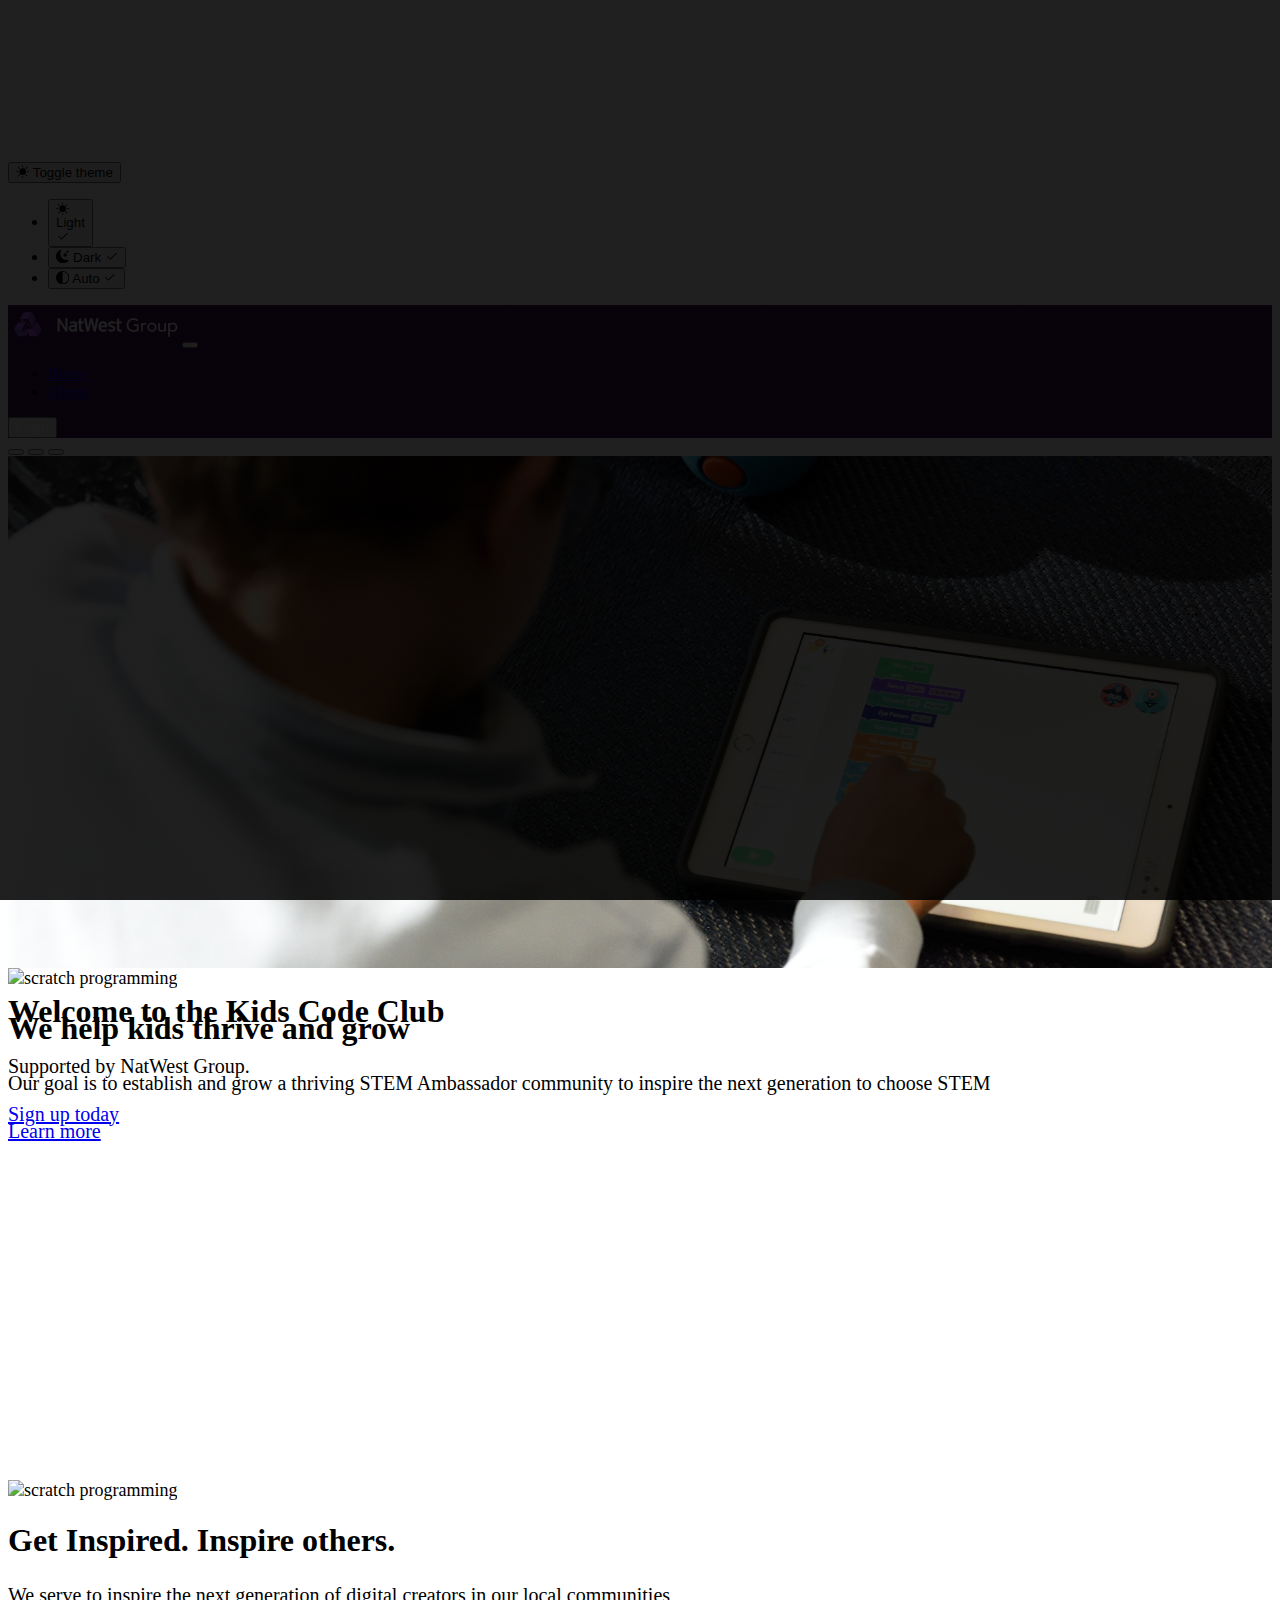
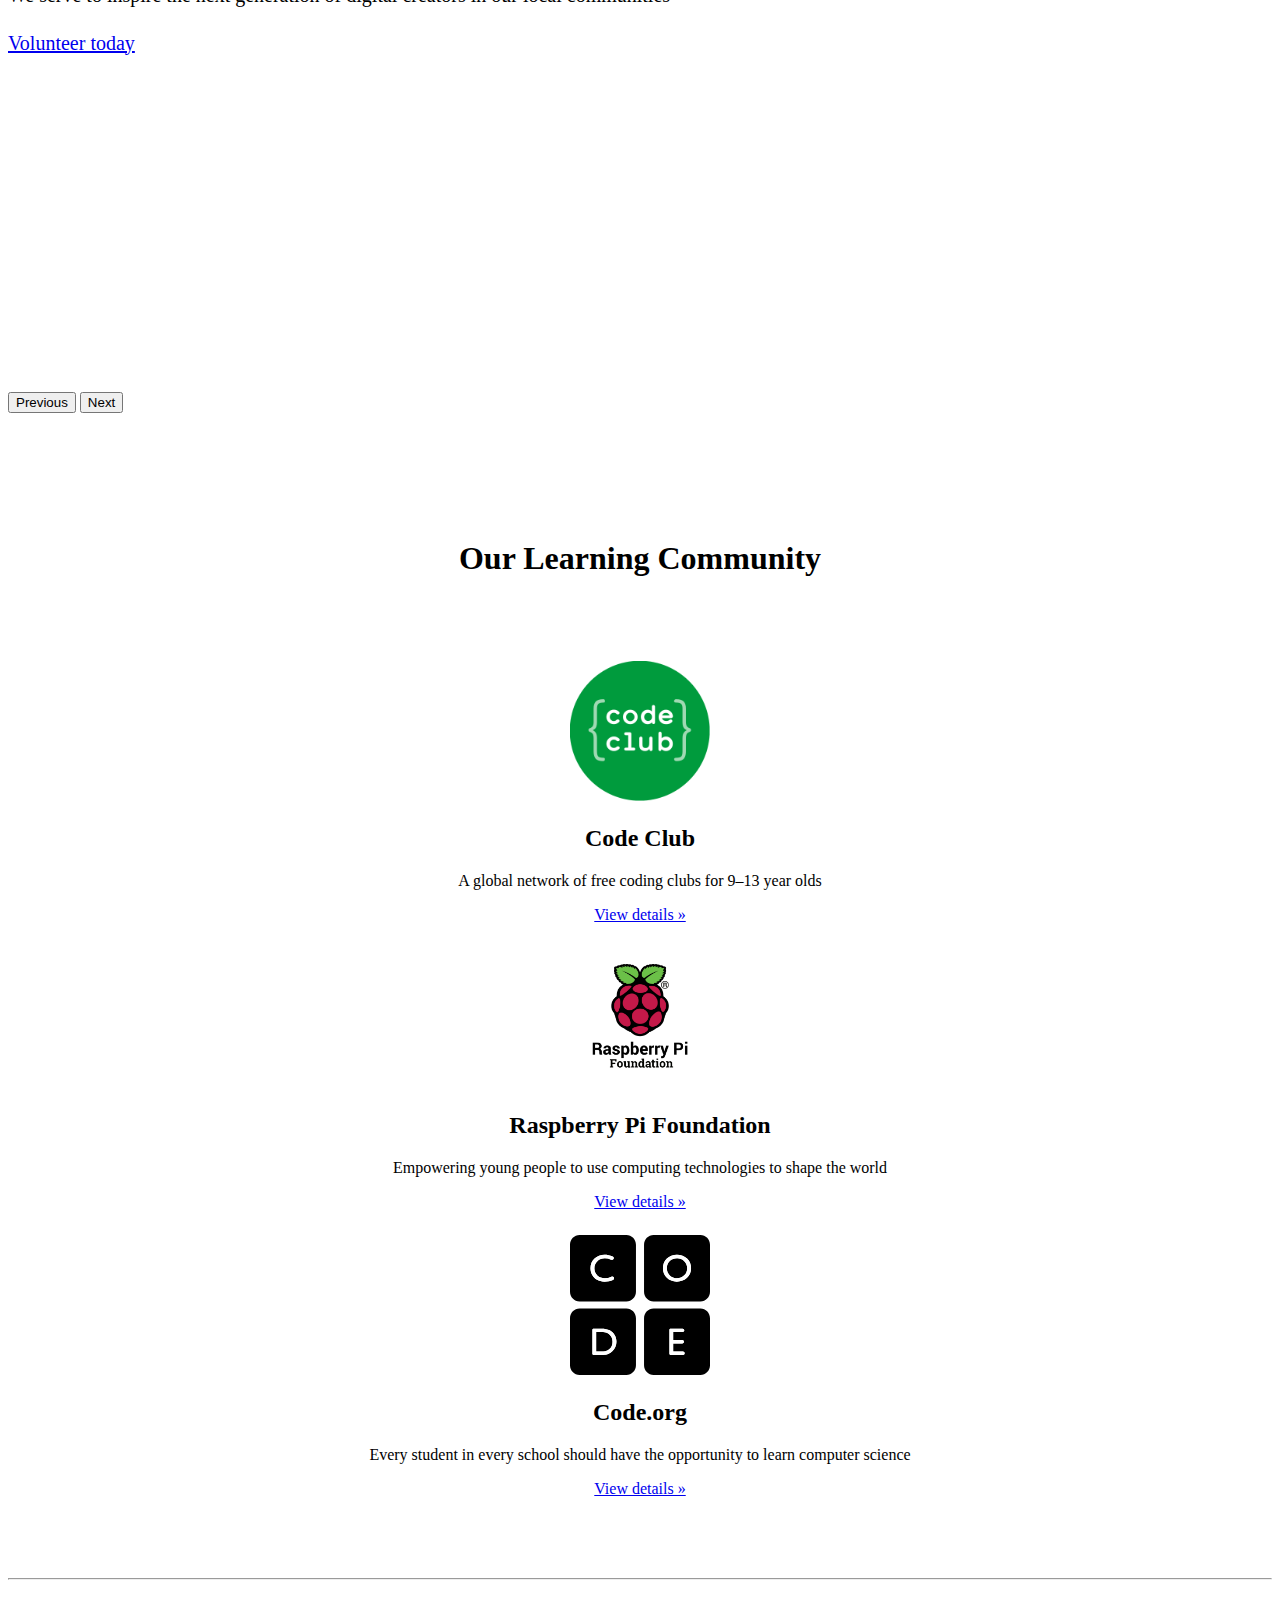
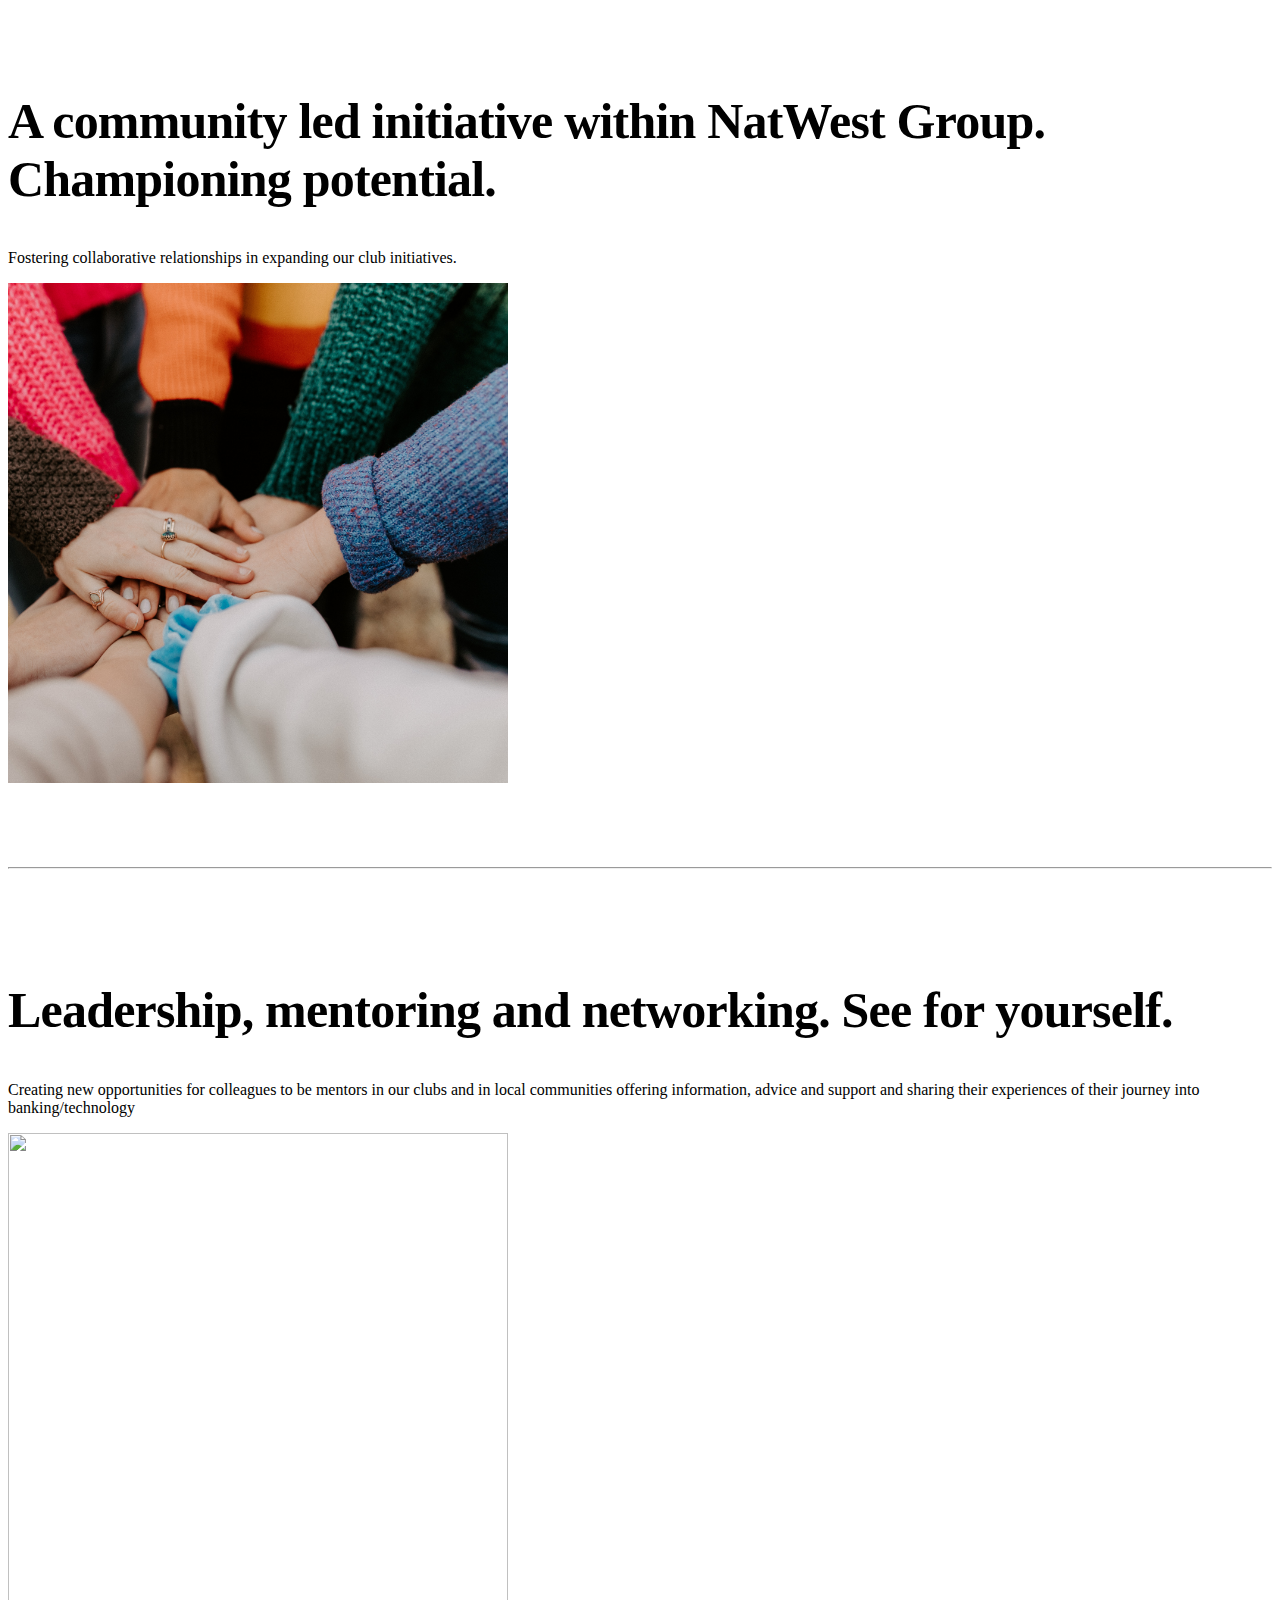
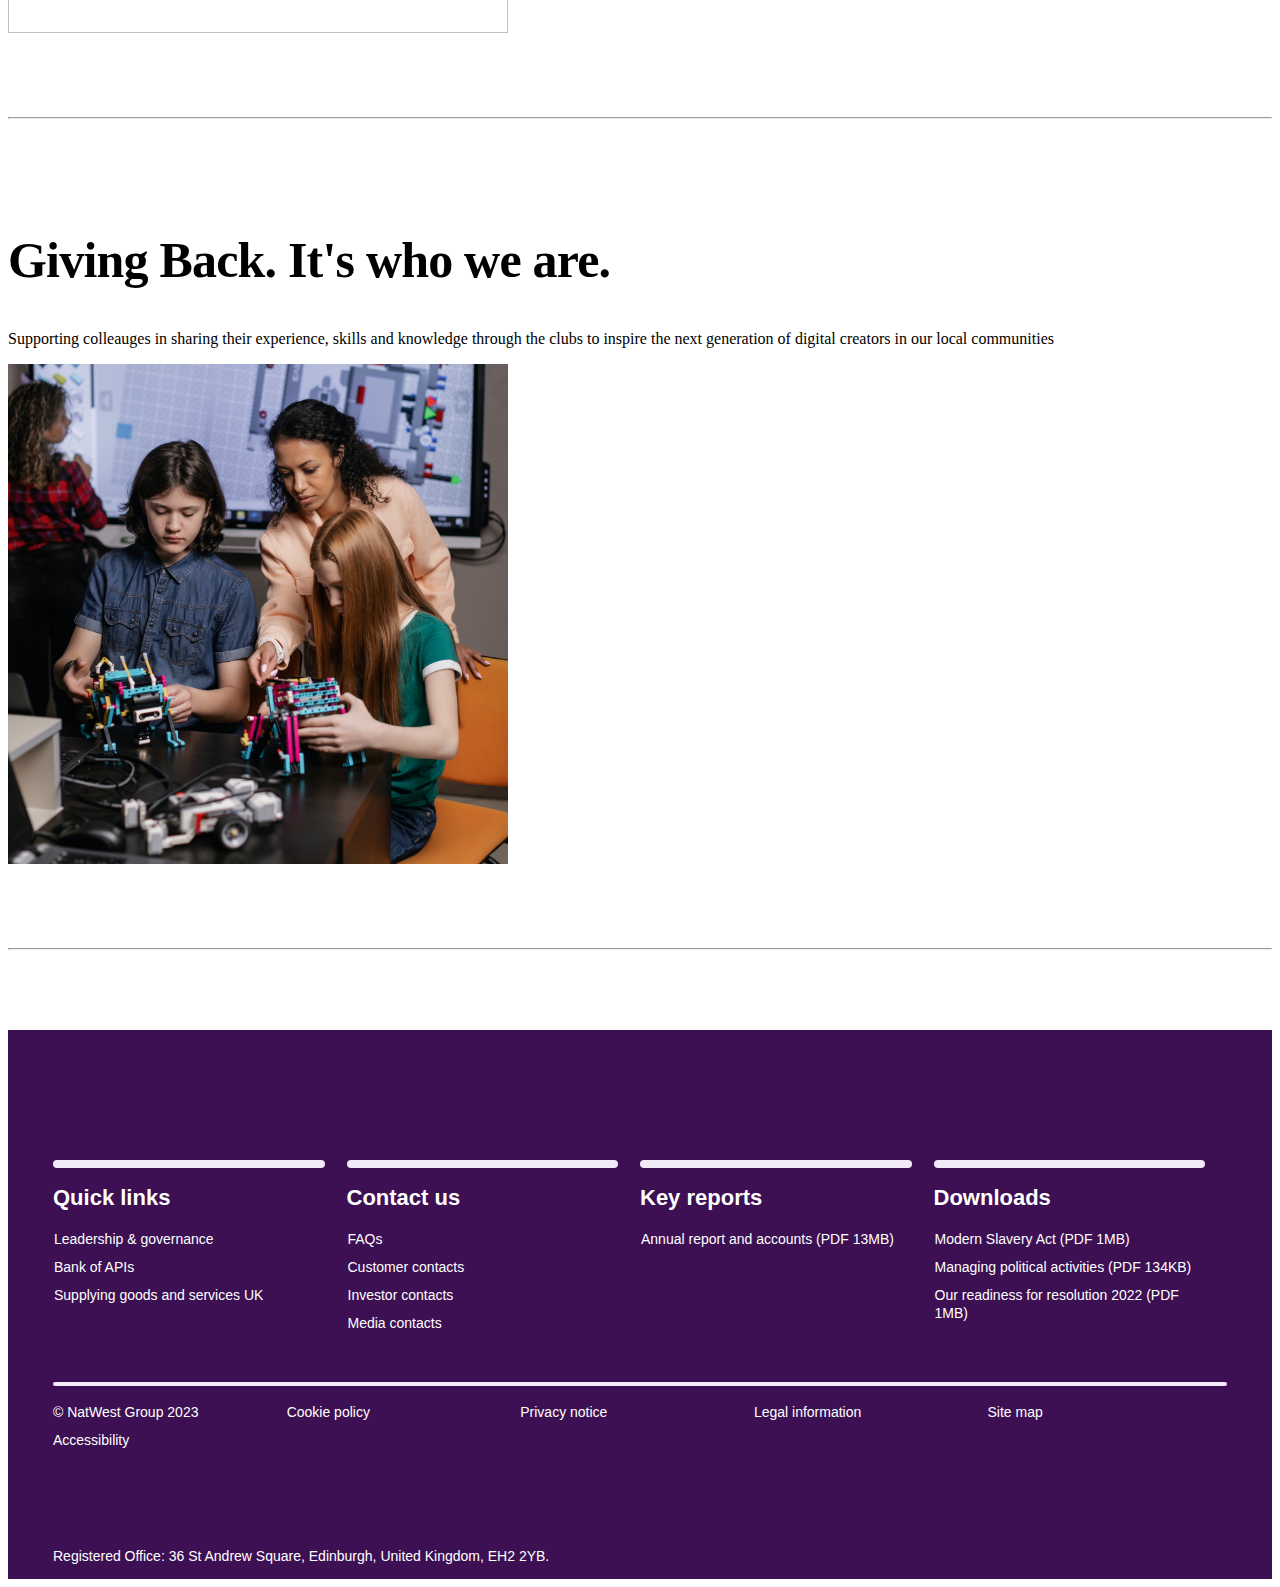
==== index.html @ 43c90364 "rename home to index.html" ====
<!DOCTYPE html>
<html lang="en" dark-bs-theme="dark">
<head>
    <script src="js/color-modes.js"></script>

    <meta charset="utf-8">
    <meta name="viewport" content="width=device-width, initial-scale=1">
    <meta name="description" content="">
    <meta name="author" content="Gemma Lyons, Grey Micah, Kevin Ahwin">
    <meta name="generator" content="Hugo 0.118.2">
    <title>Kids Code Club by NatWest</title>

    
    <link rel="stylesheet" href="https://cdn.jsdelivr.net/npm/@docsearch/css@3">
    <link href="https://cdn.jsdelivr.net/npm/bootstrap@5.3.2/dist/css/bootstrap.min.css" rel="stylesheet" integrity="sha384-T3c6CoIi6uLrA9TneNEoa7RxnatzjcDSCmG1MXxSR1GAsXEV/Dwwykc2MPK8M2HN" crossorigin="anonymous">
    
    <!-- Favicons -->
    <link rel="icon" href="img/favicons/favicon-16x16.png" sizes="16x16" type="image/png">
    <link rel="icon" href="img/favicons/favicon.ico">
    <meta name="theme-color" content="#712cf9">


    <style>
      .bd-placeholder-img {
        object-fit: cover;
        font-size: 1.125rem;
        text-anchor: middle;
        -webkit-user-select: none;
        -moz-user-select: none;
        user-select: none;
      }

      @media (min-width: 768px) {
        .bd-placeholder-img-lg {
          font-size: 3.5rem;
        }
      }

      .b-example-divider {
        width: 100%;
        height: 3rem;
        background-color: rgba(0, 0, 0, .1);
        border: solid rgba(0, 0, 0, .15);
        border-width: 1px 0;
        box-shadow: inset 0 .5em 1.5em rgba(0, 0, 0, .1), inset 0 .125em .5em rgba(0, 0, 0, .15);
      }

      .b-example-vr {
        flex-shrink: 0;
        width: 1.5rem;
        height: 100vh;
      }

      .bi {
        vertical-align: -.125em;
        fill: currentColor;
      }

      .nav-scroller {
        position: relative;
        z-index: 2;
        height: 2.75rem;
        overflow-y: hidden;
      }

      .nav-scroller .nav {
        display: flex;
        flex-wrap: nowrap;
        padding-bottom: 1rem;
        margin-top: -1px;
        overflow-x: auto;
        text-align: center;
        white-space: nowrap;
        -webkit-overflow-scrolling: touch;
      }

      .btn-bd-primary {
        --bd-violet-bg: #712cf9;
        --bd-violet-rgb: 112.520718, 44.062154, 249.437846;

        --bs-btn-font-weight: 600;
        --bs-btn-color: var(--bs-white);
        --bs-btn-bg: var(--bd-violet-bg);
        --bs-btn-border-color: var(--bd-violet-bg);
        --bs-btn-hover-color: var(--bs-white);
        --bs-btn-hover-bg: #6528e0;
        --bs-btn-hover-border-color: #6528e0;
        --bs-btn-focus-shadow-rgb: var(--bd-violet-rgb);
        --bs-btn-active-color: var(--bs-btn-hover-color);
        --bs-btn-active-bg: #5a23c8;
        --bs-btn-active-border-color: #5a23c8;
      }

      .bd-mode-toggle {
        z-index: 1500;
      }

      .bd-mode-toggle .dropdown-menu .active .bi {
        display: block !important;
      }

      .carousel-item::before {
        content: "";
        position: absolute;
        top: 0;
        left: 0;
        width: 100%;
        height: 100%;
        background: linear-gradient(rgba(0, 0, 0, 0.5), rgba(0, 0, 0, 0.5));
        pointer-events: none;
        z-index: 1;
      }

      .jumbo-heading {
        padding: 5%;
        align-items: center;
        justify-content: center;
        display: flex;
      }

      [data-bs-theme=dark] .carousel .carousel-caption{
        color:white;
      }

      [data-bs-theme=dark] .carousel .carousel-control-next-icon, [data-bs-theme=dark] .carousel .carousel-control-prev-icon, [data-bs-theme=dark].carousel .carousel-control-next-icon, [data-bs-theme=dark].carousel .carousel-control-prev-icon {
        filter: none;
      }

      [data-bs-theme=dark] .carousel .carousel-indicators [data-bs-target], [data-bs-theme=dark].carousel .carousel-indicators [data-bs-target] {
        background-color: white;
      }


    </style>

    
    <!-- Custom styles for this project-->
    <link href="css/style.css" rel="stylesheet">
  </head>
  <!-- Body -->
  <body data-new-gr-c-s-check-loaded="14.1129.0" data-gr-ext-installed="">
    <svg xmlns="http://www.w3.org/2000/svg" class="d-none">
      <symbol id="check2" viewBox="0 0 16 16">
        <path d="M13.854 3.646a.5.5 0 0 1 0 .708l-7 7a.5.5 0 0 1-.708 0l-3.5-3.5a.5.5 0 1 1 .708-.708L6.5 10.293l6.646-6.647a.5.5 0 0 1 .708 0z"></path>
      </symbol>
      <symbol id="circle-half" viewBox="0 0 16 16">
        <path d="M8 15A7 7 0 1 0 8 1v14zm0 1A8 8 0 1 1 8 0a8 8 0 0 1 0 16z"></path>
      </symbol>
      <symbol id="moon-stars-fill" viewBox="0 0 16 16">
        <path d="M6 .278a.768.768 0 0 1 .08.858 7.208 7.208 0 0 0-.878 3.46c0 4.021 3.278 7.277 7.318 7.277.527 0 1.04-.055 1.533-.16a.787.787 0 0 1 .81.316.733.733 0 0 1-.031.893A8.349 8.349 0 0 1 8.344 16C3.734 16 0 12.286 0 7.71 0 4.266 2.114 1.312 5.124.06A.752.752 0 0 1 6 .278z"></path>
        <path d="M10.794 3.148a.217.217 0 0 1 .412 0l.387 1.162c.173.518.579.924 1.097 1.097l1.162.387a.217.217 0 0 1 0 .412l-1.162.387a1.734 1.734 0 0 0-1.097 1.097l-.387 1.162a.217.217 0 0 1-.412 0l-.387-1.162A1.734 1.734 0 0 0 9.31 6.593l-1.162-.387a.217.217 0 0 1 0-.412l1.162-.387a1.734 1.734 0 0 0 1.097-1.097l.387-1.162zM13.863.099a.145.145 0 0 1 .274 0l.258.774c.115.346.386.617.732.732l.774.258a.145.145 0 0 1 0 .274l-.774.258a1.156 1.156 0 0 0-.732.732l-.258.774a.145.145 0 0 1-.274 0l-.258-.774a1.156 1.156 0 0 0-.732-.732l-.774-.258a.145.145 0 0 1 0-.274l.774-.258c.346-.115.617-.386.732-.732L13.863.1z"></path>
      </symbol>
      <symbol id="sun-fill" viewBox="0 0 16 16">
        <path d="M8 12a4 4 0 1 0 0-8 4 4 0 0 0 0 8zM8 0a.5.5 0 0 1 .5.5v2a.5.5 0 0 1-1 0v-2A.5.5 0 0 1 8 0zm0 13a.5.5 0 0 1 .5.5v2a.5.5 0 0 1-1 0v-2A.5.5 0 0 1 8 13zm8-5a.5.5 0 0 1-.5.5h-2a.5.5 0 0 1 0-1h2a.5.5 0 0 1 .5.5zM3 8a.5.5 0 0 1-.5.5h-2a.5.5 0 0 1 0-1h2A.5.5 0 0 1 3 8zm10.657-5.657a.5.5 0 0 1 0 .707l-1.414 1.415a.5.5 0 1 1-.707-.708l1.414-1.414a.5.5 0 0 1 .707 0zm-9.193 9.193a.5.5 0 0 1 0 .707L3.05 13.657a.5.5 0 0 1-.707-.707l1.414-1.414a.5.5 0 0 1 .707 0zm9.193 2.121a.5.5 0 0 1-.707 0l-1.414-1.414a.5.5 0 0 1 .707-.707l1.414 1.414a.5.5 0 0 1 0 .707zM4.464 4.465a.5.5 0 0 1-.707 0L2.343 3.05a.5.5 0 1 1 .707-.707l1.414 1.414a.5.5 0 0 1 0 .708z"></path>
      </symbol>
    </svg>

    <div class="dropdown position-fixed bottom-0 end-0 mb-3 me-3 bd-mode-toggle">
      <button class="btn btn-bd-primary py-2 dropdown-toggle d-flex align-items-center" id="bd-theme" type="button" aria-expanded="false" data-bs-toggle="dropdown" aria-label="Toggle theme (light)">
        <svg class="bi my-1 theme-icon-active" width="1em" height="1em"><use href="#sun-fill"></use></svg>
        <span class="visually-hidden" id="bd-theme-text">Toggle theme</span>
      </button>
      <ul class="dropdown-menu dropdown-menu-end shadow" aria-labelledby="bd-theme-text" style="">
        <li>
          <button type="button" class="dropdown-item d-flex align-items-center active" data-bs-theme-value="light" aria-pressed="true">
            <svg class="bi me-2 opacity-50 theme-icon" width="1em" height="1em"><use href="#sun-fill"></use></svg>
            Light
            <svg class="bi ms-auto d-none" width="1em" height="1em"><use href="#check2"></use></svg>
          </button>
        </li>
        <li>
          <button type="button" class="dropdown-item d-flex align-items-center" data-bs-theme-value="dark" aria-pressed="false">
            <svg class="bi me-2 opacity-50 theme-icon" width="1em" height="1em"><use href="#moon-stars-fill"></use></svg>
            Dark
            <svg class="bi ms-auto d-none" width="1em" height="1em"><use href="#check2"></use></svg>
          </button>
        </li>
        <li>
          <button type="button" class="dropdown-item d-flex align-items-center" data-bs-theme-value="auto" aria-pressed="false">
            <svg class="bi me-2 opacity-50 theme-icon" width="1em" height="1em"><use href="#circle-half"></use></svg>
            Auto
            <svg class="bi ms-auto d-none" width="1em" height="1em"><use href="#check2"></use></svg>
          </button>
        </li>
      </ul>
    </div>

    
<header data-bs-theme="dark">
  <nav class="navbar navbar-expand-md navbar-dark fixed-top bg-dark">
    <div class="container-fluid">
      <a class="navbar-brand" href="#">
        <img src="img/natwest-logo.svg" alt="Natwest Group Logo" width="170px" height="40px" class="d-inline-block align-text-top">
      </a>
      <button class="navbar-toggler collapsed" type="button" data-bs-toggle="collapse" data-bs-target="#navbarCollapse" aria-controls="navbarCollapse" aria-expanded="false" aria-label="Toggle navigation">
        <span class="navbar-toggler-icon"></span>
      </button>
      <div class="navbar-collapse collapse" id="navbarCollapse" style="">
        <ul class="navbar-nav me-auto mb-2 mb-md-0">
          <li class="nav-item">
            <a class="nav-link active" aria-current="page" href="#">Home</a>
          </li>
          <li class="nav-item">
            <a class="nav-link" href="./about.html">About</a>
          </li>
        </ul>
        <form class="d-flex" role="search">
          <button class="btn btn-outline-success" type="submit"><a href="./login.html" style="text-decoration:none;">Login</a></button>
        </form>
      </div>
    </div>
  </nav>
</header>

<main>

  <div id="myCarousel" class="carousel slide mb-6" data-bs-ride="carousel">
    <div class="carousel-indicators">
      <button type="button" data-bs-target="#myCarousel" data-bs-slide-to="0" class="active" aria-label="Slide 1" aria-current="true"></button>
      <button type="button" data-bs-target="#myCarousel" data-bs-slide-to="1" aria-label="Slide 2" class=""></button>
      <button type="button" data-bs-target="#myCarousel" data-bs-slide-to="2" aria-label="Slide 3" class=""></button>
    </div>
    <div class="carousel-inner">
      <!-- Carousel Item 1 -->
      <div class="carousel-item active">
        
        <img class="bd-placeholder-img" width="100%" height="100%" src="./img/hero1.jpg" aria-hidden="true" alt="scratch programming"/>
        
        <div class="container">
          <div class="carousel-caption text-start">
            <h1>Welcome to the Kids Code Club</h1>
            <p class="opacity-75">Supported by NatWest Group.</p>
            <p><a class="btn btn-lg btn-primary" href="./login.html">Sign up today</a></p>
          </div>
        </div>
      </div>
      <!-- Carousel Item 2 -->
      <div class="carousel-item">
        <img class="bd-placeholder-img" width="100%" height="100%" src="./img/hero2.jpg" aria-hidden="true" alt="scratch programming"/>
        <div class="container">
          <div class="carousel-caption">
            <h1>We help kids thrive and grow</h1>
            <p>Our goal is to establish and grow a thriving STEM Ambassador community to inspire the next generation to choose STEM</p>
            <p><a class="btn btn-lg btn-primary" href="./about.html">Learn more</a></p>
          </div>
        </div>
      </div>
      <!-- Carousel Item 3 -->
      <div class="carousel-item">
        <img class="bd-placeholder-img" width="100%" height="100%" src="./img/hero3.jpg" aria-hidden="true" alt="scratch programming"/>
        <div class="container">
          <div class="carousel-caption text-end">
            <h1>Get Inspired. Inspire others.</h1>
            <p>We serve to inspire the next generation of digital creators in our local communities</p>
            <p><a class="btn btn-lg btn-primary" href="./login.html">Volunteer today</a></p>
          </div>
        </div>
      </div>
    </div>
    <button class="carousel-control-prev" type="button" data-bs-target="#myCarousel" data-bs-slide="prev">
      <span class="carousel-control-prev-icon" aria-hidden="true"></span>
      <span class="visually-hidden">Previous</span>
    </button>
    <button class="carousel-control-next" type="button" data-bs-target="#myCarousel" data-bs-slide="next">
      <span class="carousel-control-next-icon" aria-hidden="true"></span>
      <span class="visually-hidden">Next</span>
    </button>
  </div>


  <!-- Marketing messaging and featurettes
  ================================================== -->
  <!-- Wrap the rest of the page in another container to center all the content. -->

  <div class="container marketing">
    <h1 class="jumbo-heading">Our Learning Community</h1>

    <!-- Three columns of text below the carousel -->
    <div class="row">
      <div class="col-lg-4">
        <img class="bd-placeholder-img rounded-circle" width="140" height="140" src="./img/code-club.png">
        <h2 class="fw-normal">Code Club</h2>
        <p>A global network of free coding clubs for 9–13 year olds</p>
        <p><a class="btn btn-secondary" href="https://codeclub.org/en">View details »</a></p>
      </div><!-- /.col-lg-4 -->
      <div class="col-lg-4">
        <img class="bd-placeholder-img rounded-circle" width="140" height="140" src="./img/rbf-logo.png"/>
        <h2 class="fw-normal">Raspberry Pi Foundation</h2>
        <p>Empowering young people to use computing technologies to shape the world</p>
        <p><a class="btn btn-secondary" href="https://www.raspberrypi.org/">View details »</a></p>
      </div><!-- /.col-lg-4 -->
      <div class="col-lg-4">
        <img class="bd-placeholder-img" width="140" height="140" src="./img/code-org.svg"/>
        <h2 class="fw-normal">Code.org</h2>
        <p>Every student in every school should have the opportunity to learn computer science</p>
        <p><a class="btn btn-secondary" href="https://code.org/">View details »</a></p>
      </div><!-- /.col-lg-4 -->
    </div><!-- /.row -->


    <!-- START THE FEATURETTES -->

    <hr class="featurette-divider">

    <div class="row featurette">
      <div class="col-md-7">
        <h2 class="featurette-heading fw-normal lh-1">
          A community led initiative within NatWest Group.
          <span class="text-body-secondary"> Championing potential.</span>
        </h2>
        <p class="lead">Fostering collaborative relationships in expanding our club initiatives.</p>
      </div>
      <div class="col-md-5">
        <img class="bd-placeholder-img bd-placeholder-img-lg featurette-image img-fluid mx-auto" width="500" height="500" src="./img/community.jpg"/>
      </div>
    </div>

    <hr class="featurette-divider">

    <div class="row featurette">
      <div class="col-md-7 order-md-2">
        <h2 class="featurette-heading fw-normal lh-1">Leadership, mentoring and networking. <span class="text-body-secondary"> See for yourself.</span></h2>
        <p class="lead">Creating new opportunities for colleagues to be mentors in our clubs and in local communities offering information, advice and support and sharing their experiences of their journey into banking/technology</p>
      </div>
      <div class="col-md-5 order-md-1">
        <img class="bd-placeholder-img bd-placeholder-img-lg featurette-image img-fluid mx-auto" width="500" height="500" src="./img/leadership.jpg"/>
      </div>
    </div>

    <hr class="featurette-divider">

    <div class="row featurette">
      <div class="col-md-7">
        <h2 class="featurette-heading fw-normal lh-1">Giving Back. <span class="text-body-secondary">It's who we are.</span></h2>
        <p class="lead">Supporting colleauges in sharing their experience, skills and knowledge through the clubs to inspire the next generation of digital creators in our local communities</p>
      </div>
      <div class="col-md-5">
        <img class="bd-placeholder-img bd-placeholder-img-lg featurette-image img-fluid mx-auto" width="500" height="500" src="./img/giving-back.jpg"/>
      </div>
    </div>

    <hr class="featurette-divider">

    <!-- /END THE FEATURETTES -->

  </div><!-- /.container -->


  <!-- FOOTER -->
  <div class="ia__footer ia__footer--responsive">		
       <footer class="flex-rw">
          <div class="iah__container">
             <nav aria-label="footer navigation"> 
                <div class="footer__list__one">
                  <ul>
                   <li aria-hidden="true">	
                      <a class="footer__header" target="_self"><img role="presentation" alt=""><span></span></a>
                   </li>
                   <li aria-hidden="true">	
                      <a class="footer__header" target="_self"><img role="presentation" alt=""><span></span></a>
                   </li>
                  </ul>
                </div>

                <div class="footer__list__two col__four  ">
                  <div class="footer_nav_links">
                    <h4 class="footer__header">Quick links</h4>
                    <ul>  
                          <li>
                            <a href="https://www.natwestgroup.com/who-we-are/board-and-governance/board-and-committees.html">Leadership &amp; governance</a>
                          </li>
                          <li>
                            <a href="https://www.natwestgroup.com/who-we-are/contact-us/open-banking-and-third-party-providers-api-portal-page.html">Bank of APIs</a>
                          </li>
                          <li>
                            <a href="https://www.natwestgroup.com/who-we-are/contact-us/supplying-goods-and-services.html">Supplying goods and services UK</a>
                          </li>
                    </ul>
                  </div>
  
                  <div class="footer_nav_links">
                    <h4 class="footer__header">Contact us</h4>
                    <ul>
                          <li class=" footer__hide--mobile">
                            <a href="https://www.natwestgroup.com/faqs.html">FAQs</a>
                          </li>

                          <li class=" footer__hide--mobile">
                            <a href="https://www.natwestgroup.com/who-we-are/contact-us/customer-contacts.html">Customer contacts</a>
                          </li>

                          <li>
                            <a href="https://investors.natwestgroup.com/investor-contacts">Investor contacts</a>
                          </li>
                          <li>
                            <a href="https://www.natwestgroup.com/who-we-are/contact-us/media.html">Media contacts</a>
                          </li>
                    </ul>
                  </div>

                  <div class="footer_nav_links">
                    <h4 class="footer__header">Key reports</h4>
                    <ul>
                          <li>
                            <a href="https://investors.natwestgroup.com/annual-report-and-accounts">Annual report and accounts (PDF 13MB)</a>
                          </li>
                    </ul>
                  </div>

                  <div class="footer_nav_links">
                    <h4 class="footer__header">Downloads</h4>
                    <ul>        
                          <li class="  pdfimage">
                            <a href="https://www.natwestgroup.com/content/dam/natwestgroup_com/natwestgroup/pdf/NWG021-Modern-Slavery-Approved-Web-Ready-230622.pdf">Modern Slavery Act
                              (PDF 
                              1MB)</a>
                          </li>
                          <li class="  pdfimage">
                            <a href="https://www.natwestgroup.com/content/dam/natwestgroup_com/natwestgroup/pdf/political-engagement-external-statement-july-2020.pdf">Managing political activities
                              (PDF 
                              134KB)</a>
                          </li>
                          <li class="  pdfimage">
                            <a href="https://www.natwestgroup.com/content/dam/natwestgroup_com/natwestgroup/pdf/our-readiness-for-resolution-2022.pdf">Our readiness for resolution 2022
                              (PDF 
                              1MB)</a>
                          </li>
                    </ul>
                  </div>
              </div>
    
                
              <div class="footer__list__three ">
                <ul>      
                  <li><a href="https://www.natwestgroup.com/natwestgroup.html" target="_self">© NatWest Group 2023 </a></li>

                  <li><a href="https://www.natwestgroup.com/cookie-privacy.html" target="_blank" rel="noopener" aria-describedby="new-window-0">Cookie policy </a></li>
              
                  <li><a href="https://www.natwestgroup.com/our-purpose/society/privacy.html" target="_blank" rel="noopener" aria-describedby="new-window-0">Privacy notice </a></li>

                  <li><a href="https://www.natwestgroup.com/hygiene/legal-information.html" target="_blank" rel="noopener" aria-describedby="new-window-0">Legal information </a></li>

                  <li><a href="https://www.natwestgroup.com/hygiene/sitemap.html" target="_blank" rel="noopener" aria-describedby="new-window-0">Site map </a></li>

                  <li><a href="https://www.natwestgroup.com/hygiene/accessibility.html" target="_blank" rel="noopener" aria-describedby="new-window-0">Accessibility </a></li>
                </ul>
              </div>
                
                
              <div class="footer-social-icon "> 
                <div class="footer__list__sociallinks">
                   <ul>
                      <li>
                          <a href="https://www.twitter.com/NatWestGroup" target="_blank" aria-describedby="new-window-0">
                              <i class="fa fa-twitter"></i>
                              <span class="sr-only">twitter</span>
                          </a>
                      </li>
                      <li>
                        <a href="https://www.linkedin.com/company/natwest-group/" target="_blank" aria-describedby="new-window-0">
                            <i class="fa fa-linkedin"></i>
                            <span class="sr-only">Linkedin</span>
                        </a>
                      </li>      
                    </ul>
                 </div>
               </div>
              <div class="footer__copytext ">
                <p>
                  Registered Office: 36 St Andrew Square, Edinburgh, United Kingdom, EH2 2YB. 
                </p>
              </div>
                
             </nav>
          </div>
       </footer>
    </div>
</main>
<script src="https://cdn.jsdelivr.net/npm/bootstrap@5.3.2/dist/js/bootstrap.bundle.min.js" integrity="sha384-C6RzsynM9kWDrMNeT87bh95OGNyZPhcTNXj1NW7RuBCsyN/o0jlpcV8Qyq46cDfL" crossorigin="anonymous"></script>

    

</body>
</html>
---- css/style.css ----
/* GLOBAL STYLES
-------------------------------------------------- */
/* Padding below the footer and lighter body text */

body {
    color: rgb(var(--bs-tertiary-color-rgb));
  }

  .btn-primary {
    --bs-btn-color: #fff;
    --bs-btn-bg: #5A287D;
    --bs-btn-border-color: #5A287D;
    --bs-btn-hover-color: #fff;
    --bs-btn-hover-bg: #3C1053;
    --bs-btn-hover-border-color: #3C1053
  }

  .bg-dark {
    --bs-bg-opacity: 1;
    background-color: #3C1053 !important;
  }

  .btn-outline-success {
    --bs-btn-color: #ffffff;
    --bs-btn-border-color: #ffffff;
    --bs-btn-hover-color: #fff;
    --bs-btn-hover-bg: #5A287D;
    --bs-btn-hover-border-color: #ffffff;
    --bs-btn-focus-shadow-rgb: 25,135,84;
    --bs-btn-active-color: #fff;
    --bs-btn-active-bg: #5A287D;
    --bs-btn-active-border-color: #ffffff;
    --bs-btn-active-shadow: inset 0 3px 5px rgba(0, 0, 0, 0.125);
    --bs-btn-disabled-color: #5A287D;
    --bs-btn-disabled-bg: transparent;
    --bs-btn-disabled-border-color: #ffffff;
    --bs-gradient: none;
}

  .btn.btn-outline-success a{
    color:white;
  }

  .btn-secondary {
    --bs-btn-color: #fff;
    --bs-btn-bg: #be99e6;
    --bs-btn-border-color: #3c1053;
    --bs-btn-hover-color: #fff;
    --bs-btn-hover-bg: #3c1053;
    --bs-btn-hover-border-color: #3c1053;
    --bs-btn-focus-shadow-rgb: 130,138,145;
    --bs-btn-active-color: #fff;
    --bs-btn-active-bg: #be99e6;
    --bs-btn-active-border-color: #3c1053;
    --bs-btn-active-shadow: inset 0 3px 5px rgba(0, 0, 0, 0.125);
    --bs-btn-disabled-color: #fff;
    --bs-btn-disabled-bg: #be99e6;
    --bs-btn-disabled-border-color: #6c757d;
}
  
  /* CUSTOMIZE THE CAROUSEL
  -------------------------------------------------- */
  
  /* Carousel base class */
  .carousel {
    margin-bottom: 4rem;
  }
  /* Since positioning the image, we need to help out the caption */
  .carousel-caption {
    bottom: 3rem;
    z-index: 10;
  }
  
  /* Declare heights because of positioning of img element */
  .carousel-item {
    height: 32rem;
  }
  
  
  /* MARKETING CONTENT
  -------------------------------------------------- */
  
  /* Center align the text within the three columns below the carousel */
  .marketing .col-lg-4 {
    margin-bottom: 1.5rem;
    text-align: center;
  }
  /* rtl:begin:ignore */
  .marketing .col-lg-4 p {
    margin-right: .75rem;
    margin-left: .75rem;
  }
  /* rtl:end:ignore */
  
  
  /* Featurettes
  ------------------------- */
  
  .featurette-divider {
    margin: 5rem 0; /* Space out the Bootstrap <hr> more */
  }
  
  /* Thin out the marketing headings */
  /* rtl:begin:remove */
  .featurette-heading {
    letter-spacing: -.05rem;
  }
  
  /* rtl:end:remove */
  
  /* RESPONSIVE CSS
  -------------------------------------------------- */
  
  @media (min-width: 40em) {
    /* Bump up size of carousel content */
    .carousel-caption p {
      margin-bottom: 1.25rem;
      font-size: 1.25rem;
      line-height: 1.4;
    }
  
    .featurette-heading {
      font-size: 50px;
    }
  }
  
  @media (min-width: 62em) {
    .featurette-heading {
      margin-top: 7rem;
    }
  }
  
  footer {
    font-size: 14px;
    line-height: 30px;
    font-family: "RNHouseSansRegular",sans-serif;
    width: 100%;
    margin-top: auto;
    background: #3C1053;
}

footer .iah__container {
    width: 100%;
    padding: 0 45px;
    margin-right: auto;
    margin-left: auto
}

@media(max-width: 1255px) {
    footer .iah__container {
        padding:0 51px
    }
}

@media(max-width: 1023px) {
    footer .iah__container {
        padding:0 30px
    }
}

@media(max-width: 767px) {
    footer .iah__container {
        padding:0 18px
    }
}

footer .iah__container:after {
    content: "";
    clear: both;
    display: block
}

footer ul {
    list-style: none;
    margin: 0;
    padding: 0;
    font-size: 0;
    line-height: 0
}

footer ul .footer__header {
    font-size: 22px;
    font-family: "RNHouseSansRegular",sans-serif;
    margin: 0;
    color: #fff;
    line-height: 32px
}

@media(max-width: 1023px) {
    .responsive_natwest_group footer ul .footer__header,.responsive_rbscom footer ul .footer__header {
        line-height:30px
    }
}

footer ul .footer__header a {
    font-size: 20px;
    text-decoration: none;
    font-family: "RNHouseSansBold",sans-serif;
    line-height: 24px;
    display: block;
    margin: 0
}

footer ul a {
    text-decoration: none;
    color: #fff;
    font-size: 14px;
    line-height: 18px;
    position: relative
}

footer ul a:active {
    outline: 0 solid #fff !important
}

footer ul a:hover {
    text-decoration: none;
    color: #fff
}

.footer_nav_links {
    width: 33.3%;
    float: left
}

.footer_nav_links h4 {
    padding-bottom: 11px
}

@media(max-width: 767px) {
    .footer_nav_links {
        width:100%
    }
}

footer .footer_nav_links .footer__header {
    font-size: 22px;
    font-family: "RNHouseSansRegular",sans-serif;
    margin: 0;
    color: #fff;
    line-height: 32px
}

.footer__list__two .footer_nav_links:before {
    content: "";
    border-top: 8px solid #f2eaf9;
    display: block;
    margin-right: 22px;
    border-radius: 8px
}

.responsive_natwest_group .footer__list__two .footer_nav_links:before {
    border-top: 0
}

@media(max-width: 767px) {
    .footer__list__two .footer_nav_links:before {
        border-top:0
    }
}

.footer__list__two ul li a::after,.footer__list__three ul li a::after,.footer__list__one ul li a span::after {
    content: "";
    width: 0;
    height: 1px;
    display: block;
    background: #fff;
    transition: width .3s ease;
    -ms-transition: width .3s ease;
    position: absolute;
    left: 0;
    bottom: 2px
}

.footer__list__two ul li a:hover:after,.footer__list__three ul li a:hover:after,.footer__list__one ul li a span:hover:after {
    width: 100%
}

@media(max-width: 767px) {
    html:not(.responsive_natwest_group) .ia__footer .footer__list__two ul li a:hover:after {
        width:calc(100% - 12px);
        margin-left: 7px
    }
}

.footer__list__one ul li a span:after {
    bottom: -2px
}

.footer__list__one ul li a span:hover:after {
    bottom: -2px
}

.flex-rw {
    display: flex;
    flex-flow: row wrap
}

.footer__list__one {
    padding-top: 46px;
    padding-bottom: 52px
}

.responsive_natwest_group .footer__list__one,.responsive_rbscom .footer__list__one {
    display: none
}

.footer__list__one ul .footer__header img {
    position: relative;
    padding-right: 13px;
    width: 43px;
    height: auto
}

.footer__list__one ul li {
    display: inline-block;
    width: 33.3%;
    margin: 0 auto;
    line-height: normal
}

.footer__list__two {
    padding-bottom: 45px;
    clear: both;
    display: inline-block;
    width: 100%;
    float: left
}

.footer__list__two.col__four ul {
    width: 100%
}

.footer__list__two.col__four .footer_nav_links {
    width: 25%
}

@media(max-width: 767px) {
    .footer__list__two.col__four .footer_nav_links {
        width:100%
    }

    .responsive_natwest_group .footer__list__two.col__four .footer_nav_links,.responsive_rbscom .footer__list__two.col__four .footer_nav_links {
        padding-top: 20px
    }
}

.footer__list__two ul {
    width: 100%;
    margin: 0 auto;
    float: left
}

.footer__list__two ul li {
    line-height: normal
}

.footer__list__two ul li a {
    float: left;
    display: inline-block;
    line-height: 18px;
    padding: 5px 0
}

@media(max-width: 1023px) and (min-width:768px) {
    .responsive_natwest_group .footer__list__two ul li a,.responsive_rbscom .footer__list__two ul li a {
        line-height:22px;
        padding: 6px 0
    }
}

@media(max-width: 767px) {
    .responsive_natwest_group .footer__list__two ul li a,.responsive_rbscom .footer__list__two ul li a {
        line-height:47px;
        font-size: 18px
    }
}

.footer__list__two ul li .footer__header {
    color: #fff;
    font-family: "RNHouseSansRegular",sans-serif
}

@media(max-width: 767px) {
    .responsive_natwest_group .footer__list__two ul li.pdfimage a,.responsive_rbscom .footer__list__two ul li.pdfimage a {
        line-height:27px
    }
}

.footer__list__two ul:last-child {
    padding-right: 0
}

.footer__list__two ul:last-child:before {
    margin-right: 0
}

.responsive_natwest_group .footer__list__two,.responsive_rbscom .footer__list__two {
    border-bottom: 0 solid #f2eaf9;
    padding-bottom: 0
}

.responsive_natwest_group .footer__list__two:after,.responsive_rbscom .footer__list__two:after {
    content: "";
    height: 4px;
    width: 100%;
    background-color: #f2eaf9;
    display: block;
    border-radius: 8px;
    margin-top: 22px;
    float: left;
    clear: both
}

@media(max-width: 1023px) and (min-width:768px) {
    .responsive_natwest_group .footer__list__two,.responsive_rbscom .footer__list__two {
        padding-bottom:52px
    }
}

.footer__list__three {
    padding-top: 0;
    padding-bottom: 25px;
    border-top: 0 solid #f2eaf9;
    float: left;
    width: 100%
}

.footer__list__three:before {
    content: "";
    height: 4px;
    width: 100%;
    background-color: #f2eaf9;
    display: block;
    border-radius: 8px;
    margin-bottom: 12px
}

.footer__list__three ul li {
    display: inline-block;
    width: 19.9%;
    line-height: normal
}

.footer__list__three ul li a {
    font-family: "RNHouseSansBold",sans-serif;
    padding: 5px 0;
    display: inline-flex
}

@media(max-width: 767px) and (min-width:200px) {
    .footer__list__three ul li a {
        font-family:"RNHouseSansRegular",sans-serif
    }
}

.responsive_natwest_group .footer__list__three ul li a,.responsive_rbscom .footer__list__three ul li a {
    font-family: "RNHouseSansRegular",sans-serif
}

@media(max-width: 1023px) and (min-width:768px) {
    .responsive_natwest_group .footer__list__three ul li a,.responsive_rbscom .footer__list__three ul li a {
        line-height:24px;
        margin-right: 17px;
        margin-left: 3px
    }
}

@media(min-width: 1024px) {
    .responsive_natwest_group .footer__list__three ul li a,.responsive_rbscom .footer__list__three ul li a {
        padding:9px 0 9px 0;
        line-height: 24px;
        margin-right: 20px
    }
}

@media(max-width: 767px) {
    .responsive_natwest_group .footer__list__three ul li a,.responsive_rbscom .footer__list__three ul li a {
        line-height:47px;
        font-size: 18px;
        margin-left: 2px
    }
}

.responsive_natwest_group .footer__list__three ul li,.responsive_rbscom .footer__list__three ul li {
    width: auto
}

@media(max-width: 1023px) and (min-width:768px) {
    .responsive_natwest_group .footer__list__three ul li,.responsive_rbscom .footer__list__three ul li {
        margin-bottom:10px
    }

    .responsive_natwest_group .footer__list__three ul li:first-child,.responsive_rbscom .footer__list__three ul li:first-child {
        width: 100%;
        margin-bottom: 7px
    }

    .responsive_natwest_group .footer__list__three ul li:first-child a,.responsive_rbscom .footer__list__three ul li:first-child a {
        padding-top: 5px;
        padding-bottom: 10px;
        margin-right: 0
    }
}

.responsive_natwest_group .footer__list__three ul li:first-child a {
    color: #fff
}

.responsive_natwest_group .footer__list__three,.responsive_rbscom .footer__list__three {
    width: 68%;
    height: auto;
    color: #fff;
    padding-bottom: 0;
    border-top: 0
}

.responsive_natwest_group .footer__list__three:before,.responsive_rbscom .footer__list__three:before {
    content: none
}

@media(min-width: 1024px) {
    .responsive_natwest_group .footer__list__three,.responsive_rbscom .footer__list__three {
        padding-top:16px;
        margin-bottom: 14px
    }
}

@media(max-width: 1245px) and (min-width:1024px) {
    .responsive_natwest_group .footer__list__three,.responsive_rbscom .footer__list__three {
        width:60%
    }
}

@media(max-width: 1023px) and (min-width:768px) {
    .responsive_natwest_group .footer__list__three,.responsive_rbscom .footer__list__three {
        width:67%;
        margin-bottom: 42px;
        padding-top: 22px
    }
}

@media(max-width: 767px) {
    .responsive_natwest_group .footer__list__three,.responsive_rbscom .footer__list__three {
        width:auto
    }
}

.footer__list__three.footer_three {
    padding-bottom: 31px
}

.ia__footer--adaptive .footer__copytext p {
    padding: 10px 0 7px
}

.footer__list__sociallinks {
    float: left
}

.responsive_natwest_group .footer__list__sociallinks,.responsive_rbscom .footer__list__sociallinks {
    margin-top: 16px
}

@media(min-width: 1024px) {
    .responsive_natwest_group .footer__list__sociallinks,.responsive_rbscom .footer__list__sociallinks {
        margin-bottom:16px
    }
}

@media(max-width: 767px) {
    .responsive_natwest_group .footer__list__sociallinks,.responsive_rbscom .footer__list__sociallinks {
        margin-top:0
    }
}

@media(max-width: 1023px) and (min-width:768px) {
    .responsive_natwest_group .footer__list__sociallinks,.responsive_rbscom .footer__list__sociallinks {
        float:right;
        margin-top: 22px
    }
}

.footer__list__sociallinks ul li {
    float: left;
    padding-right: 15px;
    height: 40px
}

@media(max-width: 767px) {
    .footer__list__sociallinks ul li {
        padding-right:10px
    }
}

@media(max-width: 767px) {
    .responsive_natwest_group .footer__list__sociallinks ul li,.responsive_rbscom .footer__list__sociallinks ul li {
        padding-right:43px
    }

    .responsive_natwest_group .responsive_natwest_group .footer__list__sociallinks ul li,.responsive_natwest_group .responsive_rbscom .footer__list__sociallinks ul li {
        padding-right: 38px
    }
}

@media(min-width: 1024px) {
    .responsive_natwest_group .footer__list__sociallinks ul li,.responsive_rbscom .footer__list__sociallinks ul li {
        padding-right:13px
    }
}

@media(max-width: 1023px) and (min-width:768px) {
    .responsive_natwest_group .footer__list__sociallinks ul li,.responsive_rbscom .footer__list__sociallinks ul li {
        padding-right:17px
    }
}

@media(max-width: 767px) {
    .responsive_natwest_group .footer__list__sociallinks ul li:last-child,.responsive_rbscom .footer__list__sociallinks ul li:last-child {
        padding-right:5px
    }
}

@media(min-width: 1024px) {
    .responsive_natwest_group .footer__list__sociallinks ul li:last-child,.responsive_rbscom .footer__list__sociallinks ul li:last-child {
        padding-right:0
    }
}

@media(max-width: 1023px) {
    .responsive_natwest_group .footer__list__sociallinks ul li:last-child,.responsive_rbscom .footer__list__sociallinks ul li:last-child {
        padding-right:0
    }
}

@media(max-width: 767px) {
    .responsive_natwest_group .footer__list__sociallinks ul li:first-child,.responsive_rbscom .footer__list__sociallinks ul li:first-child {
        padding-left:5px
    }
}

.footer__list__sociallinks ul li a {
    font-size: 0;
    width: 40px;
    height: 40px
}

.responsive_natwest_group .footer__list__sociallinks ul li a {
    display: inline-block
}

.footer__list__sociallinks ul li a i {
    height: 40px;
    width: 40px;
    background-size: 100% !important;
    display: inline-block
}

@media(max-width: 1023px) and (min-width:768px) {
    .responsive_natwest_group .footer__list__sociallinks ul li a i,.responsive_rbscom .footer__list__sociallinks ul li a i {
        height:39px;
        width: 39px
    }
}

@media(max-width: 767px) {
    .responsive_natwest_group .footer__list__sociallinks ul li a i,.responsive_rbscom .footer__list__sociallinks ul li a i {
        height:50px;
        width: 50px
    }
}

.footer__list__sociallinks ul li a .fa-facebook {
    background: url("clientlib_ia_footer_base/resources/images/FaceBookIcon.png") no-repeat right top
}

.footer__list__sociallinks ul li a .fa-facebook:hover {
    background: url("clientlib_ia_footer_base/resources/images/FaceBook-Icon-inverted.png") no-repeat right top
}

.footer__list__sociallinks ul li a .fa-twitter {
    background: url("clientlib_ia_footer_base/resources/images/Twitter-Icon.png") no-repeat right top
}

.footer__list__sociallinks ul li a .fa-twitter:hover {
    background: url("clientlib_ia_footer_base/resources/images/Twitter-Icon-inverted.png") no-repeat right top
}

.footer__list__sociallinks ul li a .fa-rssicon {
    background: url("clientlib_ia_footer_base/resources/images/RSS-Icon.png") no-repeat right top
}

.footer__list__sociallinks ul li a .fa-rssicon:hover {
    background: url("clientlib_ia_footer_base/resources/images/RSS-Icon-inverted.png") no-repeat right top
}

.footer__list__sociallinks ul li a .fa-linkedin {
    background: url("clientlib_ia_footer_base/resources/images/Linkedin-Icon.png") no-repeat right top
}

.footer__list__sociallinks ul li a .fa-linkedin:hover {
    background: url("clientlib_ia_footer_base/resources/images/Linkedin-Icon-inverted.png") no-repeat right top
}

.responsive_rbscom .footer__list__sociallinks ul li a .fa-facebook,.responsive_rbscom .footer__list__sociallinks ul li a .fa-facebook:hover,.responsive_rbscom .footer__list__sociallinks ul li a .fa-twitter,.responsive_rbscom .footer__list__sociallinks ul li a .fa-twitter:hover,.responsive_rbscom .footer__list__sociallinks ul li a .fa-rssicon,.responsive_rbscom .footer__list__sociallinks ul li a .fa-rssicon:hover,.responsive_rbscom .footer__list__sociallinks ul li a .fa-linkedin,.responsive_rbscom .footer__list__sociallinks ul li a .fa-linkedin:hover {
    background-color: #0a2f64;
    border-radius: 50%
}

.footer__list__sociallinks ul li a:after {
    height: 0 !important
}

.footer__list--right {
    float: right;
    top: -17px;
    position: relative
}

.footer__list--right .icon-fscs {
    font-size: 0;
    background: url("clientlib_ia_footer_base/resources/images/fscs-footer.png") no-repeat right top;
    width: 146px;
    height: 35px;
    display: inline-block
}

.responsive_natwest_group .footer__list--right,.responsive_rbscom .footer__list--right {
    top: 0
}

@media(max-width: 767px) {
    .responsive_natwest_group .footer__list--right .icon-fscs,.responsive_rbscom .footer__list--right .icon-fscs {
        margin-top:6px;
        margin-bottom: 20px
    }
}

@media(max-width: 1023px) and (min-width:768px) {
    .responsive_natwest_group .footer__list--right .icon-fscs,.responsive_rbscom .footer__list--right .icon-fscs {
        margin-top:16px;
        margin-bottom: 16px
    }
}

@media(min-width: 1024px) {
    .responsive_natwest_group .footer__list--right .icon-fscs,.responsive_rbscom .footer__list--right .icon-fscs {
        margin-top:16px;
        margin-bottom: 16px;
        margin-left: 16px
    }
}

@media(max-width: 767px) {
    .responsive_natwest_group .footer__list--right,.responsive_rbscom .footer__list--right {
        float:none;
        top: 10px;
        clear: both;
        padding-top: 10px;
        margin-left: 13px
    }
}

@media(max-width: 1023px) and (min-width:768px) {
    .responsive_natwest_group .footer__list--right,.responsive_rbscom .footer__list--right {
        right:54px
    }
}

@media(max-width: 767px) {
    .footer__list--right {
        float:left
    }
}

.footer-social-icon {
    float: left;
    width: 100%;
    height: 40px;
    margin-bottom: 14px
}

.responsive_natwest_group .footer-social-icon,.responsive_rbscom .footer-social-icon {
    height: auto;
    width: auto;
    margin-bottom: 0;
    float: right
}

@media(max-width: 767px) {
    .responsive_natwest_group .footer-social-icon,.responsive_rbscom .footer-social-icon {
        float:none;
        width: 100%
    }
}

@media(max-width: 1023px) and (min-width:768px) {
    .responsive_natwest_group .footer-social-icon,.responsive_rbscom .footer-social-icon {
        float:right;
        width: 33%
    }
}

@media(max-width: 767px) {
    .footer-social-icon {
        margin-bottom:7px;
        min-height: 40px;
        height: auto
    }
}

.footer-social-icon.fscs-left-alignment {
    height: 50px;
    margin-bottom: 20px
}

@media(max-width: 1023px) and (min-width:768px) {
    .footer-social-icon.fscs-left-alignment {
        height:unset;
        display: flex;
        flex-direction: column-reverse;
        margin-top: 6px;
        margin-bottom: 15px
    }
}

@media(max-width: 767px) {
    .footer-social-icon.fscs-left-alignment {
        height:unset;
        display: flex;
        flex-flow: column-reverse;
        margin-bottom: unset
    }
}

.footer-social-icon.fscs-left-alignment .footer__list__sociallinks {
    float: right
}

.footer-social-icon.fscs-left-alignment .footer__list__sociallinks ul li:last-child {
    padding-right: 0
}

@media(max-width: 767px) {
    .footer-social-icon.fscs-left-alignment .footer__list__sociallinks ul li {
        padding-right:15px
    }
}

.footer-social-icon.fscs-left-alignment .footer__list--right {
    float: left;
    display: flex;
    top: unset
}

@media(max-width: 1023px) and (min-width:768px) {
    .footer-social-icon.fscs-left-alignment .footer__list--right {
        margin-bottom:15px
    }
}

@media(max-width: 767px) {
    .footer-social-icon.fscs-left-alignment .footer__list--right {
        display:block;
        line-height: 0
    }
}

.footer-social-icon.fscs-left-alignment .footer__list--right .icon-fscs {
    width: 320px;
    height: 50px;
    background: url("clientlib_ia_footer_base/resources/images/fscs-footer-new.png") no-repeat right top
}

@media(max-width: 767px) {
    .footer-social-icon.fscs-left-alignment .footer__list--right .icon-fscs {
        max-width:320px;
        width: 100%;
        background-size: contain;
        margin-bottom: 16px
    }
}

.footer-social-icon.fscs-left-alignment .footer__list--right .footer__copytext p,.footer-social-icon.fscs-left-alignment .footer__list--right .footer__copytext span {
    padding-left: 16px;
    padding-top: 16px;
    padding-bottom: 16px;
    margin: 0
}

@media(max-width: 767px) {
    .footer-social-icon.fscs-left-alignment .footer__list--right .footer__copytext p,.footer-social-icon.fscs-left-alignment .footer__list--right .footer__copytext span {
        padding:16px 0 0 0;
        margin-bottom: 31px
    }
}

.footer-social-icon.fscs-left-alignment .footer__list--right .footer__copytext span {
    display: inline-block;
    padding-top: 10px;
    padding-bottom: 10px
}

@media(max-width: 767px) {
    .footer-social-icon.fscs-left-alignment .footer__list--right .footer__copytext span {
        padding:0;
        line-height: 18px
    }
}

.footer__copytext {
    display: block;
    clear: both
}

.footer__copytext.bottom_copytext p {
    margin-bottom: 50px
}

@media(max-width: 767px) {
    .footer__copytext.bottom_copytext p {
        margin-bottom:70px
    }
}

.footer__copytext p {
    color: #fff;
    float: left;
    font-size: 14px;
    line-height: 18px;
    position: relative
}

.footer__copytext p a {
    color: #fff
}

.footer__copytext p:focus {
    outline: 1px auto #fff
}

.responsive_natwest_group .footer__copytext p:focus {
    outline: 2px solid #5e10b1
}

.footer__list__two ul li {
    width: auto;
    clear: both;
    margin-left: 1px;
    padding-right: 22px
}

@media(max-width: 767px) {
    .responsive_natwest_group .footer__list__two ul li.pdfimage,.responsive_rbscom .footer__list__two ul li.pdfimage {
        margin-top:22px
    }

    .responsive_natwest_group .footer__list__two ul li ~ :not(.pdfimage)+li.pdfimage,.responsive_rbscom .footer__list__two ul li ~ :not(.pdfimage)+li.pdfimage {
        margin-top: 0
    }

    .responsive_natwest_group .footer__list__two ul li:first-child:not(.pdfimage)+li.pdfimage,.responsive_rbscom .footer__list__two ul li:first-child:not(.pdfimage)+li.pdfimage {
        margin-top: 14px
    }

    .responsive_natwest_group .footer__list__two ul li.pdfimage ~ li.footer__hide--mobile+li.pdfimage:not(.footer__hide--mobile),.responsive_rbscom .footer__list__two ul li.pdfimage ~ li.footer__hide--mobile+li.pdfimage:not(.footer__hide--mobile) {
        margin-top: 22px
    }
}

.ia__footer.ia__footer--responsive nav.listonehide.listtwohide.listthreehide .footer-social-icon {
    min-height: 65px
}

.ia__footer.ia__footer--responsive nav.listthreehide.listtwohide.listonehide.footer__premier .footer__copytext {
    padding-top: 10px
}

@media(max-width: 767px) {
    .footer-social-icon {
        margin-bottom:20px
    }

    .responsive_natwest_group .footer-social-icon,.responsive_rbscom .footer-social-icon {
        float: left;
        margin-bottom: 58px;
        margin-top: 35px
    }

    .footer-social-icon.fscs-left-alignment .footer__list__sociallinks {
        padding-bottom: 15px
    }

    .footer__list__one ul li,.footer__list__two,.footer__list__two ul {
        width: 100%;
        text-align: left;
        margin: 0
    }

    .responsive_natwest_group .footer__list__two ul>li.footer__hide--mobile+li.pdfimage,.responsive_rbscom .footer__list__two ul>li.footer__hide--mobile+li.pdfimage {
        margin-top: 14px
    }

    .responsive_natwest_group .footer__list__two ul>.footer__hide--mobile ~ .footer__hide--mobile+li.pdfimage,.responsive_rbscom .footer__list__two ul>.footer__hide--mobile ~ .footer__hide--mobile+li.pdfimage {
        margin-top: 22px
    }

    .responsive_natwest_group .footer__list__two ul>.footer__hide--mobile:nth-child(2)+.footer__hide--mobile+li.pdfimage,.responsive_rbscom .footer__list__two ul>.footer__hide--mobile:nth-child(2)+.footer__hide--mobile+li.pdfimage {
        margin-top: 14px
    }

    .footer__list__one {
        padding-bottom: 39px;
        padding-top: 45px
    }

    .footer__list__one ul li {
        padding-left: 0;
        padding-bottom: 30px
    }

    .footer__list__one ul li a:before {
        left: -15px !important
    }

    .footer__list__one ul li:last-child {
        padding-bottom: 0
    }

    .ia__footer.ia__footer--adaptive nav.listonehide.listtwohide.listthreehide .footer-social-icon {
        min-height: 65px
    }

    .ia__footer.ia__footer--adaptive nav.listthreehide.listtwohide.listonehide.footer__premier .footer__copytext {
        padding-top: 10px
    }

    .cq-wcm-edit .footer__list__sociallinks ul li a i {
        float: left
    }

    .footer__list__two {
        padding-bottom: 44px;
        padding-top: 0;
        border-radius: 8px
    }

    .responsive_natwest_group .footer__list__two,.responsive_rbscom .footer__list__two {
        padding-bottom: 29px;
        padding-top: 0
    }

    .footer__list__two ul {
        border: 0 none;
        padding-bottom: 0
    }

    .footer__list__two:before {
        content: "";
        height: 8px;
        width: 100%;
        background-color: #f2eaf9;
        display: block;
        border-radius: 8px;
        margin-bottom: 4px
    }

    .footer__list__three {
        padding-top: 22px;
        padding-bottom: 30px
    }

    .responsive_natwest_group .footer__list__three,.responsive_rbscom .footer__list__three {
        padding-top: 0;
        padding-bottom: 0;
        float: none
    }
}

@media(max-width: 767px) and (max-width:767px) {
    .footer__list__three.footer_three {
        padding-bottom:26px
    }
}

@media(max-width: 767px) {
    .footer__list__three ul li {
        display:inline-block;
        padding-right: 0;
        float: left;
        width: 50%
    }

    .responsive_natwest_group .footer__list__three ul li:first-child,.responsive_rbscom .footer__list__three ul li:first-child {
        width: 100%;
        margin-top: 24px
    }

    footer ul .footer__header.question-circle::before {
        left: 0;
        position: relative
    }

    .footer__list__one ul li a {
        padding: 0 7px
    }

    .footer__list__two ul li a {
        padding: 4px 7px;
        float: none
    }
}

@media(max-width: 767px) and (max-width:767px) {
    .responsive_natwest_group .footer__list__two ul li a,.responsive_rbscom .footer__list__two ul li a {
        padding:3px 0
    }
}

@media(max-width: 767px) {
    footer h4.footer__header {
        padding-top:25px;
        padding-bottom: 15px;
        margin-top: 0;
        font-size: 18px
    }
}

@media(max-width: 767px) and (max-width:767px) {
    .responsive_natwest_group footer h4.footer__header,.responsive_rbscom footer h4.footer__header {
        font-size:20px
    }
}

@media(max-width: 767px) {
    .footer__list__sociallinks {
        padding-bottom:12px;
        min-width: 100%;
        width: calc(100% - 146px)
    }

    .responsive_natwest_group .footer__list__sociallinks,.responsive_rbscom .footer__list__sociallinks {
        padding-bottom: 0
    }

    .footer__list__sociallinks .footer__list--right {
        top: 0
    }

    .responsive_natwest_group .footer__list__sociallinks {
        width: auto
    }
}

@media(min-width: 768px) {
    .footer__hide--desktop {
        display:none
    }
}

@media(max-width: 767px) {
    .footer__hide--mobile {
        display:none
    }
}

.ia__footer.ia__footer--adaptive .footer__list__one .footer__header {
    display: inline-block
}

.ia__footer.ia__footer--adaptive .footer__list__one img {
    vertical-align: bottom;
    top: 0
}

.ia__footer.ia__footer--adaptive .footer__list__one span {
    display: inline-block;
    position: relative;
    top: 0
}

.ia__footer.ia__footer--adaptive .footer__list__two ul li {
    clear: both
}

.responsive_natwest_group .ia__footer.ia__footer--adaptive .footer__list__three a:focus,.responsive_rbscom .ia__footer.ia__footer--adaptive .footer__list__three a:focus {
    overflow: initial
}

.ia__footer.ia__footer--adaptive .footer__list--right a:focus {
    overflow: initial
}

.ia__footer.ia__footer--adaptive a:active {
    outline: 0 solid #ffbf47 !important
}

.ia__footer.ia__footer--adaptive a:focus {
    outline: 1px auto #fff !important
}

@media screen and (-ms-high-contrast:active),(-ms-high-contrast:none) {
    .ia__footer.ia__footer--adaptive a:focus {
        outline: 1px solid #fff !important
    }

    .responsive_natwest_group .ia__footer.ia__footer--adaptive a:focus,.responsive_rbscom .ia__footer.ia__footer--adaptive a:focus {
        outline: 1px auto #fff !important
    }
}

html:not(.firefox) .ia__footer.ia__footer--adaptive a:focus {
    outline: 1px auto #fff !important
}

.responsive_natwest_group html:not(.firefox) .ia__footer.ia__footer--adaptive a:focus {
    outline: 2px solid #ffbf47 !important
}

.footer__list__one a.footer__header:focus {
    float: none !important;
    text-decoration: none;
    color: #fff;
    overflow: inherit;
    display: inherit
}

.footer__list__one span {
    display: inline-block;
    position: relative;
    top: 3px
}

footer ul li a:focus {
    color: #fff;
    text-decoration: none
}

html:not(.firefox) footer ul li a:focus {
    outline: 1px auto #fff !important;
    color: #fff;
    text-decoration: none
}

.footer__list__two h4.footer__header {
    padding-top: 14px;
    -webkit-box-sizing: border-box;
    -moz-box-sizing: border-box;
    box-sizing: border-box
}

@media(max-width: 767px) {
    .footer__list__two h4.footer__header {
        padding-top:21px;
        padding-bottom: 11px;
        margin: 0 7px
    }
}

.responsive_natwest_group .footer__list__two h4.footer__header,.responsive_rbscom .footer__list__two h4.footer__header {
    padding-top: 0;
    margin-top: 52px;
    margin-bottom: 4px
}

@media(max-width: 767px) {
    .responsive_natwest_group .footer__list__two h4.footer__header,.responsive_rbscom .footer__list__two h4.footer__header {
        padding-top:0;
        padding-bottom: 0;
        margin: 20px 0 0 0
    }
}

@media(max-width: 1023px) and (min-width:768px) {
    .responsive_natwest_group .footer__list__two h4.footer__header,.responsive_rbscom .footer__list__two h4.footer__header {
        margin-top:32px;
        padding-bottom: 0;
        margin-bottom: 7px
    }
}

html:not(.firefox) footer .footer__list--right a.icon-fscs:focus {
    outline: 1px auto #fff;
    outline-offset: 0;
    overflow: inherit
}

.responsive_natwest_group html:not(.firefox) footer .footer__list--right a.icon-fscs:focus {
    outline: 2px solid #5e10b1
}

nav.footer__premier .footer__list__one {
    padding-bottom: 43px
}

nav.listtwohide.listonehide .footer__list__three {
    border: 0 none;
    padding-top: 40px
}

.listonehide .footer__list__two {
    border-top: 0 none
}

.listonehide .footer__list__two ul {
    margin-top: 20px
}

@media(max-width: 767px) {
    .listonehide .footer__list__two ul {
        margin-top:0
    }
}

.listonehide .footer__list__two ul:before {
    border: 0 none
}

nav.listonehide.listtwohide.listthreehide .footer-social-icon {
    padding-top: 25px;
    min-height: 65px
}

@media(max-width: 767px) {
    nav.listonehide.listtwohide.listthreehide .footer-social-icon {
        padding-top:30px
    }
}

.responsive_rbscom .footer__list__two ul li.pdfimage a {
    background-image: url("clientlib_ia_footer_base/resources/images/pdf.svg");
    background-repeat: no-repeat;
    background-position: left;
    background-size: 10px 13px;
    padding: 5px 0 5px 16px
}

@media(max-width: 1255px) and (min-width:1024px) {
    .responsive_rbscom .footer__list__two ul li.pdfimage a {
        padding:6px 0 6px 16px;
        line-height: 22px;
        background-position: left 10px
    }
}

@media(max-width: 1023px) and (min-width:768px) {
    .responsive_rbscom .footer__list__two ul li.pdfimage a {
        background-image:url("clientlib_ia_footer_base/resources/images/pdf.svg");
        background-repeat: no-repeat;
        background-size: 16px 21px;
        padding: 6px 0 0 30px;
        margin-bottom: 6px
    }
}

@media(max-width: 767px) {
    .responsive_rbscom .footer__list__two ul li.pdfimage a {
        background-image:url("clientlib_ia_footer_base/resources/images/pdf.svg");
        background-repeat: no-repeat;
        background-size: 20px 26px;
        padding: 3px 0 3px 32px;
        background-position-y: 4%
    }
}

.responsive_rbscom .cq-wcm-edit .footer__list__sociallinks ul li .fa-rssicon:before {
    content: "\f09e"
}

.responsive_natwest_group .footer__list__two ul li.pdfimage a {
    background-image: url("clientlib_ia_footer_base/resources/images/pdf.svg");
    background-repeat: no-repeat;
    background-position: left;
    padding: 5px 0 5px 16px;
    background-size: 10px 13px
}

@media(max-width: 1255px) and (min-width:1024px) {
    .responsive_natwest_group .footer__list__two ul li.pdfimage a {
        line-height:22px;
        background-position: left 10px;
        padding: 5px 0 5px 23px;
        background-size: 16px
    }
}

@media(max-width: 1023px) and (min-width:768px) {
    .responsive_natwest_group .footer__list__two ul li.pdfimage a {
        background-image:url("clientlib_ia_footer_base/resources/images/pdf.svg");
        background-repeat: no-repeat;
        margin-bottom: 6px;
        padding: 6px 0 6px 32px;
        background-size: 24px
    }
}

@media(max-width: 767px) {
    .responsive_natwest_group .footer__list__two ul li.pdfimage a {
        background-image:url("clientlib_ia_footer_base/resources/images/pdf.svg");
        background-repeat: no-repeat;
        padding: 3px 0 3px 32px;
        background-position-y: 4%;
        background-size: 24px
    }
}

.responsive_natwest_group .cq-wcm-edit .footer__list__sociallinks ul li .fa-rssicon:before {
    content: "\f09e"
}
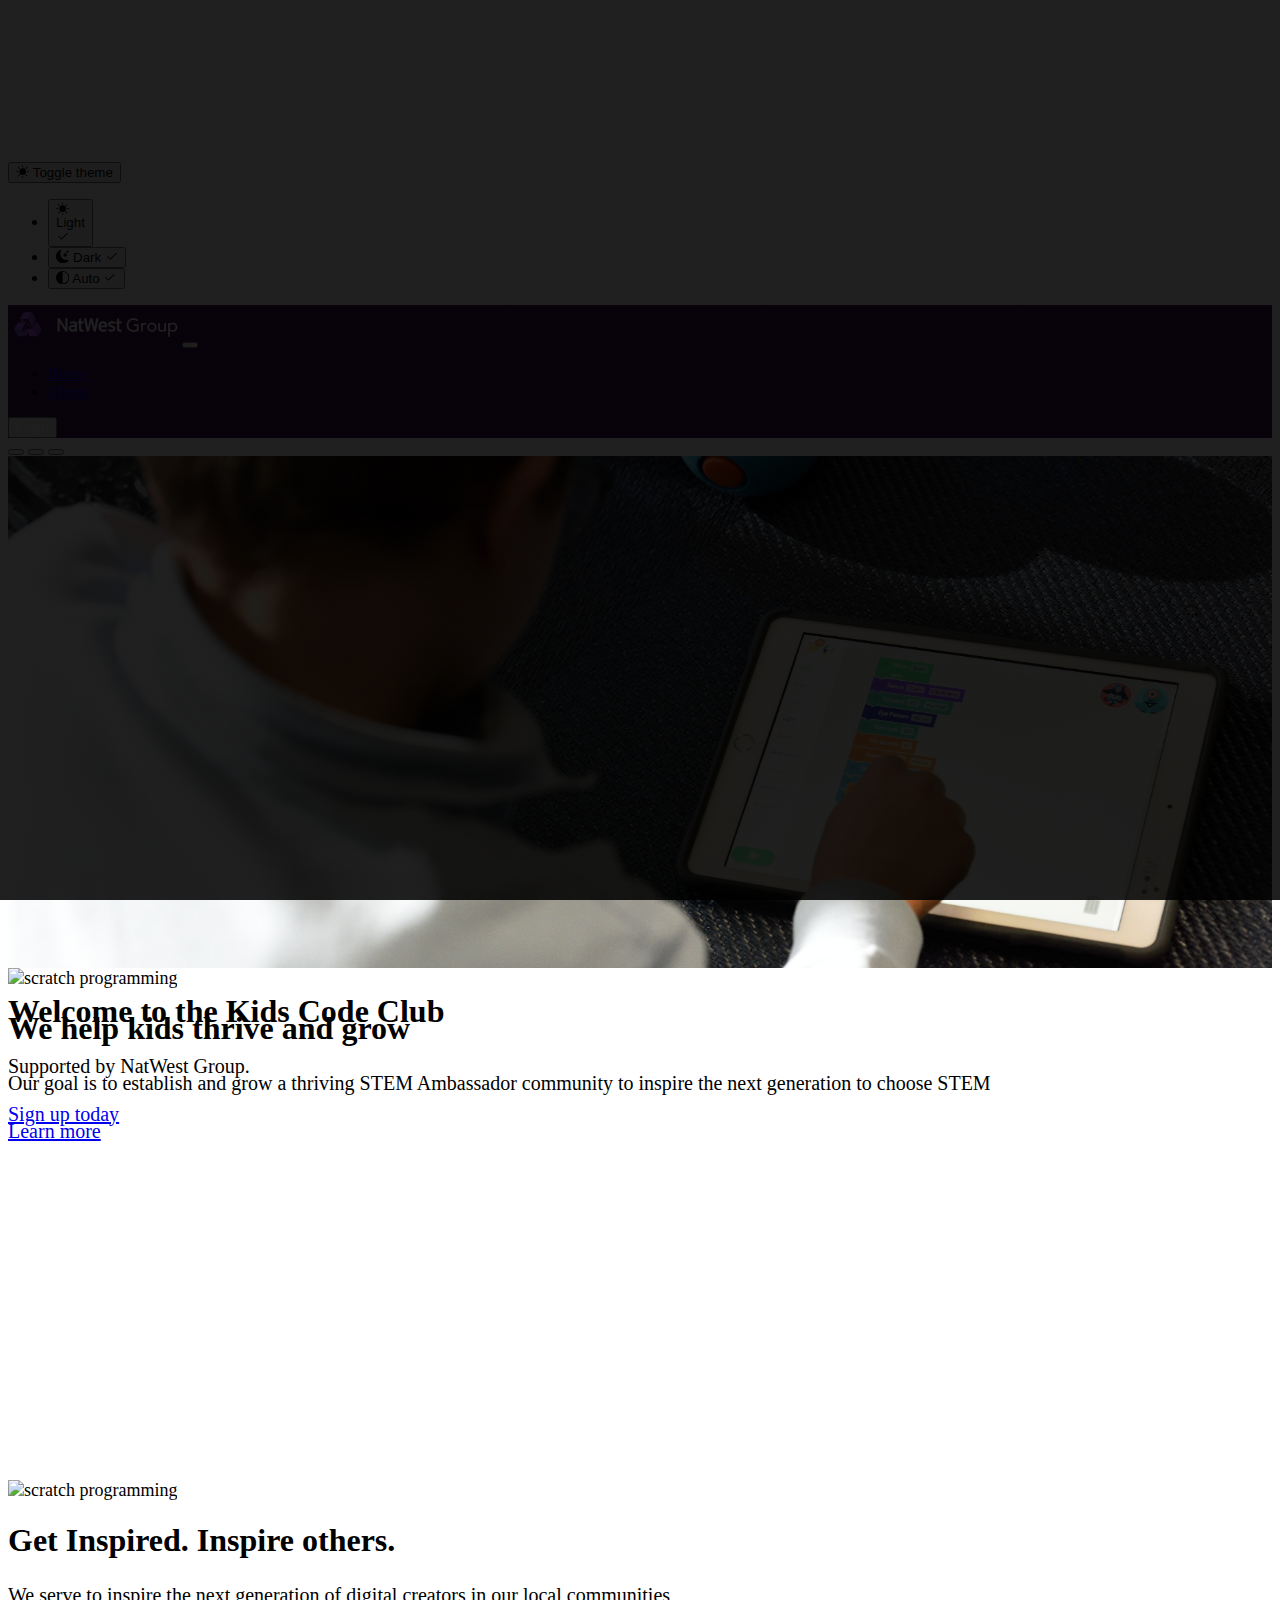
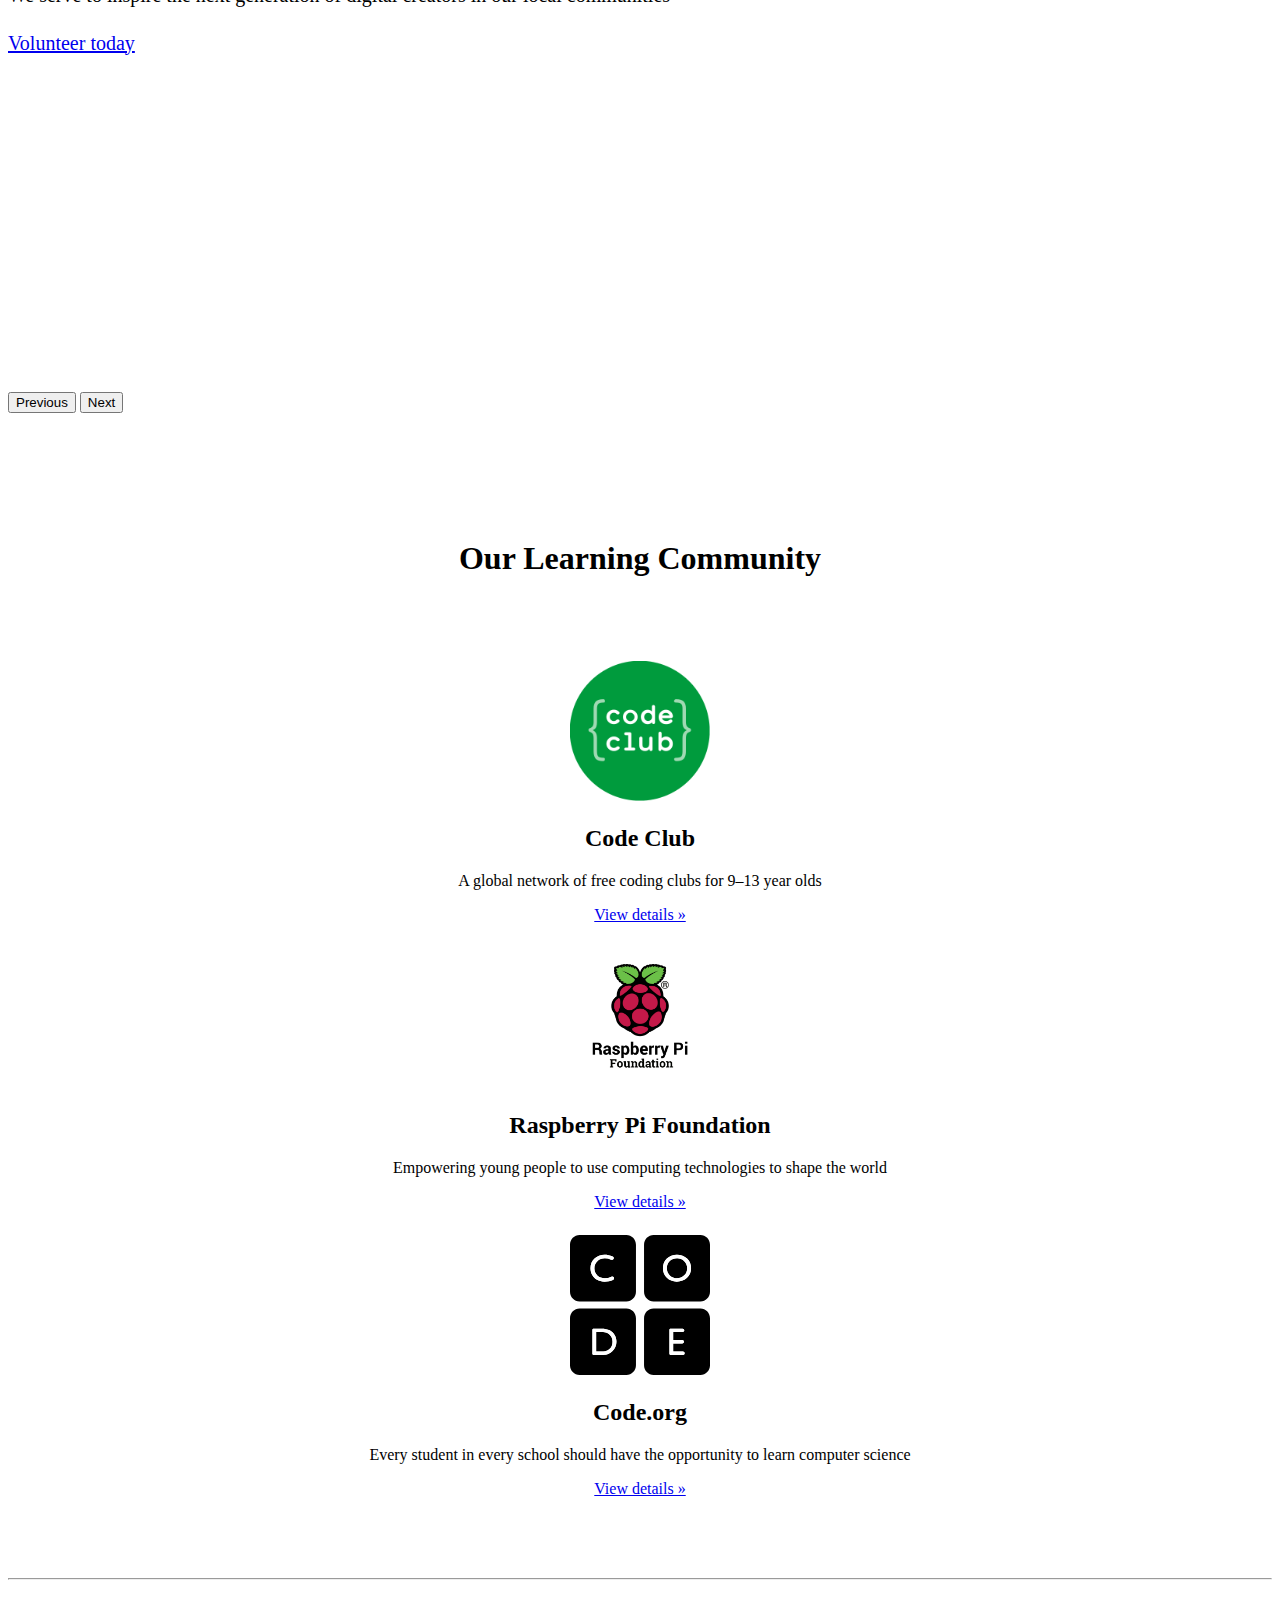
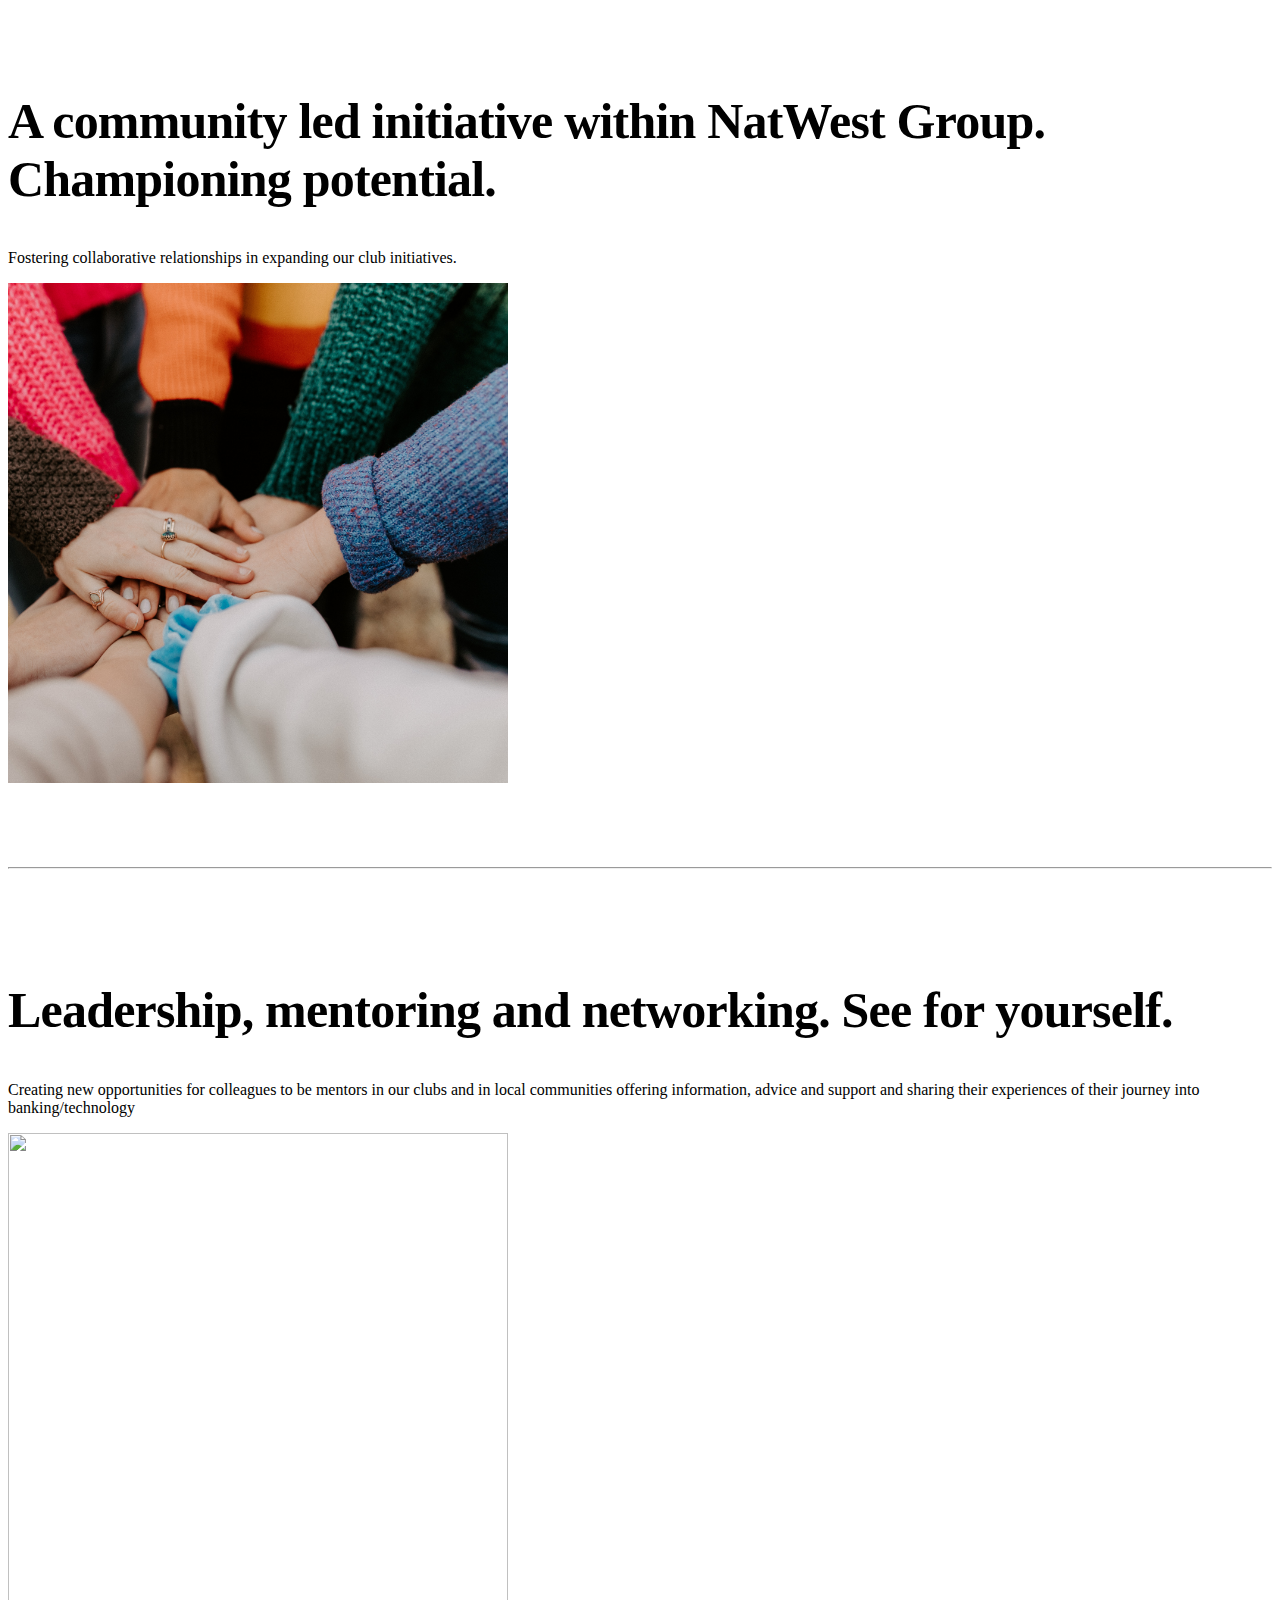
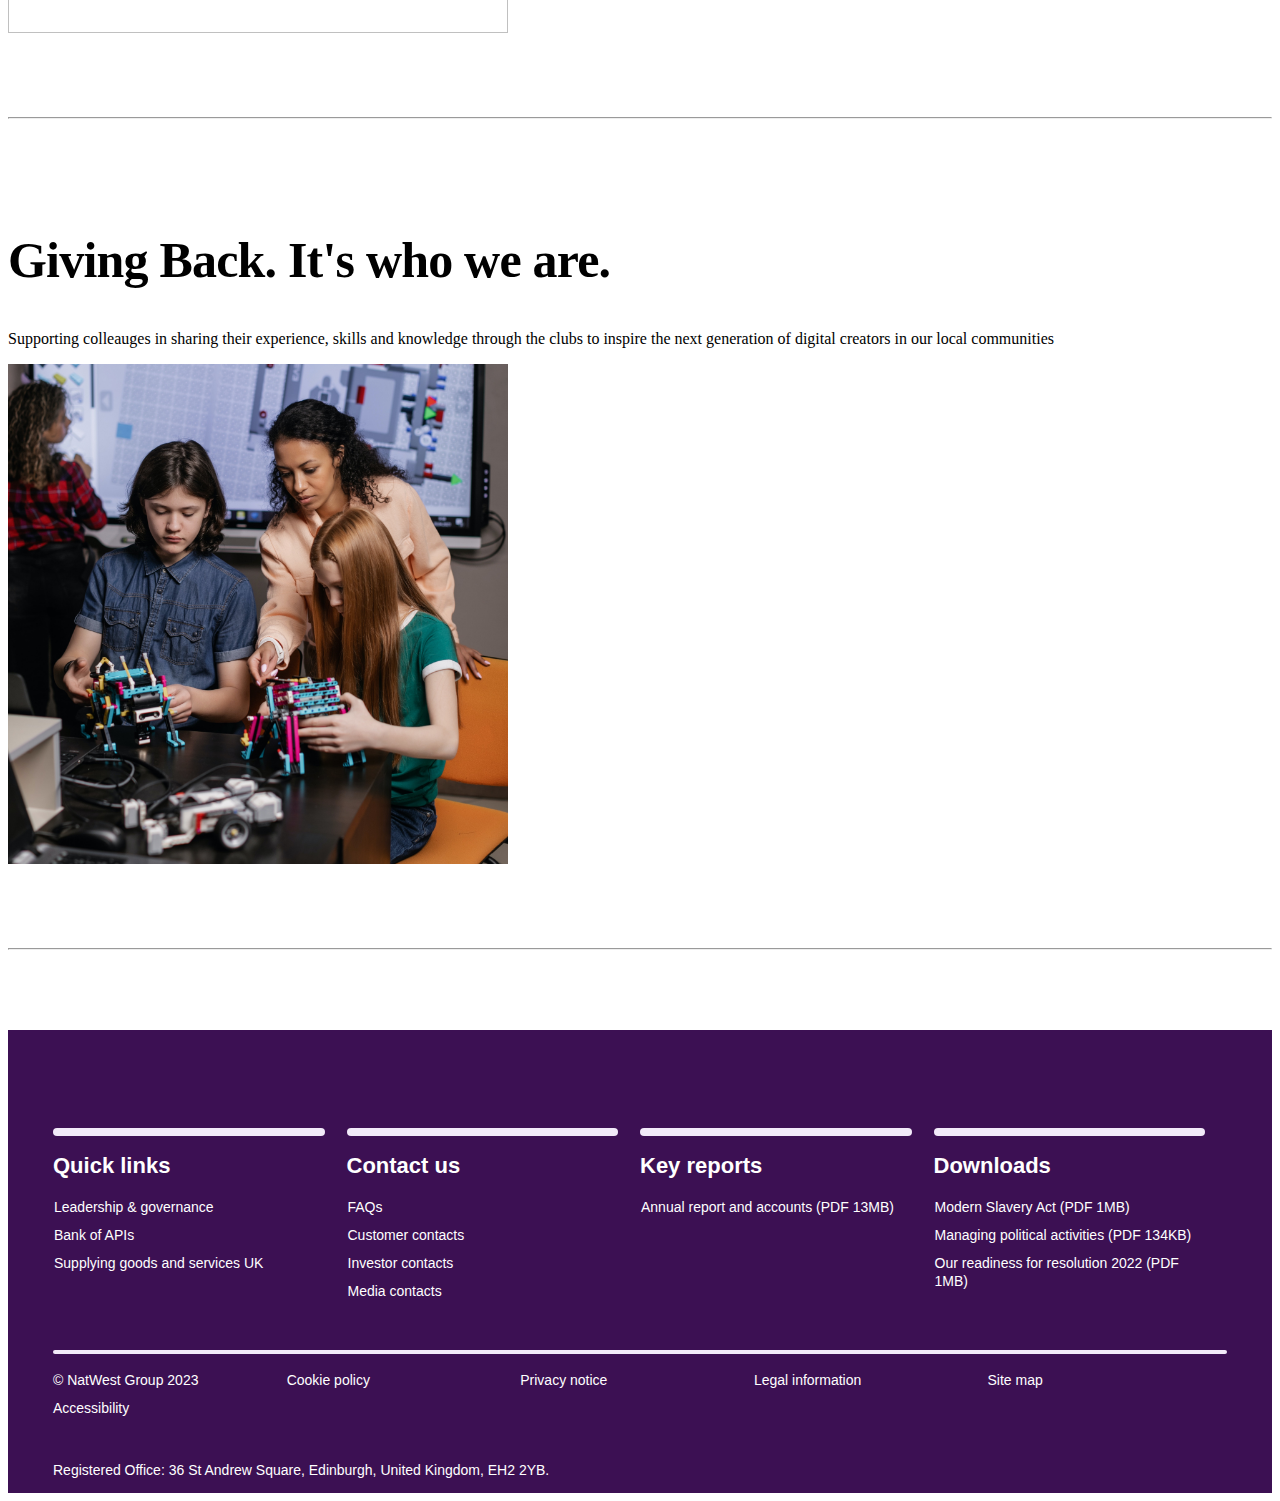
==== commit 629eb3c3: "accessibility-fix: remove unnecessary elements and stray lists picked up by screen reader" ====
--- a/index.html
+++ b/index.html
@@ -204,9 +204,9 @@
             <a class="nav-link" href="./about.html">About</a>
           </li>
         </ul>
-        <form class="d-flex" role="search">
-          <button class="btn btn-outline-success" type="submit"><a href="./login.html" style="text-decoration:none;">Login</a></button>
-        </form>
+        
+        <button class="btn btn-outline-success" type="submit"><a href="./login.html" style="text-decoration:none;">Login</a></button>
+        
       </div>
     </div>
   </nav>
@@ -278,7 +278,7 @@
     <!-- Three columns of text below the carousel -->
     <div class="row">
       <div class="col-lg-4">
-        <img class="bd-placeholder-img rounded-circle" width="140" height="140" src="./img/code-club.png">
+        <img class="bd-placeholder-img rounded-circle" width="140" height="140" src="./img/code-club.png" alt="Code Club Logo">
         <h2 class="fw-normal">Code Club</h2>
         <p>A global network of free coding clubs for 9–13 year olds</p>
         <p><a class="btn btn-secondary" href="https://codeclub.org/en">View details »</a></p>
@@ -352,14 +352,7 @@
           <div class="iah__container">
              <nav aria-label="footer navigation"> 
                 <div class="footer__list__one">
-                  <ul>
-                   <li aria-hidden="true">	
-                      <a class="footer__header" target="_self"><img role="presentation" alt=""><span></span></a>
-                   </li>
-                   <li aria-hidden="true">	
-                      <a class="footer__header" target="_self"><img role="presentation" alt=""><span></span></a>
-                   </li>
-                  </ul>
+            
                 </div>
 
                 <div class="footer__list__two col__four  ">
@@ -446,25 +439,6 @@
                 </ul>
               </div>
                 
-                
-              <div class="footer-social-icon "> 
-                <div class="footer__list__sociallinks">
-                   <ul>
-                      <li>
-                          <a href="https://www.twitter.com/NatWestGroup" target="_blank" aria-describedby="new-window-0">
-                              <i class="fa fa-twitter"></i>
-                              <span class="sr-only">twitter</span>
-                          </a>
-                      </li>
-                      <li>
-                        <a href="https://www.linkedin.com/company/natwest-group/" target="_blank" aria-describedby="new-window-0">
-                            <i class="fa fa-linkedin"></i>
-                            <span class="sr-only">Linkedin</span>
-                        </a>
-                      </li>      
-                    </ul>
-                 </div>
-               </div>
               <div class="footer__copytext ">
                 <p>
                   Registered Office: 36 St Andrew Square, Edinburgh, United Kingdom, EH2 2YB. 
--- a/css/style.css
+++ b/css/style.css
@@ -43,18 +43,18 @@
 
   .btn-secondary {
     --bs-btn-color: #fff;
-    --bs-btn-bg: #be99e6;
+    --bs-btn-bg: #5A287D;
     --bs-btn-border-color: #3c1053;
     --bs-btn-hover-color: #fff;
     --bs-btn-hover-bg: #3c1053;
     --bs-btn-hover-border-color: #3c1053;
     --bs-btn-focus-shadow-rgb: 130,138,145;
     --bs-btn-active-color: #fff;
-    --bs-btn-active-bg: #be99e6;
+    --bs-btn-active-bg: #5A287D;
     --bs-btn-active-border-color: #3c1053;
     --bs-btn-active-shadow: inset 0 3px 5px rgba(0, 0, 0, 0.125);
     --bs-btn-disabled-color: #fff;
-    --bs-btn-disabled-bg: #be99e6;
+    --bs-btn-disabled-bg: #5A287D;
     --bs-btn-disabled-border-color: #6c757d;
 }
   
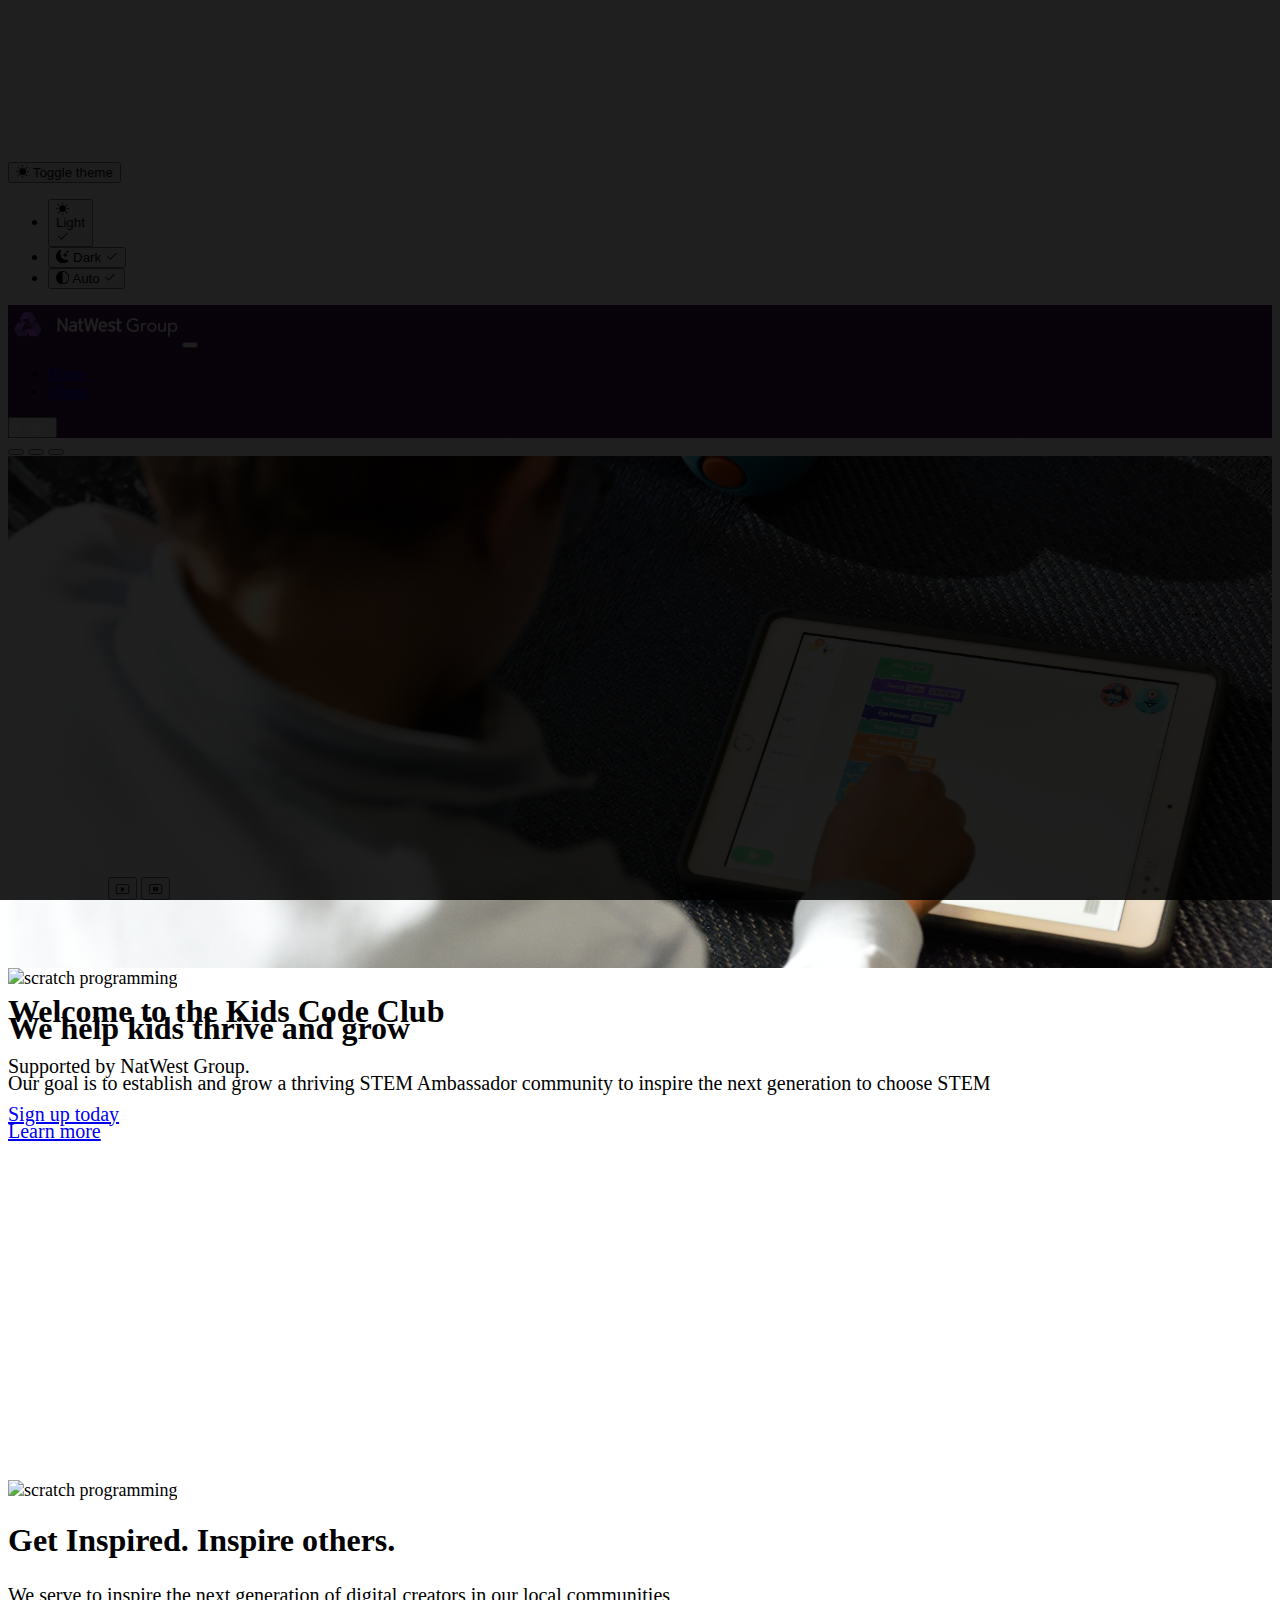
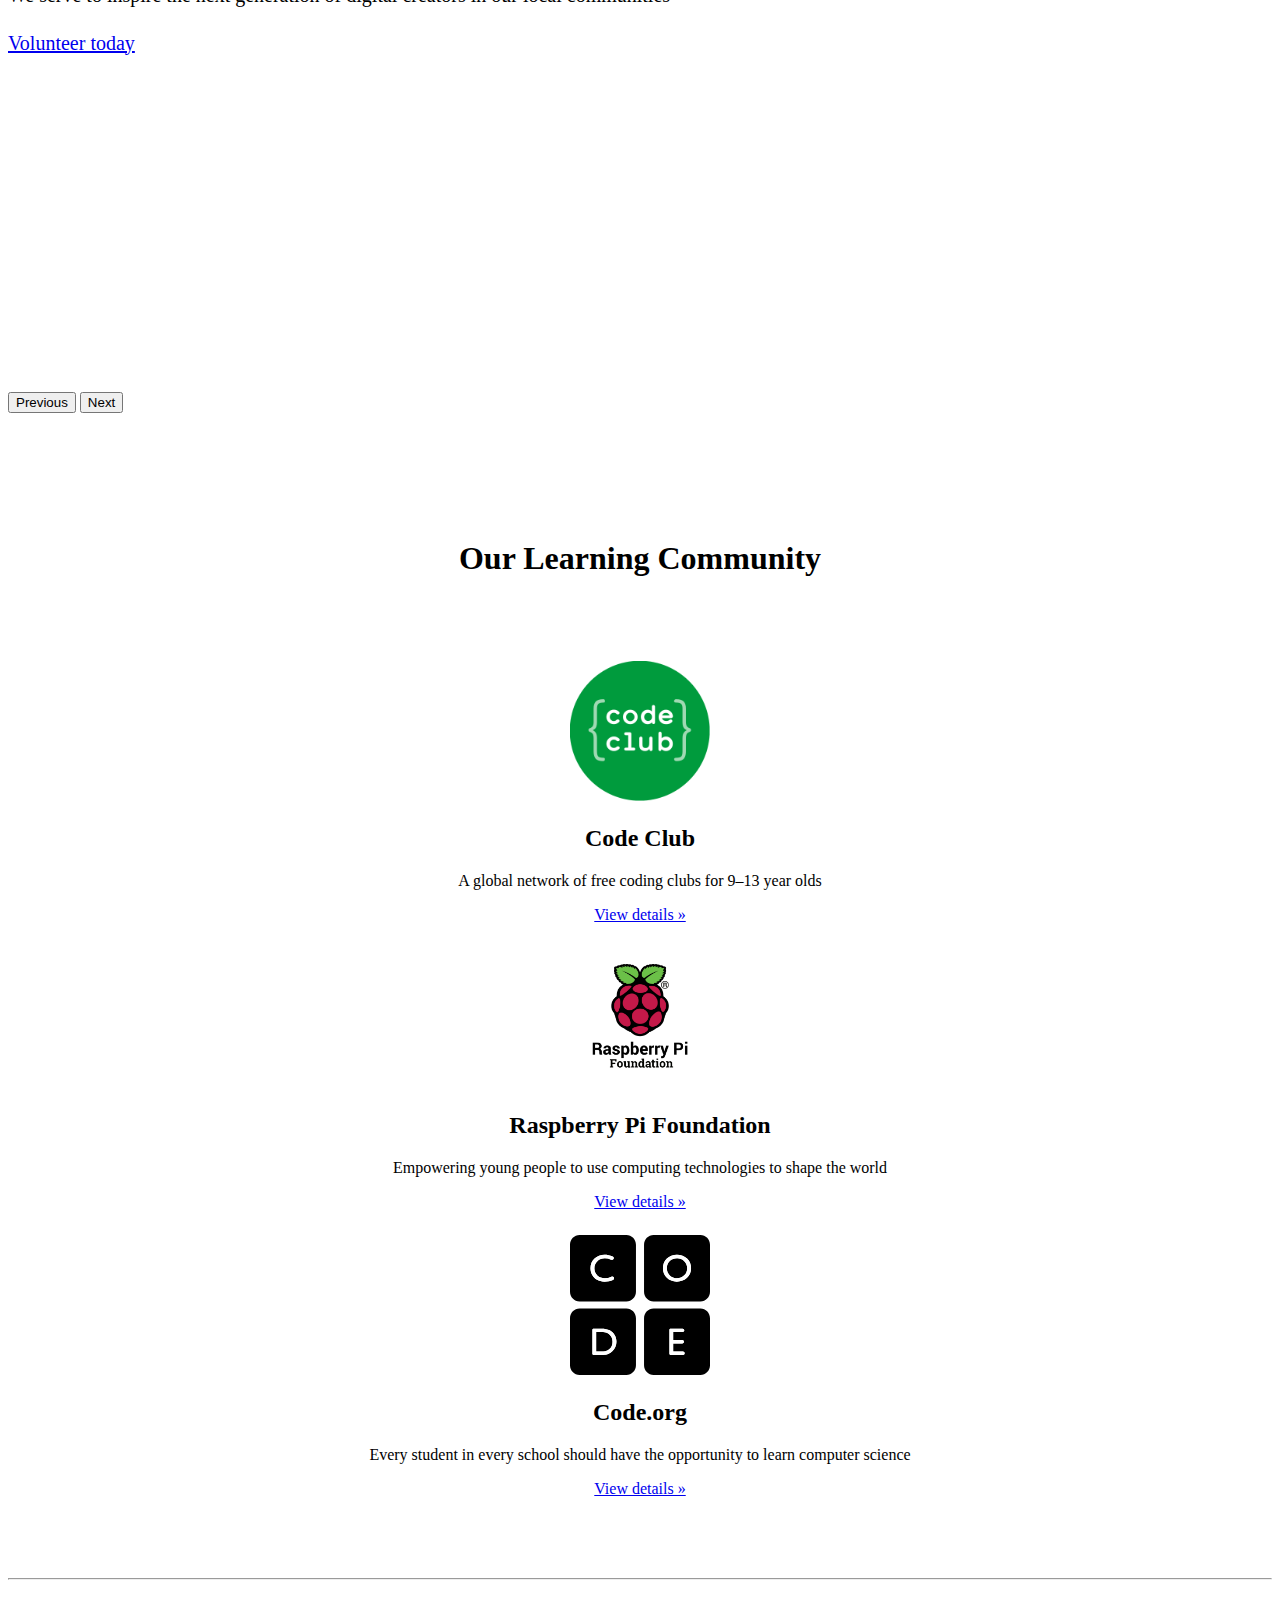
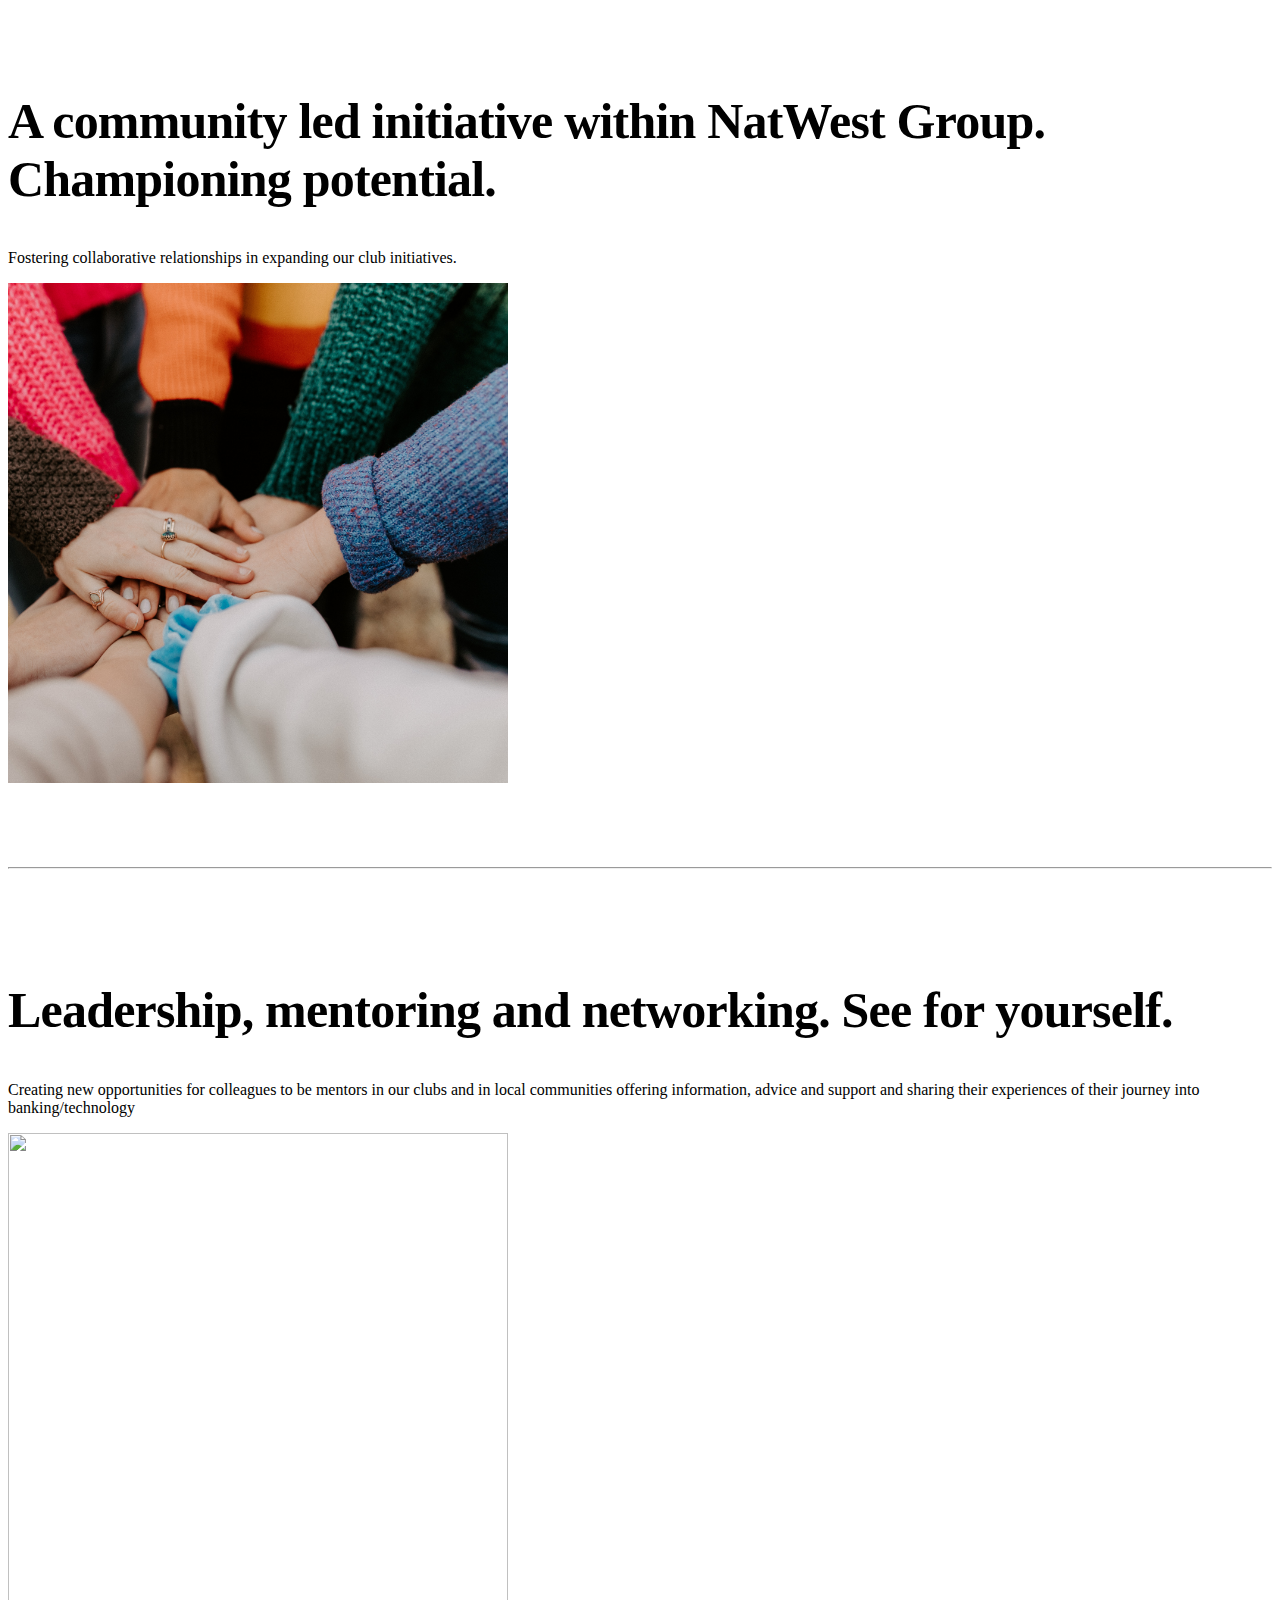
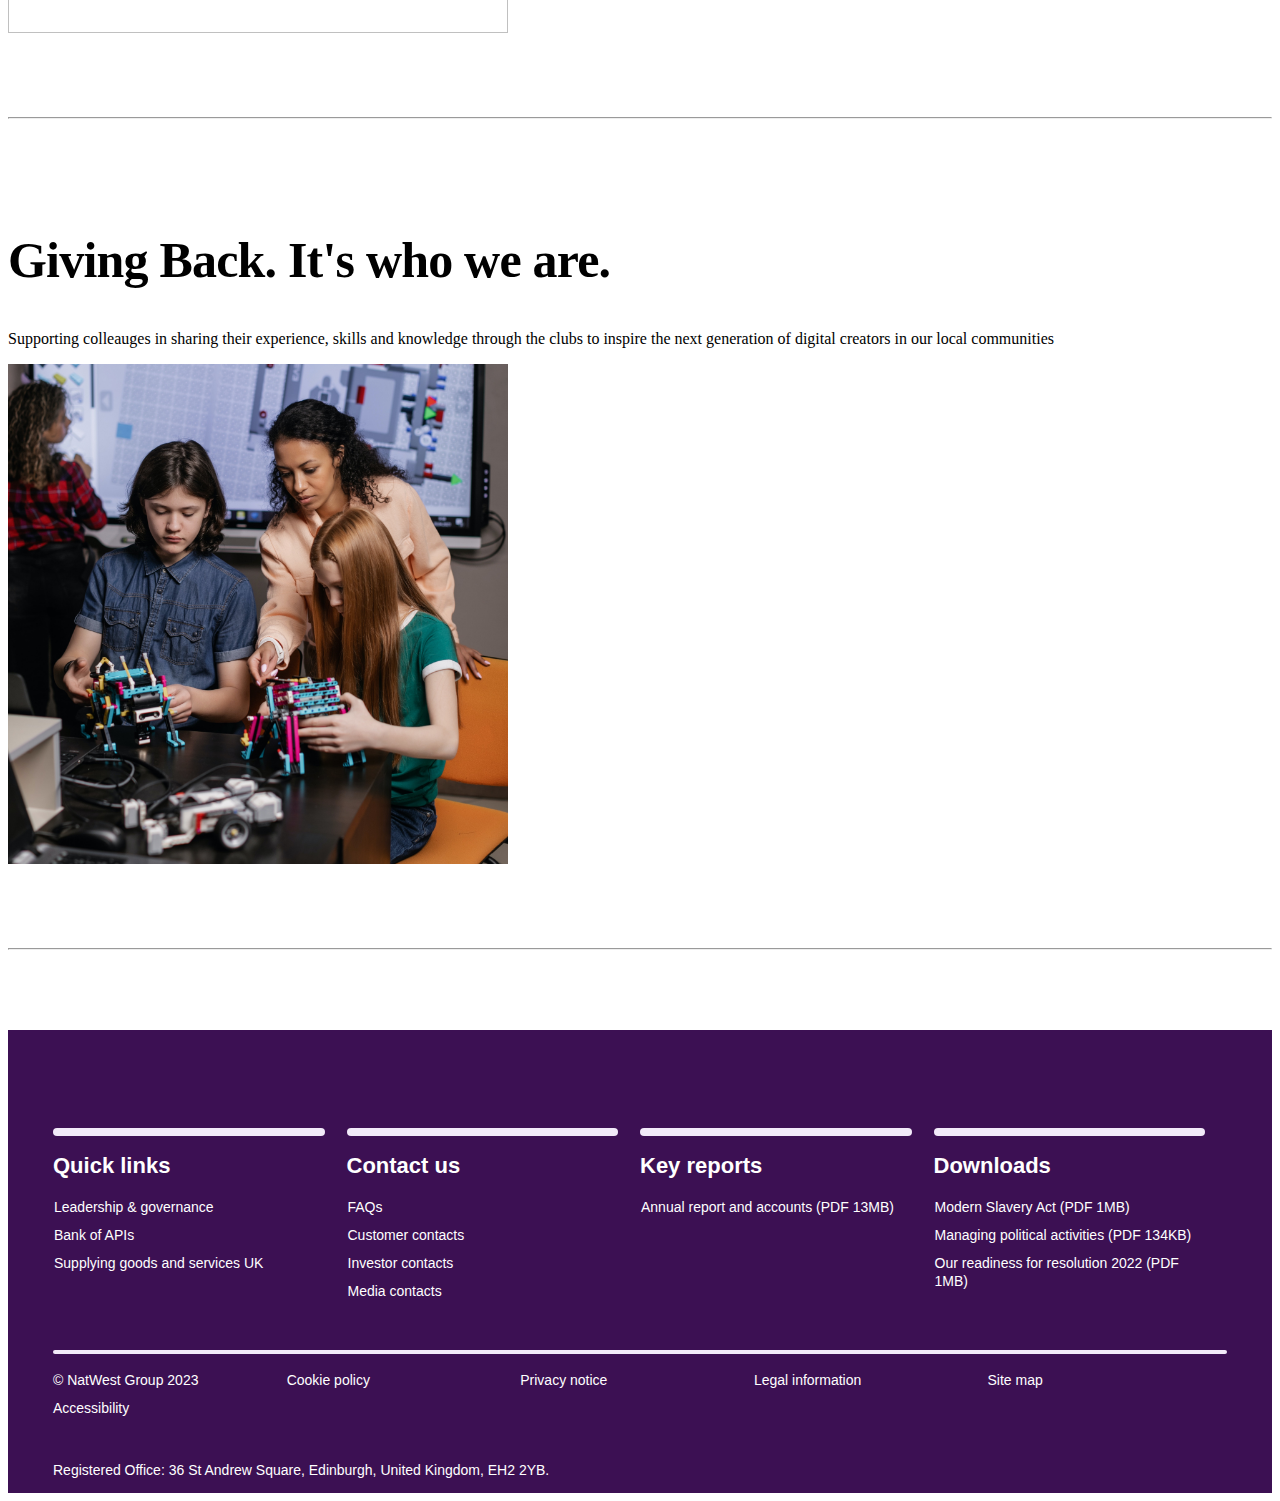
==== commit 8bcf93cb: "update" ====
--- a/index.html
+++ b/index.html
@@ -13,6 +13,8 @@
     
     <link rel="stylesheet" href="https://cdn.jsdelivr.net/npm/@docsearch/css@3">
     <link href="https://cdn.jsdelivr.net/npm/bootstrap@5.3.2/dist/css/bootstrap.min.css" rel="stylesheet" integrity="sha384-T3c6CoIi6uLrA9TneNEoa7RxnatzjcDSCmG1MXxSR1GAsXEV/Dwwykc2MPK8M2HN" crossorigin="anonymous">
+    <link rel="stylesheet" href="https://cdn.jsdelivr.net/npm/bootstrap-icons@1.3.0/font/bootstrap-icons.css">
+    
     
     <!-- Favicons -->
     <link rel="icon" href="img/favicons/favicon-16x16.png" sizes="16x16" type="image/png">
@@ -129,7 +131,11 @@
       [data-bs-theme=dark] .carousel .carousel-indicators [data-bs-target], [data-bs-theme=dark].carousel .carousel-indicators [data-bs-target] {
         background-color: white;
       }
-
+      #carouselButtons {
+          margin-left: 100px;
+          position: absolute;
+          bottom: 0px;
+      }
 
     </style>
 
@@ -256,6 +262,15 @@
           </div>
         </div>
       </div>
+    </div> 
+    <div id="carouselButtons">
+      <button id="playButton" type="button" class="btn btn-secondary">
+          <i class="bi bi-play-btn glyphicon glyphicon-play"></i>
+       </button>
+      <button id="pauseButton" type="button" class="btn btn-secondary">
+         
+          <i class="bi bi-pause-btn glyphicon glyphicon-pause"></i>
+      </button>
     </div>
     <button class="carousel-control-prev" type="button" data-bs-target="#myCarousel" data-bs-slide="prev">
       <span class="carousel-control-prev-icon" aria-hidden="true"></span>
@@ -450,7 +465,23 @@
        </footer>
     </div>
 </main>
+<script src="https://ajax.googleapis.com/ajax/libs/jquery/1.11.3/jquery.min.js"></script>
 <script src="https://cdn.jsdelivr.net/npm/bootstrap@5.3.2/dist/js/bootstrap.bundle.min.js" integrity="sha384-C6RzsynM9kWDrMNeT87bh95OGNyZPhcTNXj1NW7RuBCsyN/o0jlpcV8Qyq46cDfL" crossorigin="anonymous"></script>
+<script>
+  $(function () {
+    $('#myCarousel').carousel({
+        
+        pause: "false"
+    });
+    
+    $('#playButton').click(function () {
+        $('#myCarousel').carousel('cycle');
+    });
+    $('#pauseButton').click(function () {
+        $('#myCarousel').carousel('pause');
+    });
+});
+</script>
 
     
 
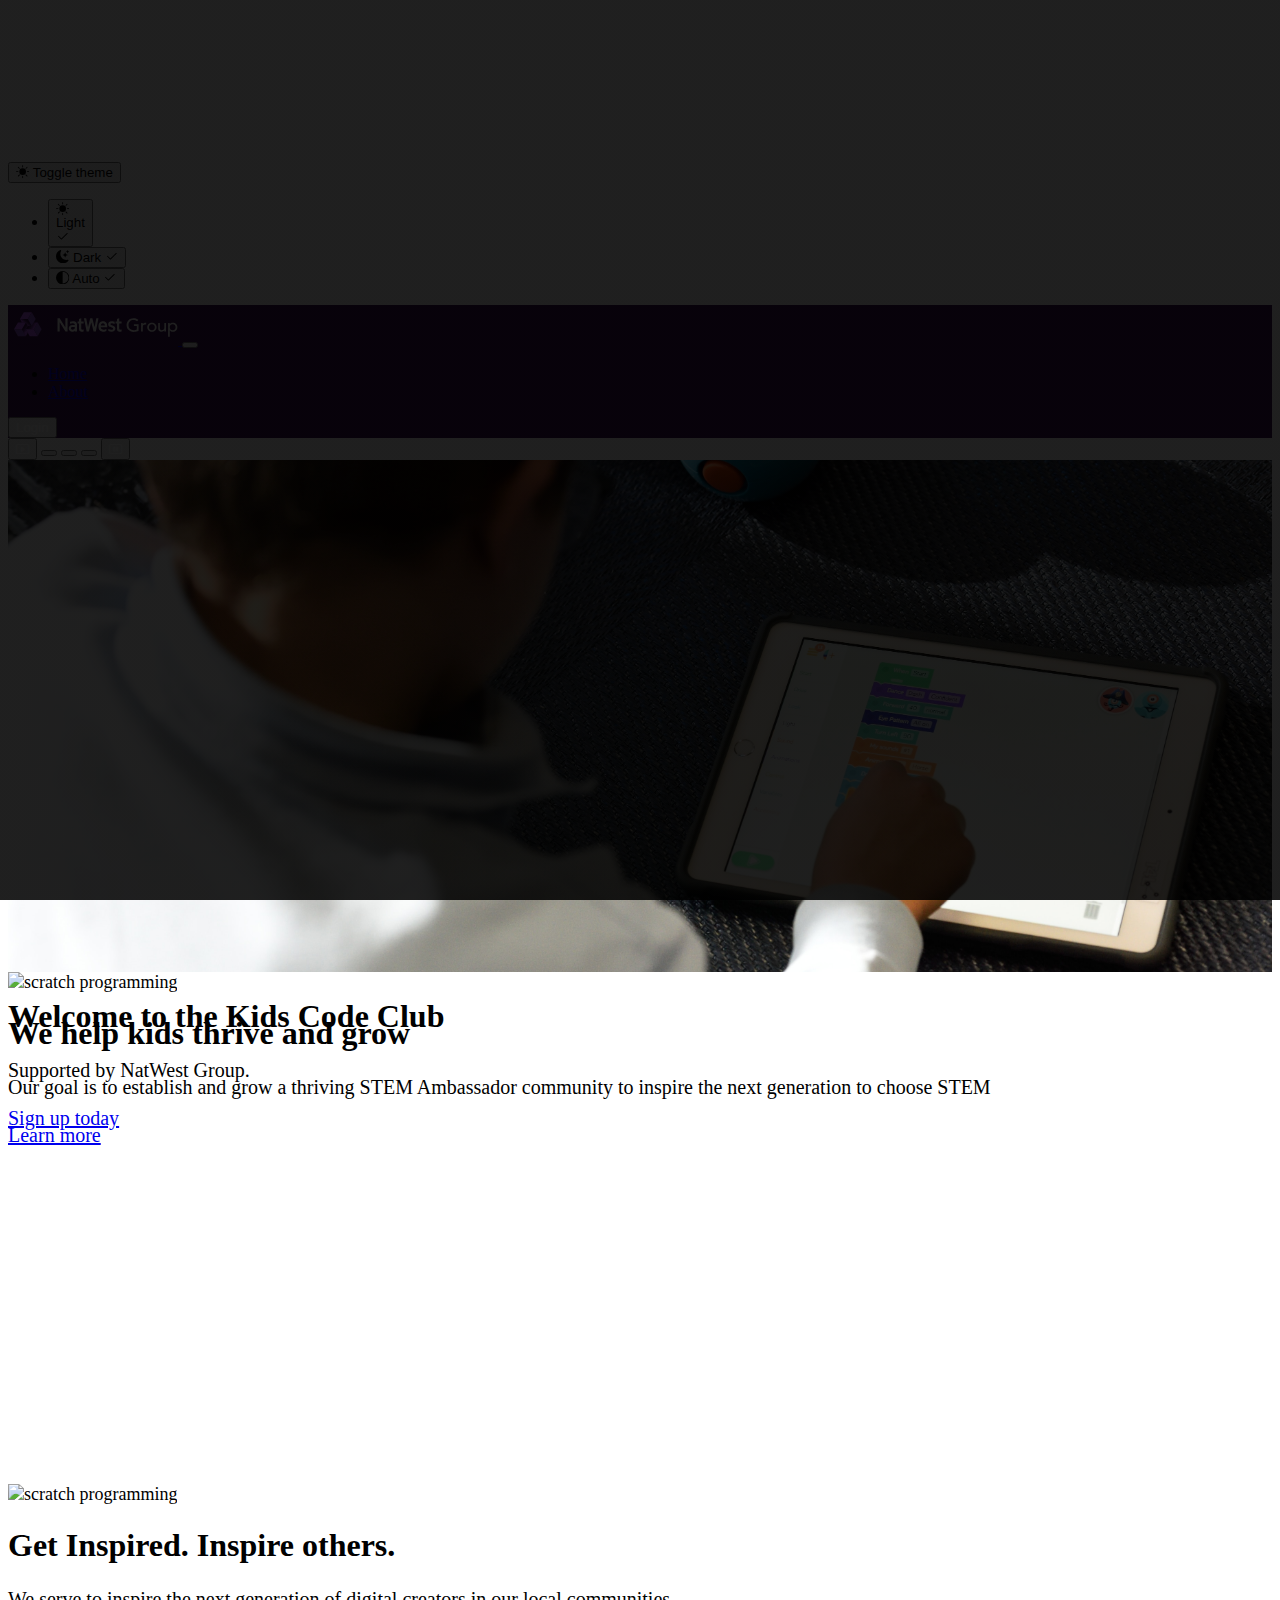
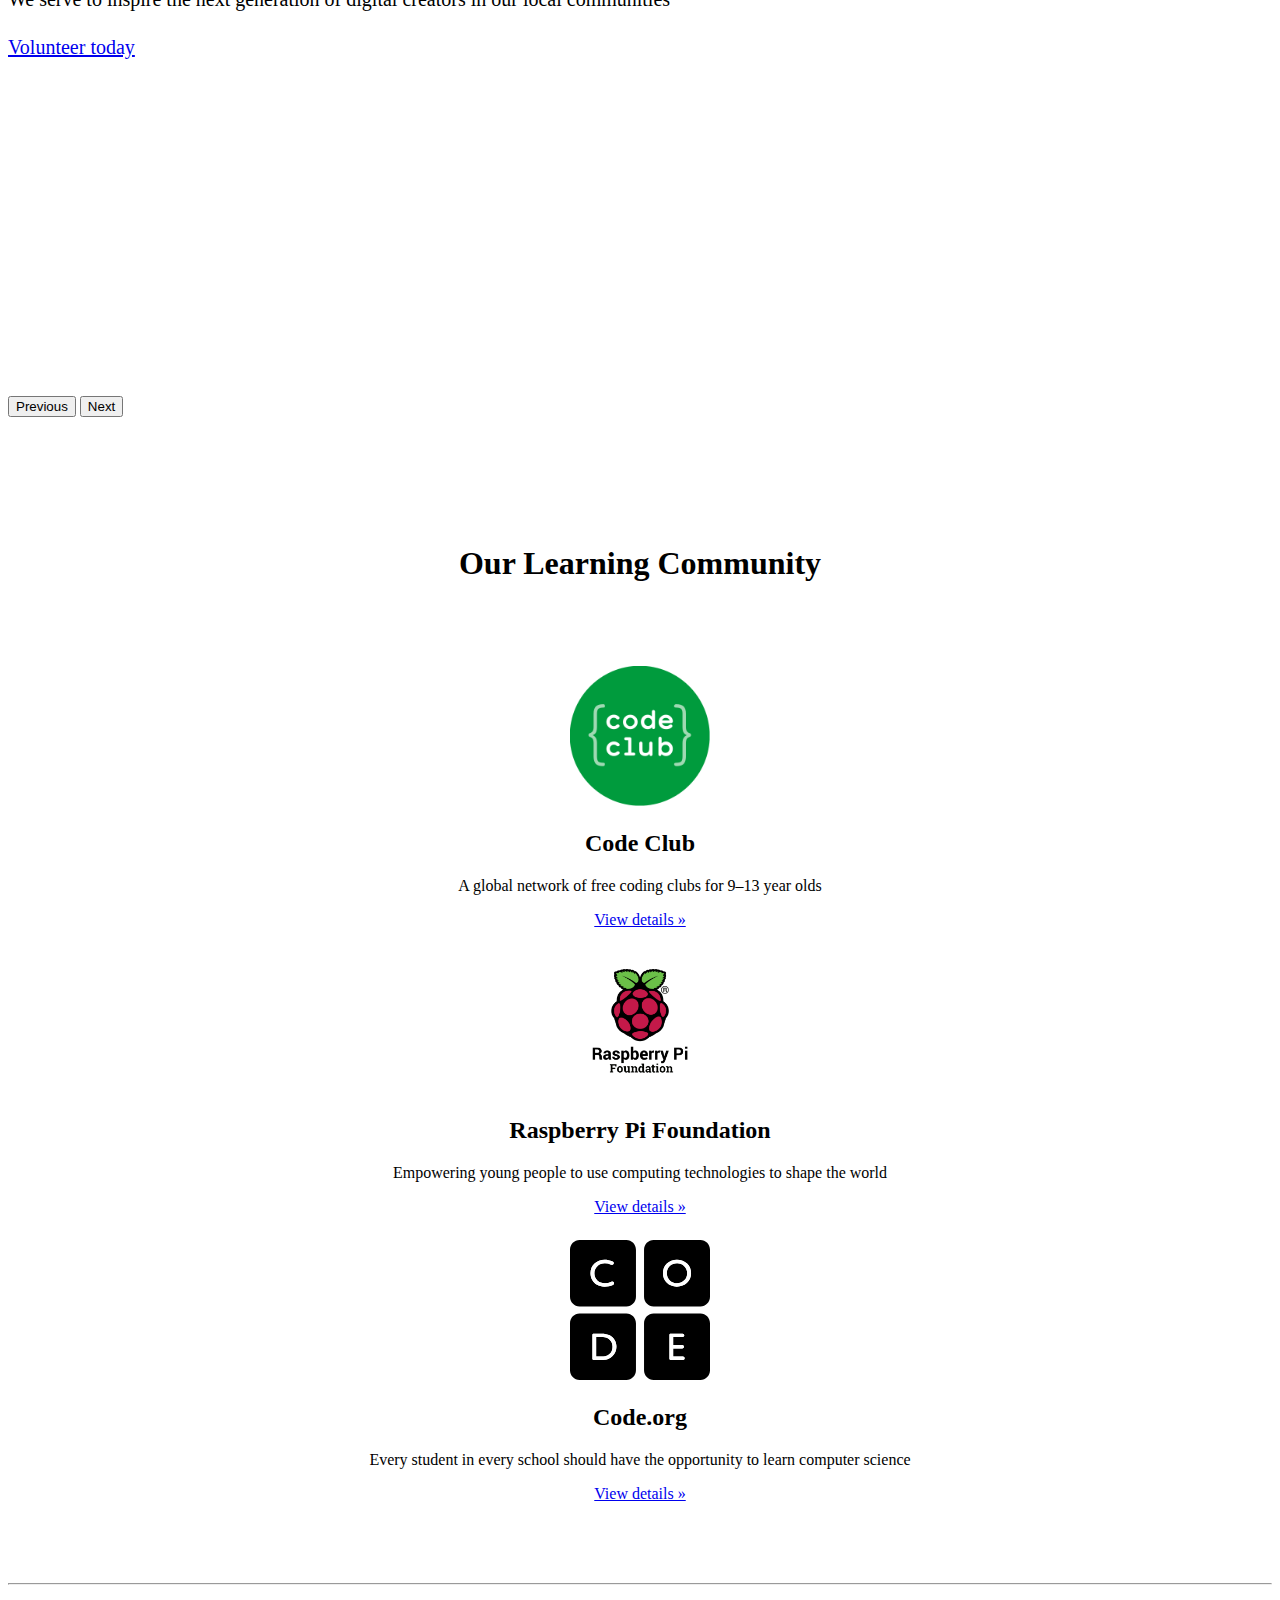
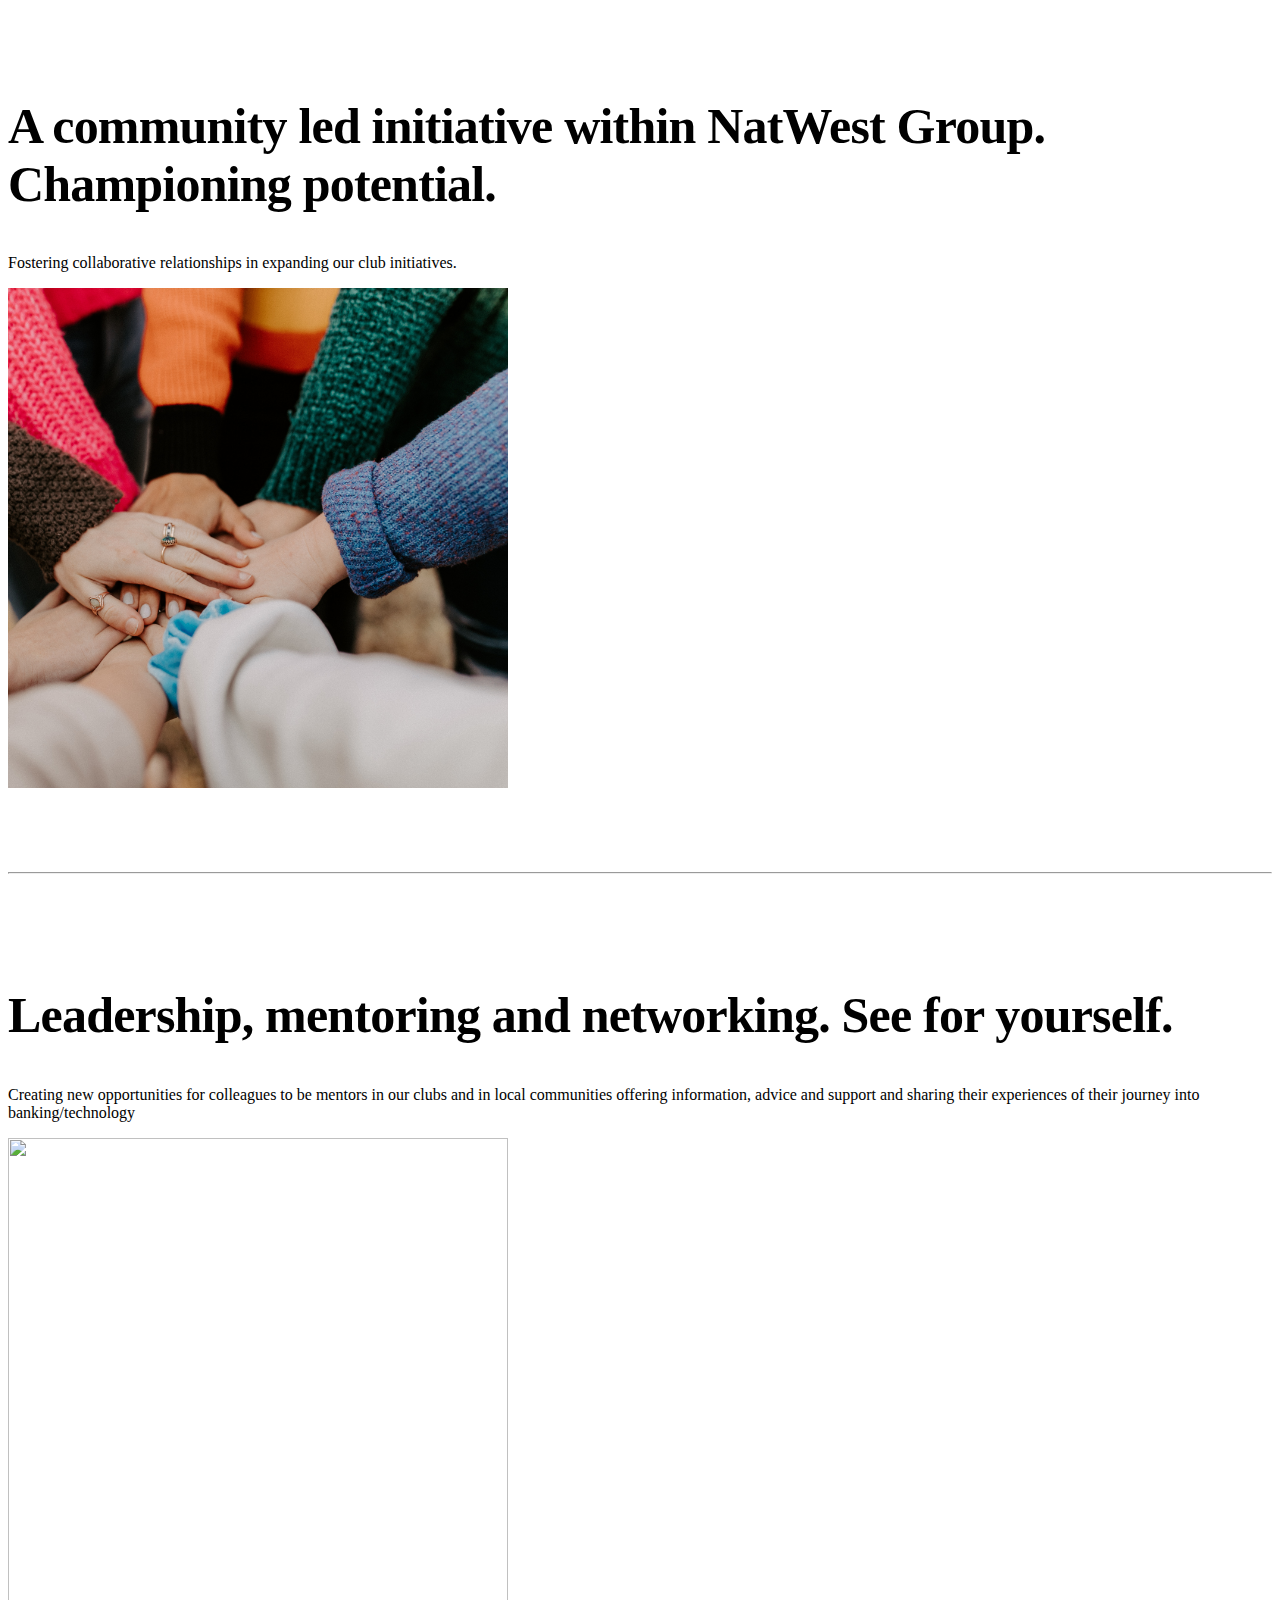
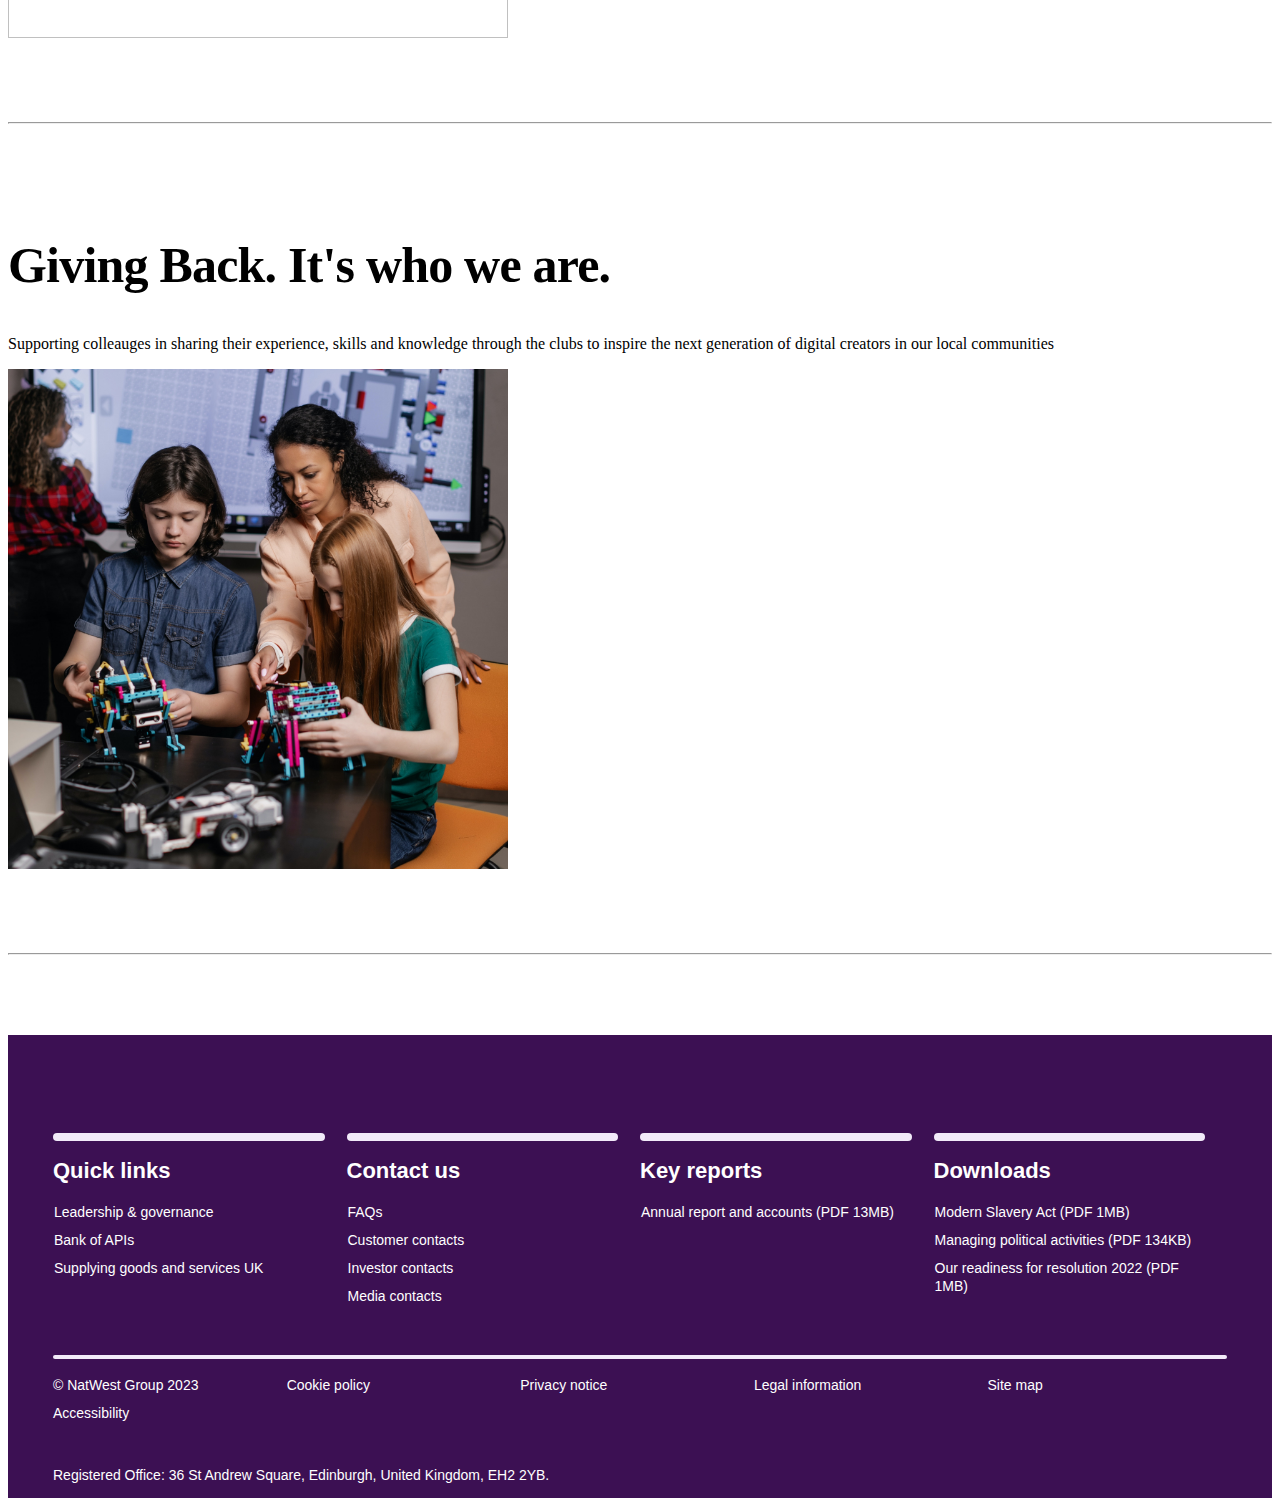
==== commit d943b2a6: "accessibility-fix: add pause and play functionality to the slideshow" ====
--- a/index.html
+++ b/index.html
@@ -131,10 +131,18 @@
       [data-bs-theme=dark] .carousel .carousel-indicators [data-bs-target], [data-bs-theme=dark].carousel .carousel-indicators [data-bs-target] {
         background-color: white;
       }
-      #carouselButtons {
-          margin-left: 100px;
-          position: absolute;
-          bottom: 0px;
+      
+
+      .carousel-indicators {
+          align-items: center;
+      }
+
+      #playButton{
+        color: white;
+      }
+
+      #pauseButton{
+        color:white;
       }
 
     </style>
@@ -220,11 +228,17 @@
 
 <main>
 
-  <div id="myCarousel" class="carousel slide mb-6" data-bs-ride="carousel">
+  <div id="myCarousel" class="carousel slide mb-6" >
     <div class="carousel-indicators">
+      <button id="playButton" type="button" class="btn">
+        <i class="bi bi-play-btn glyphicon glyphicon-play"></i>
+     </button>
       <button type="button" data-bs-target="#myCarousel" data-bs-slide-to="0" class="active" aria-label="Slide 1" aria-current="true"></button>
       <button type="button" data-bs-target="#myCarousel" data-bs-slide-to="1" aria-label="Slide 2" class=""></button>
       <button type="button" data-bs-target="#myCarousel" data-bs-slide-to="2" aria-label="Slide 3" class=""></button>
+      <button id="pauseButton" type="button" class="btn ">
+          <i class="bi bi-pause-btn glyphicon glyphicon-pause"></i>
+      </button>
     </div>
     <div class="carousel-inner">
       <!-- Carousel Item 1 -->
@@ -264,13 +278,7 @@
       </div>
     </div> 
     <div id="carouselButtons">
-      <button id="playButton" type="button" class="btn btn-secondary">
-          <i class="bi bi-play-btn glyphicon glyphicon-play"></i>
-       </button>
-      <button id="pauseButton" type="button" class="btn btn-secondary">
-         
-          <i class="bi bi-pause-btn glyphicon glyphicon-pause"></i>
-      </button>
+      
     </div>
     <button class="carousel-control-prev" type="button" data-bs-target="#myCarousel" data-bs-slide="prev">
       <span class="carousel-control-prev-icon" aria-hidden="true"></span>
@@ -468,19 +476,25 @@
 <script src="https://ajax.googleapis.com/ajax/libs/jquery/1.11.3/jquery.min.js"></script>
 <script src="https://cdn.jsdelivr.net/npm/bootstrap@5.3.2/dist/js/bootstrap.bundle.min.js" integrity="sha384-C6RzsynM9kWDrMNeT87bh95OGNyZPhcTNXj1NW7RuBCsyN/o0jlpcV8Qyq46cDfL" crossorigin="anonymous"></script>
 <script>
-  $(function () {
-    $('#myCarousel').carousel({
-        
-        pause: "false"
+    var myCarouselElement = document.querySelector('#myCarousel');
+
+    var carousel = new bootstrap.Carousel(myCarouselElement, {
+      interval: 2000,
+      ride: true,
+      pause: false
     });
-    
-    $('#playButton').click(function () {
-        $('#myCarousel').carousel('cycle');
+
+    var playButton = document.getElementById("playButton");
+    var pauseButton = document.getElementById("pauseButton");
+   
+    playButton.addEventListener("click", function () {
+        carousel.cycle();
     });
-    $('#pauseButton').click(function () {
-        $('#myCarousel').carousel('pause');
+
+   pauseButton.addEventListener("click", function () {
+        carousel.pause();
     });
-});
+    
 </script>
 
     
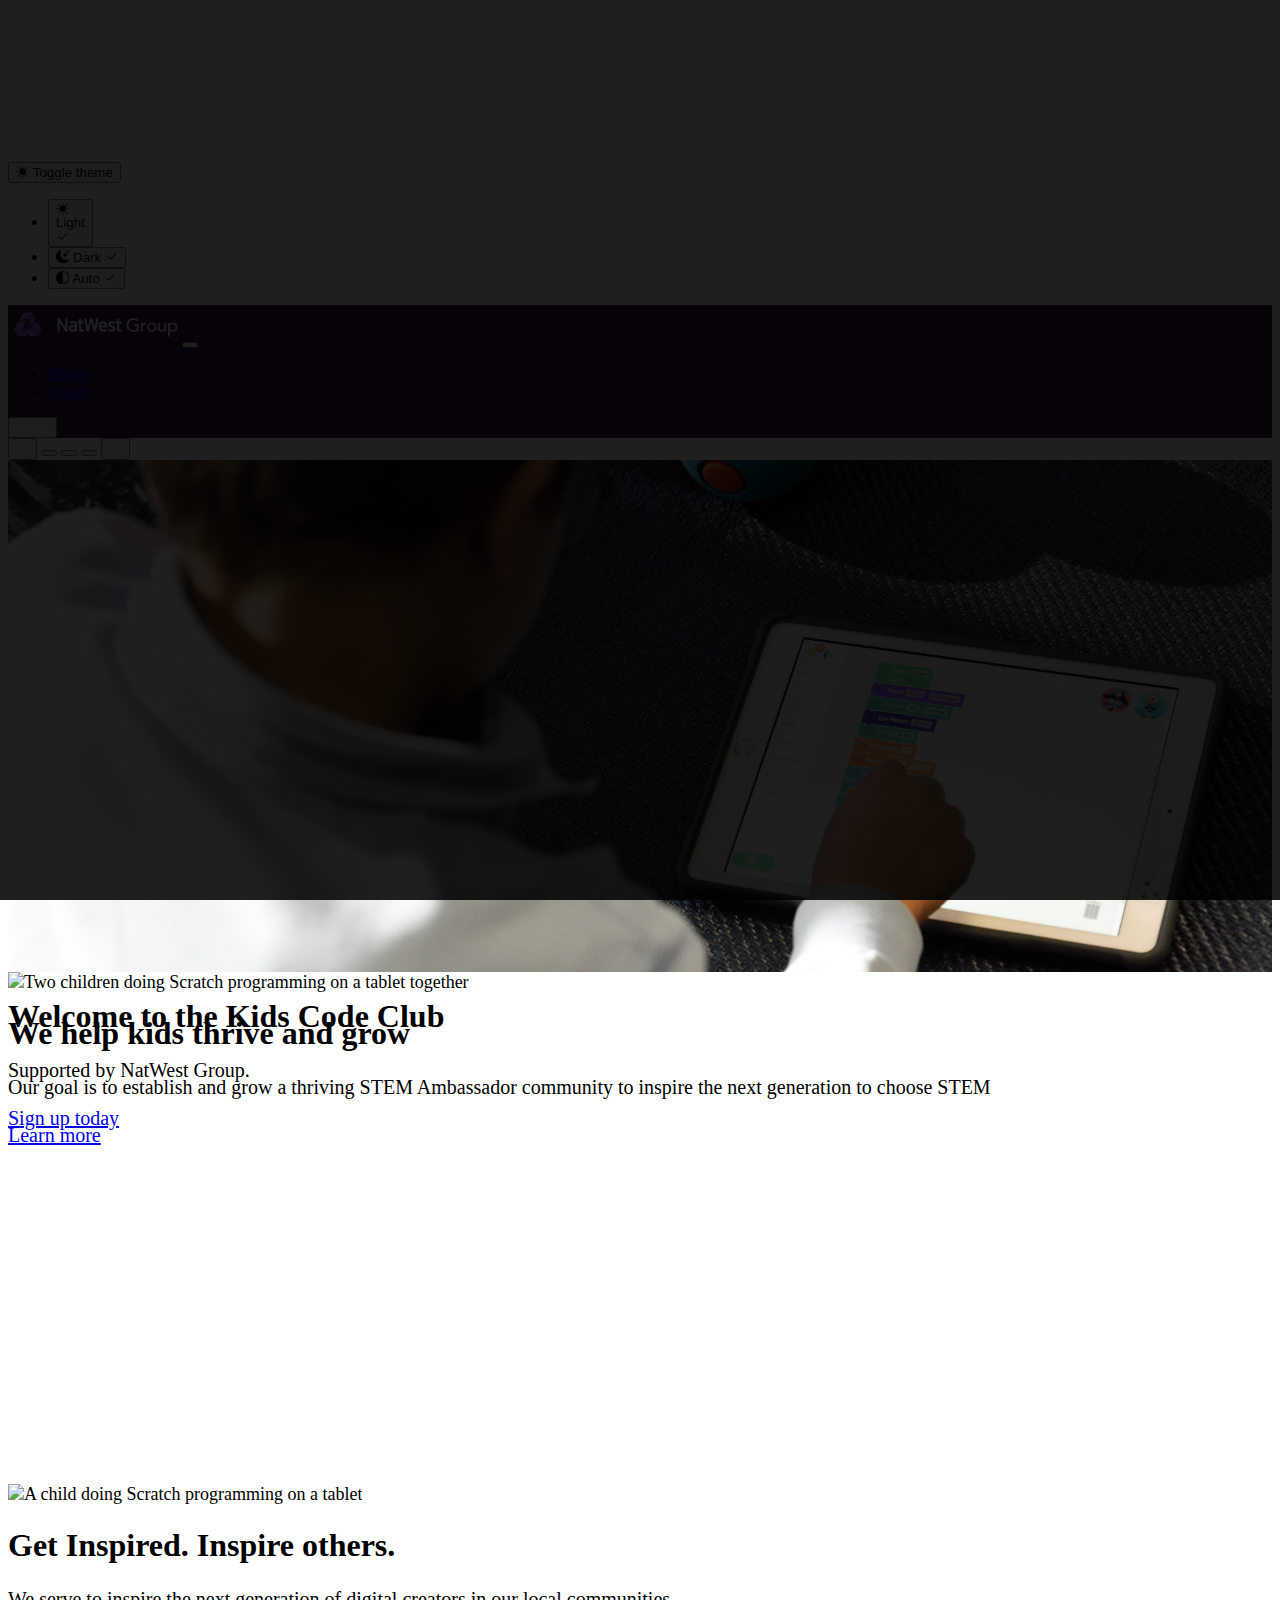
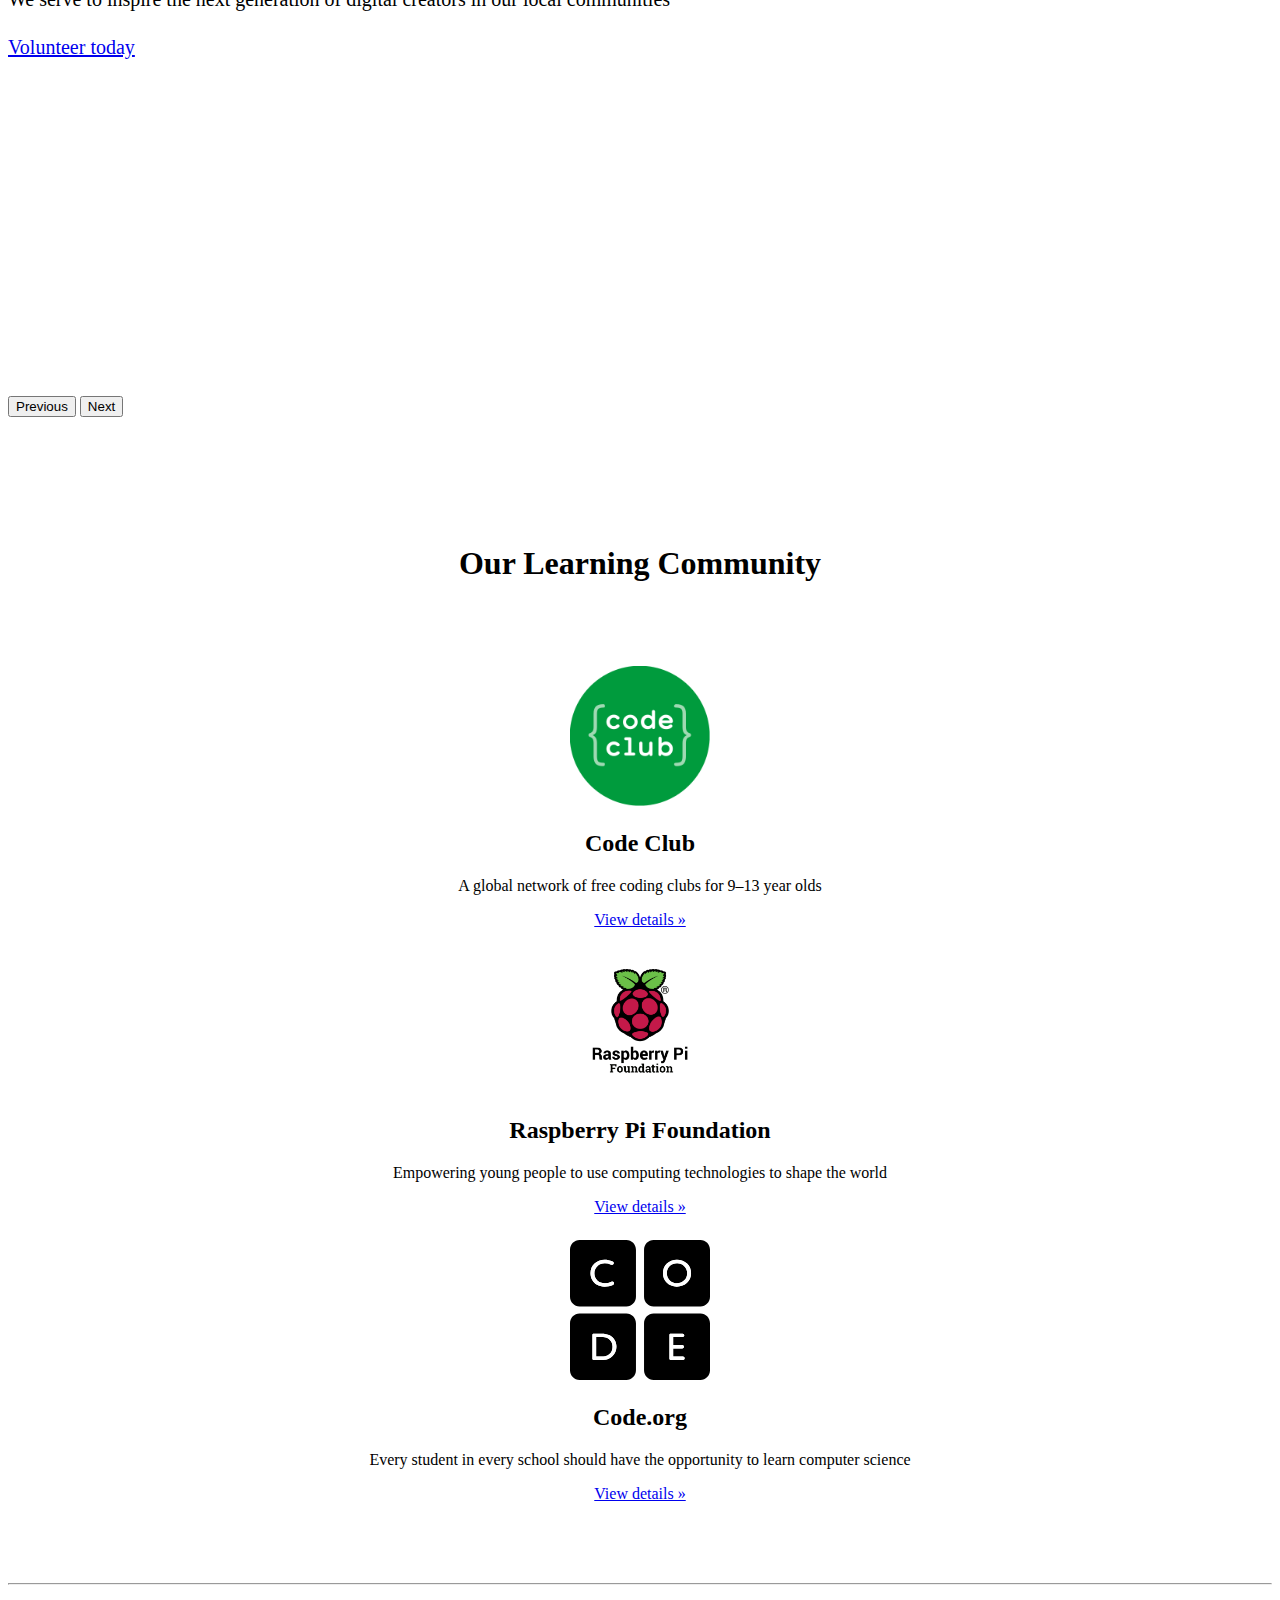
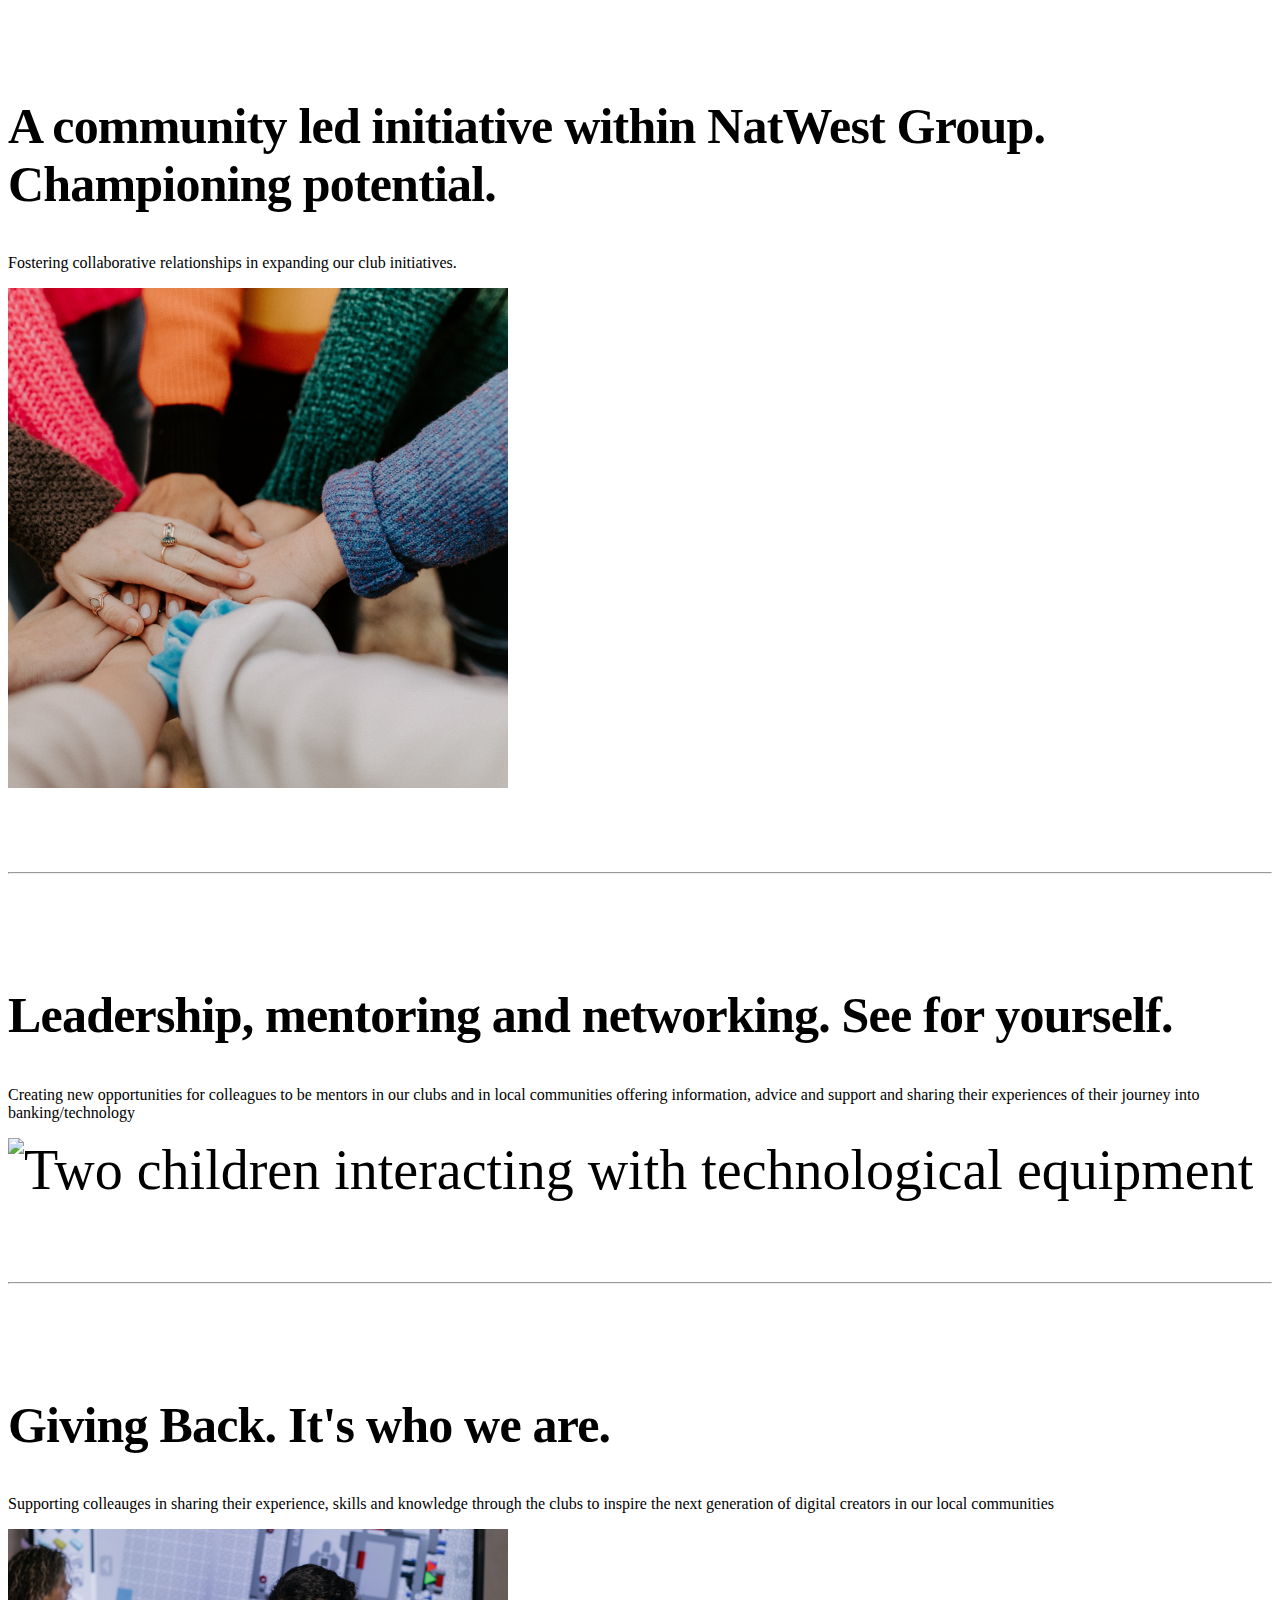
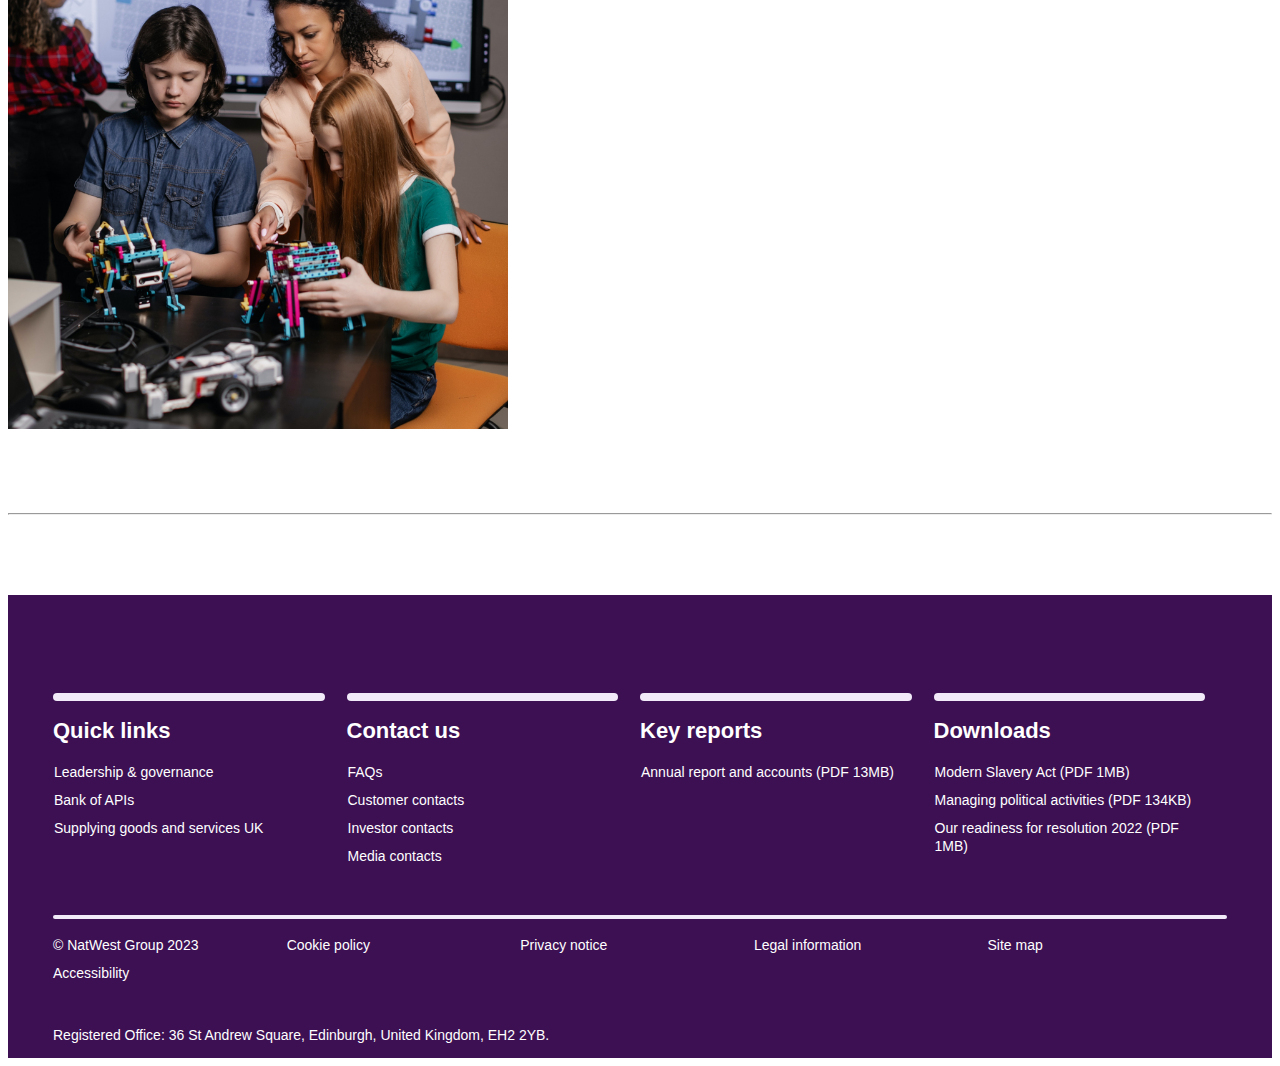
==== commit 81901d20: "adds alt text to images on home page" ====
--- a/index.html
+++ b/index.html
@@ -244,7 +244,7 @@
       <!-- Carousel Item 1 -->
       <div class="carousel-item active">
         
-        <img class="bd-placeholder-img" width="100%" height="100%" src="./img/hero1.jpg" aria-hidden="true" alt="scratch programming"/>
+        <img class="bd-placeholder-img" width="100%" height="100%" src="./img/hero1.jpg" aria-hidden="true" alt="A child doing Scratch programming on a tablet"/>
         
         <div class="container">
           <div class="carousel-caption text-start">
@@ -256,7 +256,7 @@
       </div>
       <!-- Carousel Item 2 -->
       <div class="carousel-item">
-        <img class="bd-placeholder-img" width="100%" height="100%" src="./img/hero2.jpg" aria-hidden="true" alt="scratch programming"/>
+        <img class="bd-placeholder-img" width="100%" height="100%" src="./img/hero2.jpg" aria-hidden="true" alt="Two children doing Scratch programming on a tablet together"/>
         <div class="container">
           <div class="carousel-caption">
             <h1>We help kids thrive and grow</h1>
@@ -267,7 +267,7 @@
       </div>
       <!-- Carousel Item 3 -->
       <div class="carousel-item">
-        <img class="bd-placeholder-img" width="100%" height="100%" src="./img/hero3.jpg" aria-hidden="true" alt="scratch programming"/>
+        <img class="bd-placeholder-img" width="100%" height="100%" src="./img/hero3.jpg" aria-hidden="true" alt="A child doing Scratch programming on a tablet"/>
         <div class="container">
           <div class="carousel-caption text-end">
             <h1>Get Inspired. Inspire others.</h1>
@@ -334,7 +334,7 @@
         <p class="lead">Fostering collaborative relationships in expanding our club initiatives.</p>
       </div>
       <div class="col-md-5">
-        <img class="bd-placeholder-img bd-placeholder-img-lg featurette-image img-fluid mx-auto" width="500" height="500" src="./img/community.jpg"/>
+        <img class="bd-placeholder-img bd-placeholder-img-lg featurette-image img-fluid mx-auto" width="500" height="500" src="./img/community.jpg" alt="Many hands placed together in a show of teamwork"/>
       </div>
     </div>
 
@@ -346,7 +346,7 @@
         <p class="lead">Creating new opportunities for colleagues to be mentors in our clubs and in local communities offering information, advice and support and sharing their experiences of their journey into banking/technology</p>
       </div>
       <div class="col-md-5 order-md-1">
-        <img class="bd-placeholder-img bd-placeholder-img-lg featurette-image img-fluid mx-auto" width="500" height="500" src="./img/leadership.jpg"/>
+        <img class="bd-placeholder-img bd-placeholder-img-lg featurette-image img-fluid mx-auto" width="500" height="500" src="./img/leadership.jpg" alt="Two children interacting with technological equipment"/>
       </div>
     </div>
 
@@ -358,7 +358,7 @@
         <p class="lead">Supporting colleauges in sharing their experience, skills and knowledge through the clubs to inspire the next generation of digital creators in our local communities</p>
       </div>
       <div class="col-md-5">
-        <img class="bd-placeholder-img bd-placeholder-img-lg featurette-image img-fluid mx-auto" width="500" height="500" src="./img/giving-back.jpg"/>
+        <img class="bd-placeholder-img bd-placeholder-img-lg featurette-image img-fluid mx-auto" width="500" height="500" src="./img/giving-back.jpg" alt="An adult helping two children build robots"/>
       </div>
     </div>
 
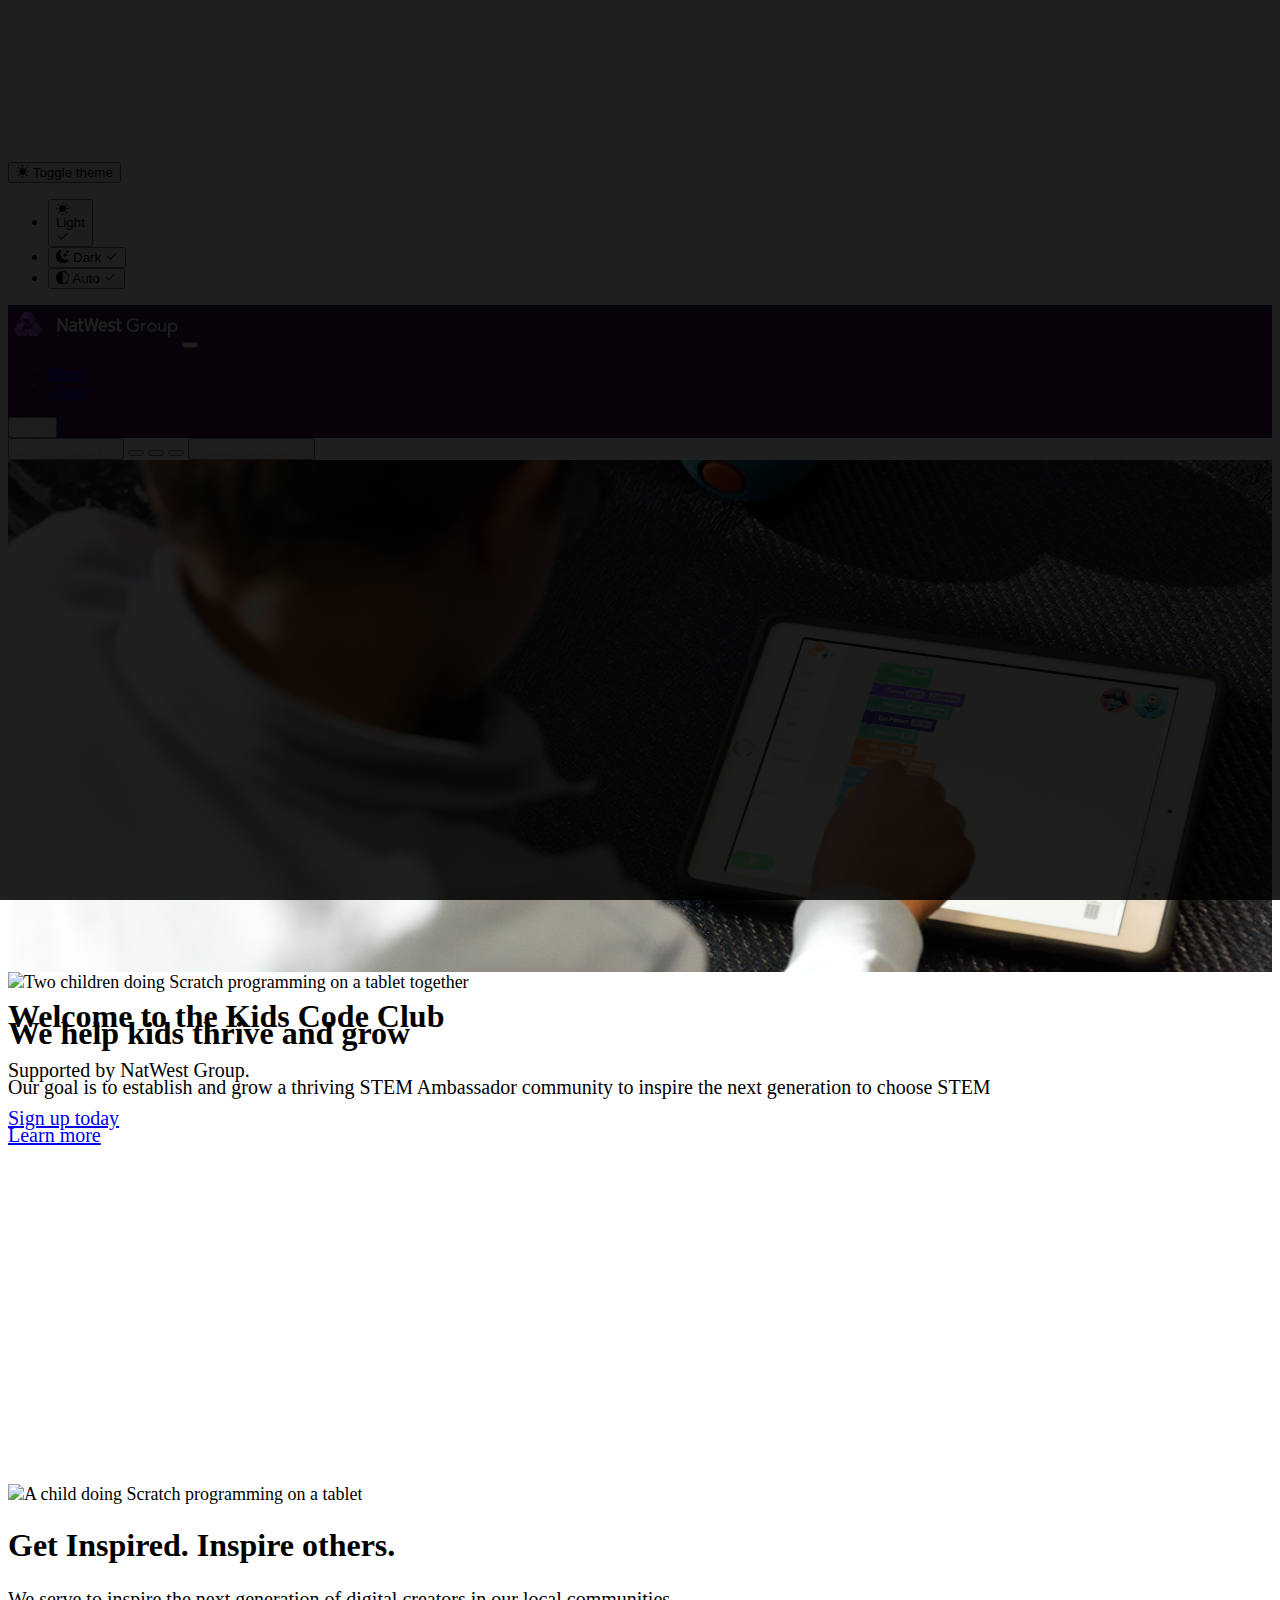
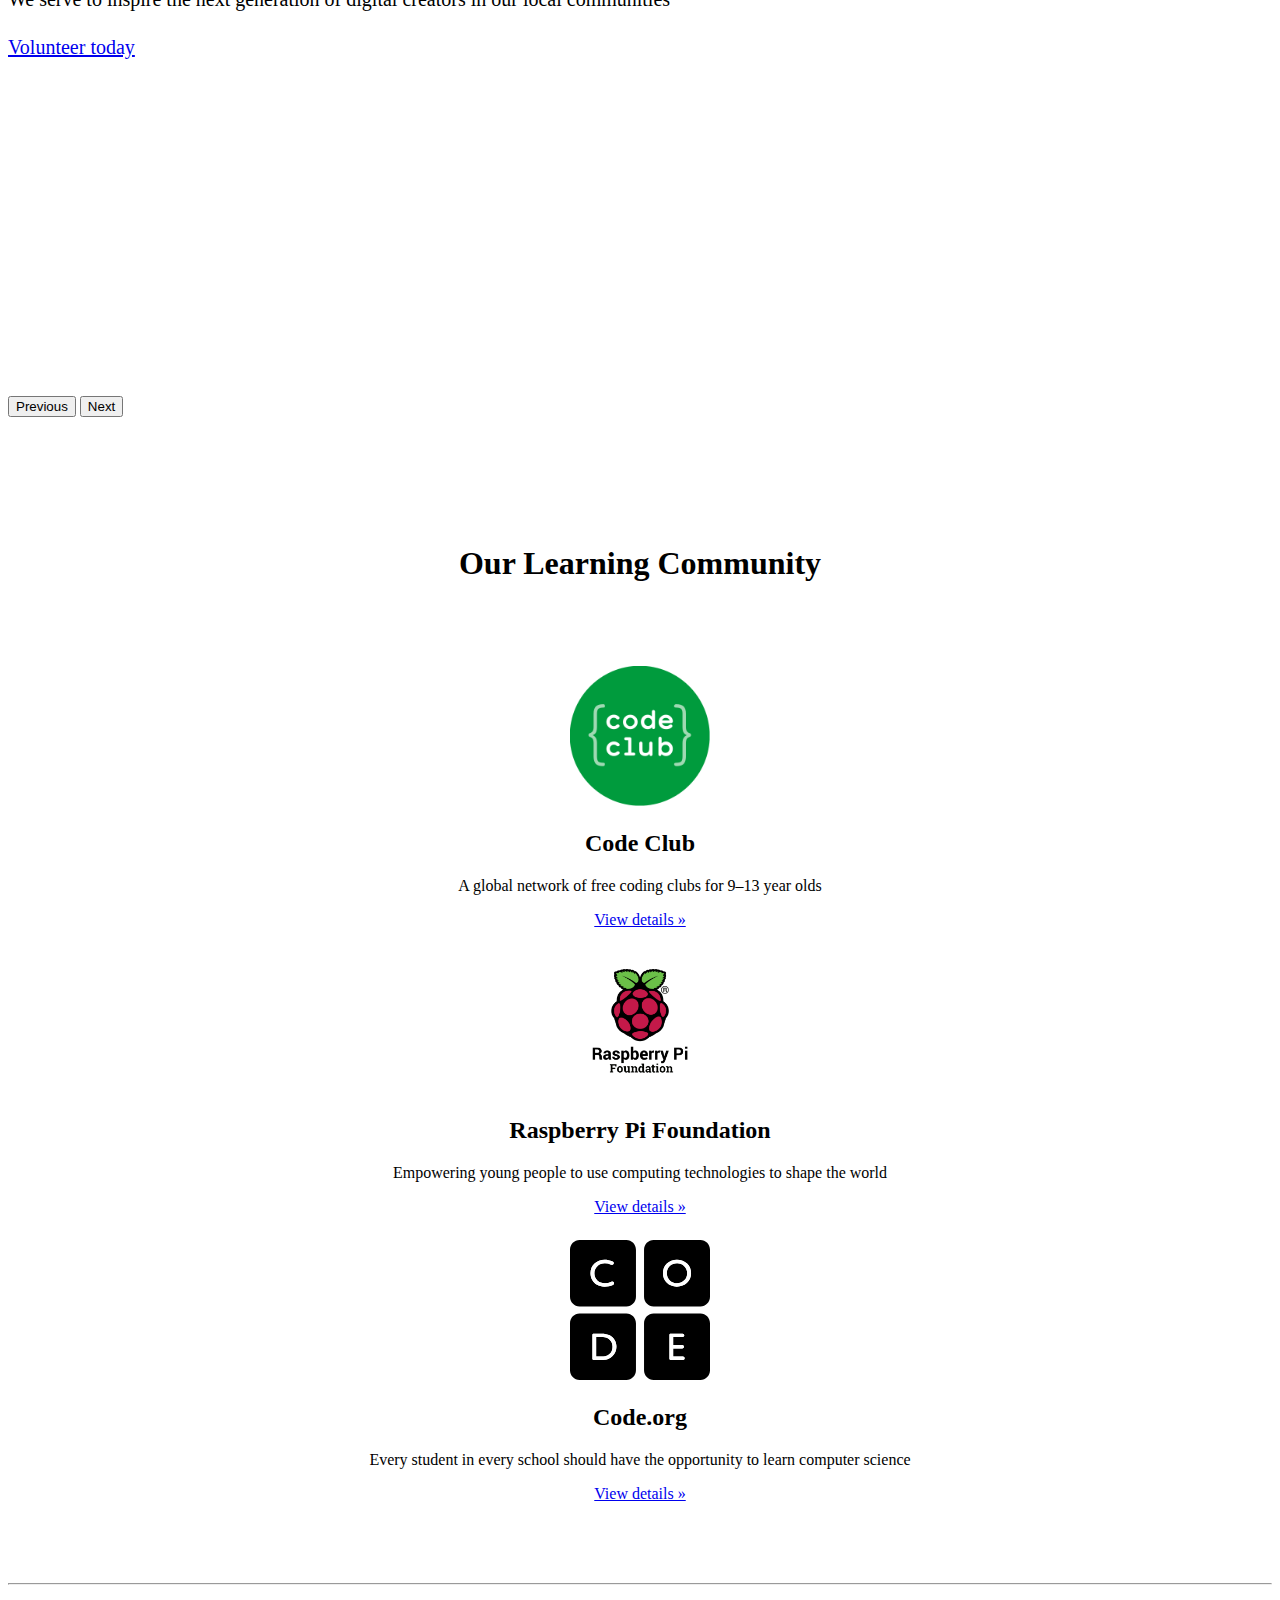
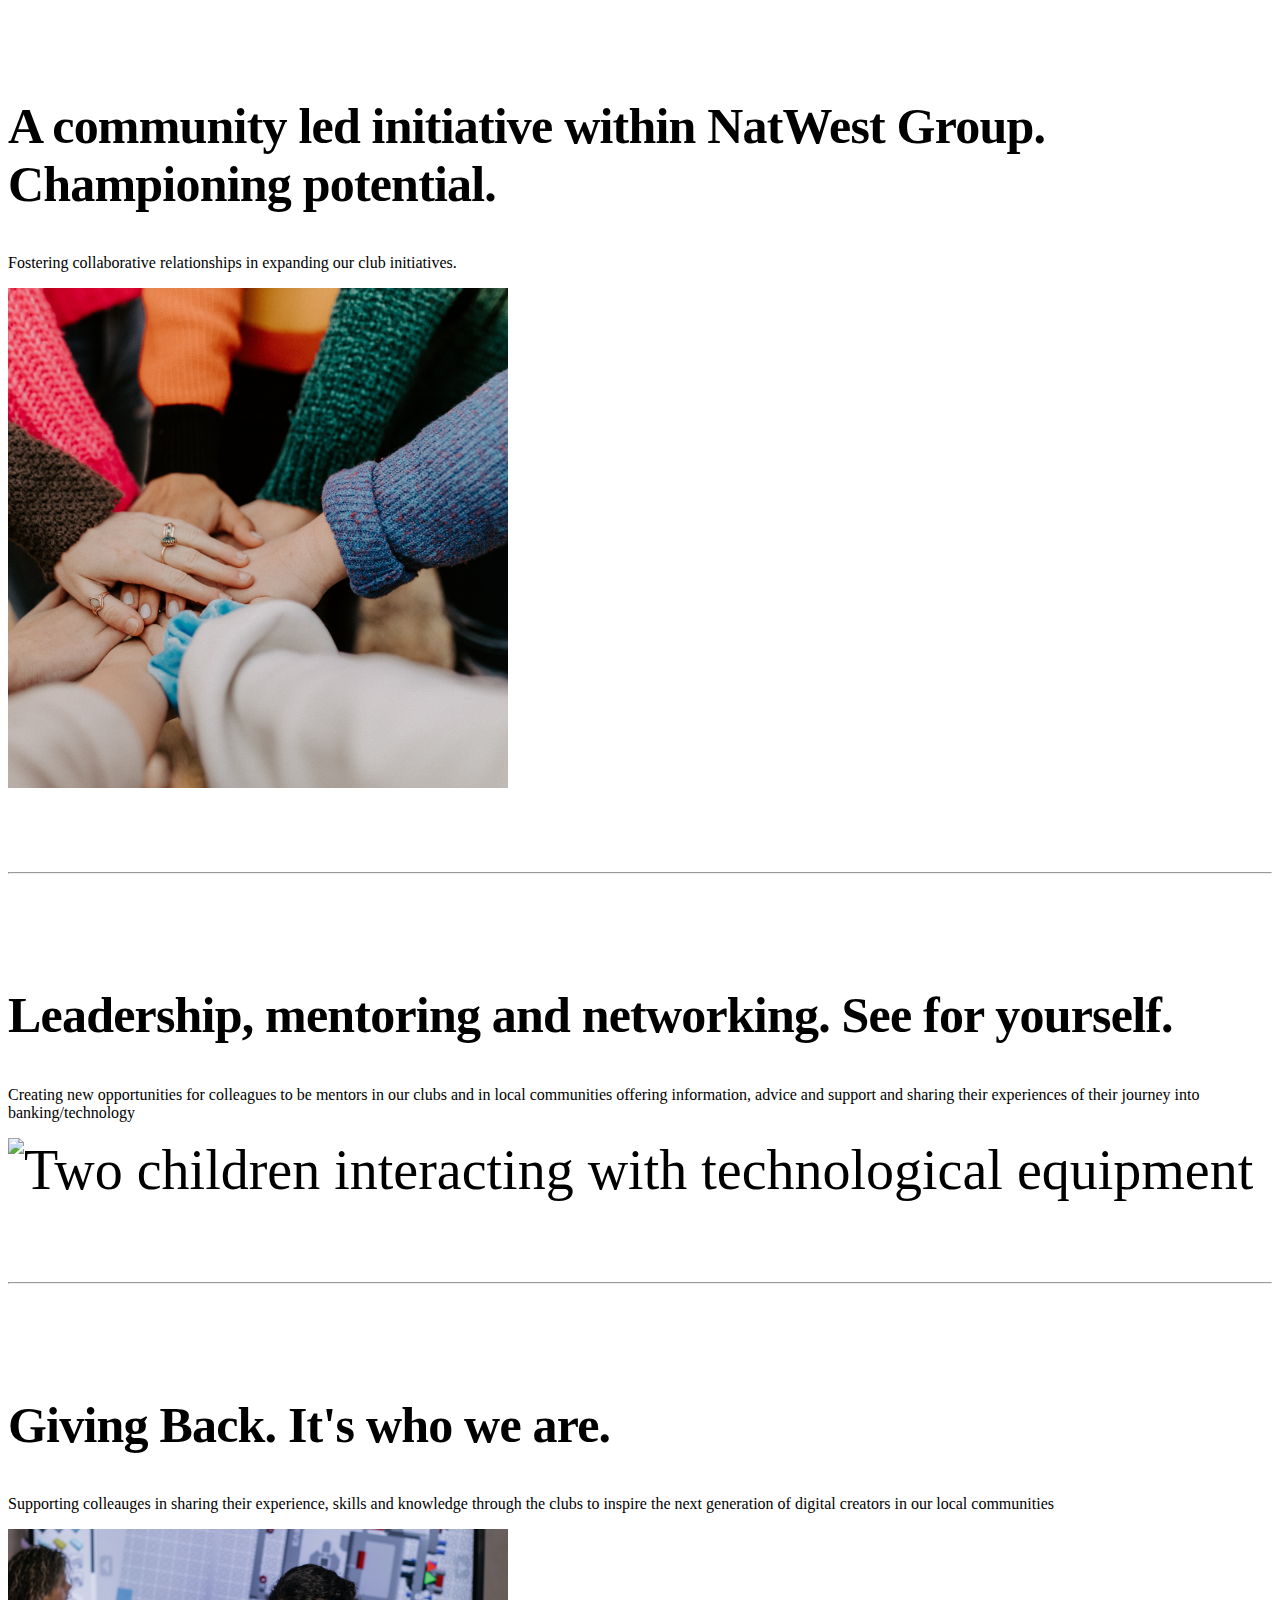
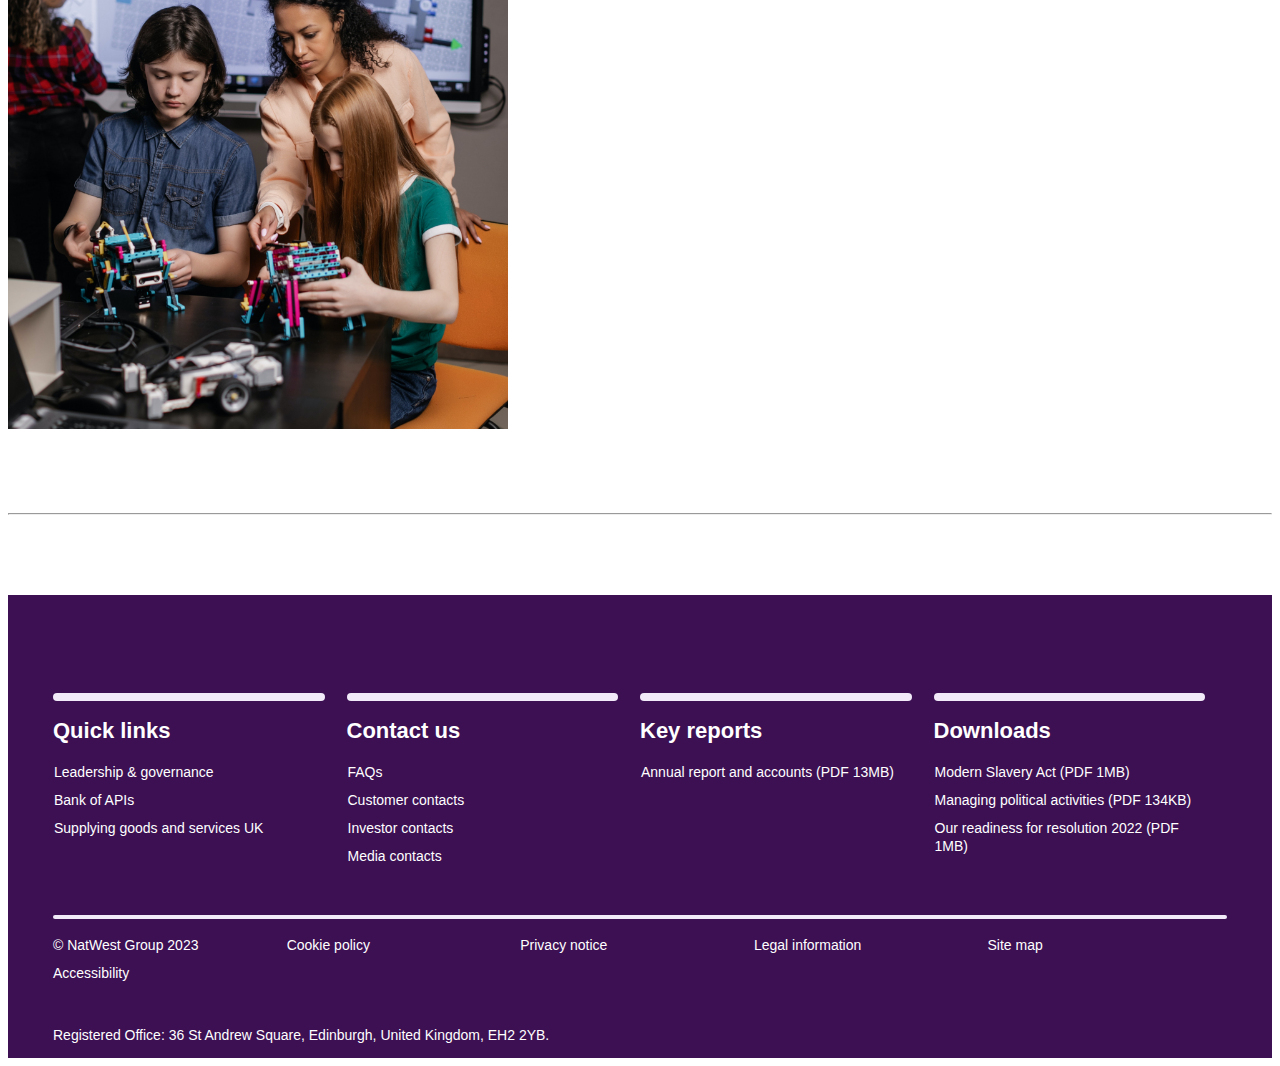
==== commit cd806f45: "adds alt text to logos and carousel pause/play buttons on home page" ====
--- a/index.html
+++ b/index.html
@@ -231,12 +231,14 @@
   <div id="myCarousel" class="carousel slide mb-6" >
     <div class="carousel-indicators">
       <button id="playButton" type="button" class="btn">
+        <span class="visually-hidden"> Play Carousel </span>
         <i class="bi bi-play-btn glyphicon glyphicon-play"></i>
      </button>
       <button type="button" data-bs-target="#myCarousel" data-bs-slide-to="0" class="active" aria-label="Slide 1" aria-current="true"></button>
       <button type="button" data-bs-target="#myCarousel" data-bs-slide-to="1" aria-label="Slide 2" class=""></button>
       <button type="button" data-bs-target="#myCarousel" data-bs-slide-to="2" aria-label="Slide 3" class=""></button>
       <button id="pauseButton" type="button" class="btn ">
+        <span class="visually-hidden"> Pause Carousel </span>
           <i class="bi bi-pause-btn glyphicon glyphicon-pause"></i>
       </button>
     </div>
@@ -307,13 +309,13 @@
         <p><a class="btn btn-secondary" href="https://codeclub.org/en">View details »</a></p>
       </div><!-- /.col-lg-4 -->
       <div class="col-lg-4">
-        <img class="bd-placeholder-img rounded-circle" width="140" height="140" src="./img/rbf-logo.png"/>
+        <img class="bd-placeholder-img rounded-circle" width="140" height="140" src="./img/rbf-logo.png" alt="Raspberry Pi logo"/>
         <h2 class="fw-normal">Raspberry Pi Foundation</h2>
         <p>Empowering young people to use computing technologies to shape the world</p>
         <p><a class="btn btn-secondary" href="https://www.raspberrypi.org/">View details »</a></p>
       </div><!-- /.col-lg-4 -->
       <div class="col-lg-4">
-        <img class="bd-placeholder-img" width="140" height="140" src="./img/code-org.svg"/>
+        <img class="bd-placeholder-img" width="140" height="140" src="./img/code-org.svg" alt="Code Dot Org logo"/>
         <h2 class="fw-normal">Code.org</h2>
         <p>Every student in every school should have the opportunity to learn computer science</p>
         <p><a class="btn btn-secondary" href="https://code.org/">View details »</a></p>
